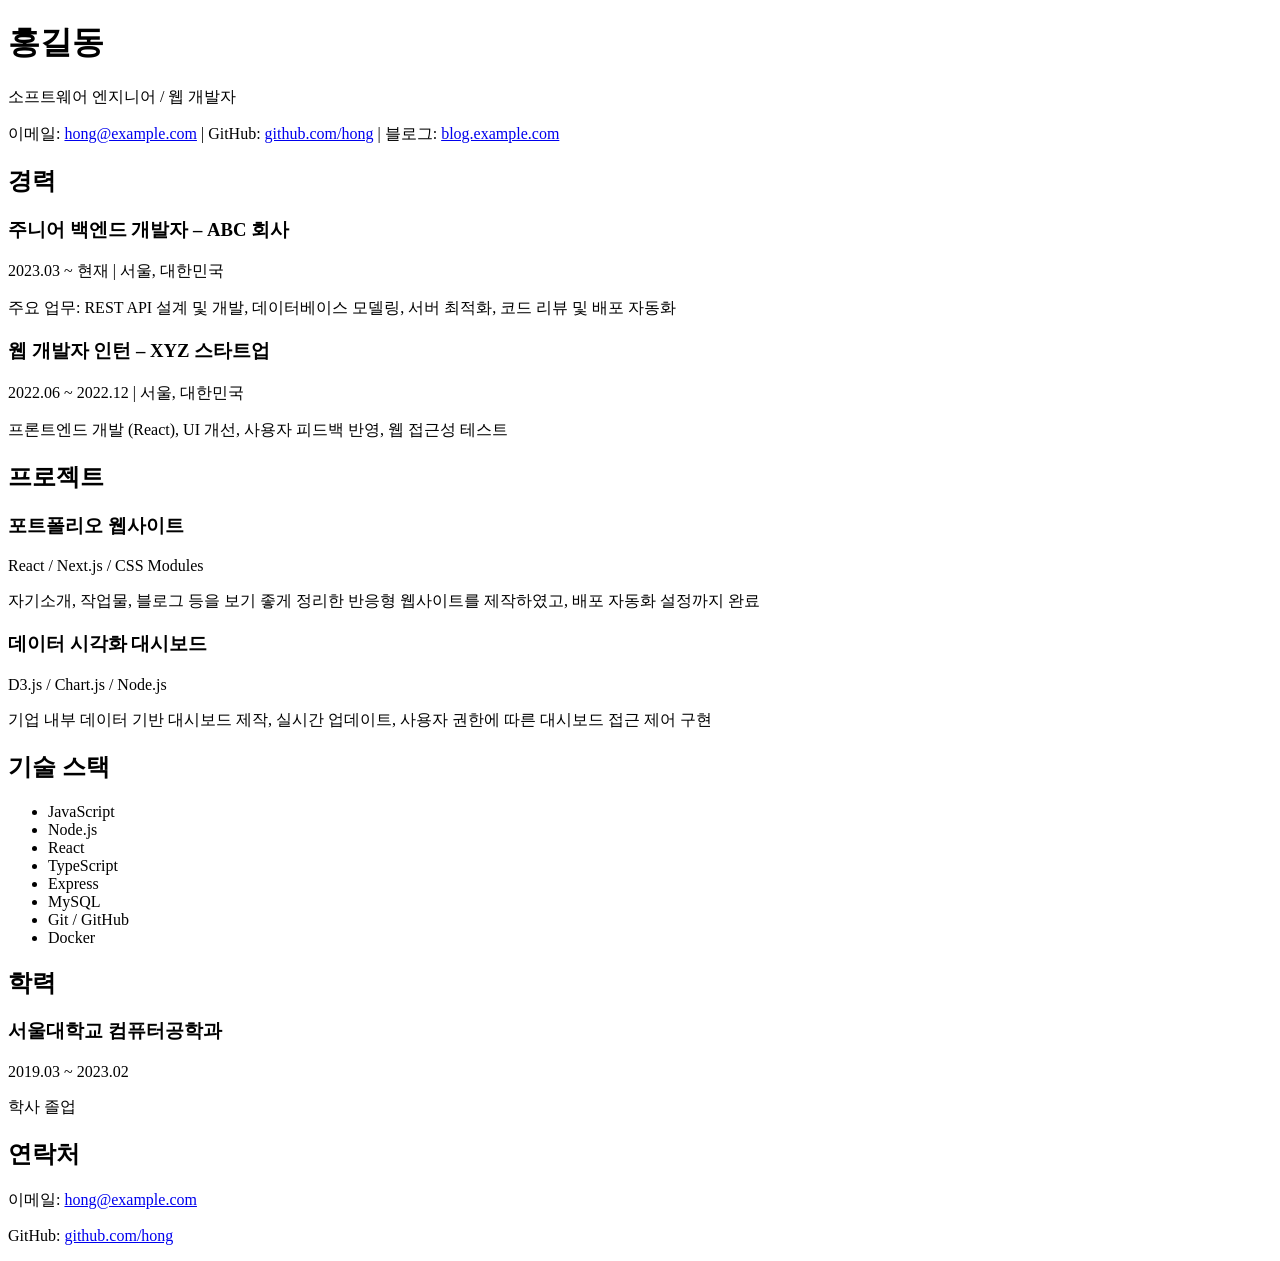
==== index.html @ fc6e09cd "Updates" ====
<!DOCTYPE html><!--I6LCbJjBrZZbS3lGW6LLX--><html lang="en"><head><meta charSet="utf-8"/><meta name="viewport" content="width=device-width, initial-scale=1"/><link rel="preload" href="https://github.com/so1gging/so1gging.github.io/_next/static/media/797e433ab948586e-s.p.dbea232f.woff2" as="font" crossorigin="" type="font/woff2"/><link rel="preload" href="https://github.com/so1gging/so1gging.github.io/_next/static/media/caa3a2e1cccd8315-s.p.853070df.woff2" as="font" crossorigin="" type="font/woff2"/><link rel="stylesheet" href="https://github.com/so1gging/so1gging.github.io/_next/static/chunks/539d939dc4e49691.css" data-precedence="next"/><link rel="preload" as="script" fetchPriority="low" href="https://github.com/so1gging/so1gging.github.io/_next/static/chunks/f4adbb1639eeaffc.js"/><script src="https://github.com/so1gging/so1gging.github.io/_next/static/chunks/132043530a874432.js" async=""></script><script src="https://github.com/so1gging/so1gging.github.io/_next/static/chunks/88ad83aad202be29.js" async=""></script><script src="https://github.com/so1gging/so1gging.github.io/_next/static/chunks/turbopack-884dc9e71f118579.js" async=""></script><script src="https://github.com/so1gging/so1gging.github.io/_next/static/chunks/b4d01480dfd61e2c.js" async=""></script><meta name="next-size-adjust" content=""/><title>Create Next App</title><meta name="description" content="Generated by create next app"/><link rel="icon" href="/favicon.ico?favicon.0b3bf435.ico" sizes="256x256" type="image/x-icon"/><script src="https://github.com/so1gging/so1gging.github.io/_next/static/chunks/a6dad97d9634a72d.js" noModule=""></script></head><body class="geist_a71539c9-module__T19VSG__variable geist_mono_8d43a2aa-module__8Li5zG__variable"><div hidden=""><!--$--><!--/$--></div><body><header><h1>홍길동</h1><p>소프트웨어 엔지니어 / 웹 개발자</p><p class="contact">이메일: <a href="mailto:hong@example.com">hong@example.com</a> | GitHub: <a href="https://github.com/hong">github.com/hong</a> | 블로그: <a href="https://blog.example.com">blog.example.com</a></p></header><section class="section" id="experience"><h2>경력</h2><div class="job"><h3 class="job-title">주니어 백엔드 개발자 – ABC 회사</h3><p class="job-info">2023.03 ~ 현재 | 서울, 대한민국</p><p>주요 업무: REST API 설계 및 개발, 데이터베이스 모델링, 서버 최적화, 코드 리뷰 및 배포 자동화</p></div><div class="job"><h3 class="job-title">웹 개발자 인턴 – XYZ 스타트업</h3><p class="job-info">2022.06 ~ 2022.12 | 서울, 대한민국</p><p>프론트엔드 개발 (React), UI 개선, 사용자 피드백 반영, 웹 접근성 테스트</p></div></section><section class="section" id="projects"><h2>프로젝트</h2><div class="job"><h3 class="job-title">포트폴리오 웹사이트</h3><p class="job-info">React / Next.js / CSS Modules</p><p>자기소개, 작업물, 블로그 등을 보기 좋게 정리한 반응형 웹사이트를 제작하였고, 배포 자동화 설정까지 완료</p></div><div class="job"><h3 class="job-title">데이터 시각화 대시보드</h3><p class="job-info">D3.js / Chart.js / Node.js</p><p>기업 내부 데이터 기반 대시보드 제작, 실시간 업데이트, 사용자 권한에 따른 대시보드 접근 제어 구현</p></div></section><section class="section" id="skills"><h2>기술 스택</h2><ul class="skills-list"><li>JavaScript</li><li>Node.js</li><li>React</li><li>TypeScript</li><li>Express</li><li>MySQL</li><li>Git / GitHub</li><li>Docker</li></ul></section><section class="section" id="education"><h2>학력</h2><div class="job"><h3 class="job-title">서울대학교 컴퓨터공학과</h3><p class="job-info">2019.03 ~ 2023.02</p><p>학사 졸업</p></div></section><section class="section" id="contact"><h2>연락처</h2><p>이메일: <a href="mailto:hong@example.com">hong@example.com</a></p><p>GitHub: <a href="https://github.com/hong">github.com/hong</a></p></section></body><!--$--><!--/$--><script src="https://github.com/so1gging/so1gging.github.io/_next/static/chunks/f4adbb1639eeaffc.js" id="_R_" async=""></script><script>(self.__next_f=self.__next_f||[]).push([0])</script><script>self.__next_f.push([1,"1:\"$Sreact.fragment\"\n2:I[46729,[\"https://github.com/so1gging/so1gging.github.io/_next/static/chunks/b4d01480dfd61e2c.js\"],\"default\"]\n3:I[69806,[\"https://github.com/so1gging/so1gging.github.io/_next/static/chunks/b4d01480dfd61e2c.js\"],\"default\"]\n7:I[45857,[],\"default\"]\n:HL[\"https://github.com/so1gging/so1gging.github.io/_next/static/chunks/539d939dc4e49691.css\",\"style\"]\n:HL[\"https://github.com/so1gging/so1gging.github.io/_next/static/media/797e433ab948586e-s.p.dbea232f.woff2\",\"font\",{\"crossOrigin\":\"\",\"type\":\"font/woff2\"}]\n:HL[\"https://github.com/so1gging/so1gging.github.io/_next/static/media/caa3a2e1cccd8315-s.p.853070df.woff2\",\"font\",{\"crossOrigin\":\"\",\"type\":\"font/woff2\"}]\n"])</script><script>self.__next_f.push([1,"0:{\"P\":null,\"b\":\"I6LCbJjBrZZbS3lGW6LLX\",\"p\":\"https://github.com/so1gging/so1gging.github.io\",\"c\":[\"\",\"\"],\"i\":false,\"f\":[[[\"\",{\"children\":[\"__PAGE__\",{}]},\"$undefined\",\"$undefined\",true],[\"\",[\"$\",\"$1\",\"c\",{\"children\":[[[\"$\",\"link\",\"0\",{\"rel\":\"stylesheet\",\"href\":\"https://github.com/so1gging/so1gging.github.io/_next/static/chunks/539d939dc4e49691.css\",\"precedence\":\"next\",\"crossOrigin\":\"$undefined\",\"nonce\":\"$undefined\"}]],[\"$\",\"html\",null,{\"lang\":\"en\",\"children\":[\"$\",\"body\",null,{\"className\":\"geist_a71539c9-module__T19VSG__variable geist_mono_8d43a2aa-module__8Li5zG__variable\",\"children\":[\"$\",\"$L2\",null,{\"parallelRouterKey\":\"children\",\"error\":\"$undefined\",\"errorStyles\":\"$undefined\",\"errorScripts\":\"$undefined\",\"template\":[\"$\",\"$L3\",null,{}],\"templateStyles\":\"$undefined\",\"templateScripts\":\"$undefined\",\"notFound\":[[[\"$\",\"title\",null,{\"children\":\"404: This page could not be found.\"}],[\"$\",\"div\",null,{\"style\":{\"fontFamily\":\"system-ui,\\\"Segoe UI\\\",Roboto,Helvetica,Arial,sans-serif,\\\"Apple Color Emoji\\\",\\\"Segoe UI Emoji\\\"\",\"height\":\"100vh\",\"textAlign\":\"center\",\"display\":\"flex\",\"flexDirection\":\"column\",\"alignItems\":\"center\",\"justifyContent\":\"center\"},\"children\":[\"$\",\"div\",null,{\"children\":[[\"$\",\"style\",null,{\"dangerouslySetInnerHTML\":{\"__html\":\"body{color:#000;background:#fff;margin:0}.next-error-h1{border-right:1px solid rgba(0,0,0,.3)}@media (prefers-color-scheme:dark){body{color:#fff;background:#000}.next-error-h1{border-right:1px solid rgba(255,255,255,.3)}}\"}}],[\"$\",\"h1\",null,{\"className\":\"next-error-h1\",\"style\":{\"display\":\"inline-block\",\"margin\":\"0 20px 0 0\",\"padding\":\"0 23px 0 0\",\"fontSize\":24,\"fontWeight\":500,\"verticalAlign\":\"top\",\"lineHeight\":\"49px\"},\"children\":404}],[\"$\",\"div\",null,{\"style\":{\"display\":\"inline-block\"},\"children\":[\"$\",\"h2\",null,{\"style\":{\"fontSize\":14,\"fontWeight\":400,\"lineHeight\":\"49px\",\"margin\":0},\"children\":\"This page could not be found.\"}]}]]}]}]],[]],\"forbidden\":\"$undefined\",\"unauthorized\":\"$undefined\"}]}]}]]}],{\"children\":[\"__PAGE__\",[\"$\",\"$1\",\"c\",{\"children\":[[\"$\",\"body\",null,{\"children\":[[\"$\",\"header\",null,{\"children\":[[\"$\",\"h1\",null,{\"children\":\"홍길동\"}],[\"$\",\"p\",null,{\"children\":\"소프트웨어 엔지니어 / 웹 개발자\"}],[\"$\",\"p\",null,{\"className\":\"contact\",\"children\":[\"이메일: \",[\"$\",\"a\",null,{\"href\":\"mailto:hong@example.com\",\"children\":\"hong@example.com\"}],\" | GitHub: \",[\"$\",\"a\",null,{\"href\":\"https://github.com/hong\",\"children\":\"github.com/hong\"}],\" | 블로그: \",[\"$\",\"a\",null,{\"href\":\"https://blog.example.com\",\"children\":\"blog.example.com\"}]]}]]}],[\"$\",\"section\",null,{\"className\":\"section\",\"id\":\"experience\",\"children\":[[\"$\",\"h2\",null,{\"children\":\"경력\"}],[\"$\",\"div\",null,{\"className\":\"job\",\"children\":[[\"$\",\"h3\",null,{\"className\":\"job-title\",\"children\":\"주니어 백엔드 개발자 – ABC 회사\"}],[\"$\",\"p\",null,{\"className\":\"job-info\",\"children\":\"2023.03 ~ 현재 | 서울, 대한민국\"}],[\"$\",\"p\",null,{\"children\":\"주요 업무: REST API 설계 및 개발, 데이터베이스 모델링, 서버 최적화, 코드 리뷰 및 배포 자동화\"}]]}],[\"$\",\"div\",null,{\"className\":\"job\",\"children\":[[\"$\",\"h3\",null,{\"className\":\"job-title\",\"children\":\"웹 개발자 인턴 – XYZ 스타트업\"}],[\"$\",\"p\",null,{\"className\":\"job-info\",\"children\":\"2022.06 ~ 2022.12 | 서울, 대한민국\"}],[\"$\",\"p\",null,{\"children\":\"프론트엔드 개발 (React), UI 개선, 사용자 피드백 반영, 웹 접근성 테스트\"}]]}]]}],[\"$\",\"section\",null,{\"className\":\"section\",\"id\":\"projects\",\"children\":[[\"$\",\"h2\",null,{\"children\":\"프로젝트\"}],[\"$\",\"div\",null,{\"className\":\"job\",\"children\":[[\"$\",\"h3\",null,{\"className\":\"job-title\",\"children\":\"포트폴리오 웹사이트\"}],[\"$\",\"p\",null,{\"className\":\"job-info\",\"children\":\"React / Next.js / CSS Modules\"}],[\"$\",\"p\",null,{\"children\":\"자기소개, 작업물, 블로그 등을 보기 좋게 정리한 반응형 웹사이트를 제작하였고, 배포 자동화 설정까지 완료\"}]]}],[\"$\",\"div\",null,{\"className\":\"job\",\"children\":[[\"$\",\"h3\",null,{\"className\":\"job-title\",\"children\":\"데이터 시각화 대시보드\"}],[\"$\",\"p\",null,{\"className\":\"job-info\",\"children\":\"D3.js / Chart.js / Node.js\"}],[\"$\",\"p\",null,{\"children\":\"기업 내부 데이터 기반 대시보드 제작, 실시간 업데이트, 사용자 권한에 따른 대시보드 접근 제어 구현\"}]]}]]}],[\"$\",\"section\",null,{\"className\":\"section\",\"id\":\"skills\",\"children\":[[\"$\",\"h2\",null,{\"children\":\"기술 스택\"}],[\"$\",\"ul\",null,{\"className\":\"skills-list\",\"children\":[[\"$\",\"li\",null,{\"children\":\"JavaScript\"}],[\"$\",\"li\",null,{\"children\":\"Node.js\"}],[\"$\",\"li\",null,{\"children\":\"React\"}],[\"$\",\"li\",null,{\"children\":\"TypeScript\"}],[\"$\",\"li\",null,{\"children\":\"Express\"}],[\"$\",\"li\",null,{\"children\":\"MySQL\"}],[\"$\",\"li\",null,{\"children\":\"Git / GitHub\"}],[\"$\",\"li\",null,{\"children\":\"Docker\"}]]}]]}],[\"$\",\"section\",null,{\"className\":\"section\",\"id\":\"education\",\"children\":[[\"$\",\"h2\",null,{\"children\":\"학력\"}],[\"$\",\"div\",null,{\"className\":\"job\",\"children\":[[\"$\",\"h3\",null,{\"className\":\"job-title\",\"children\":\"서울대학교 컴퓨터공학과\"}],[\"$\",\"p\",null,{\"className\":\"job-info\",\"children\":\"2019.03 ~ 2023.02\"}],[\"$\",\"p\",null,{\"children\":\"학사 졸업\"}]]}]]}],[\"$\",\"section\",null,{\"className\":\"section\",\"id\":\"contact\",\"children\":[[\"$\",\"h2\",null,{\"children\":\"연락처\"}],[\"$\",\"p\",null,{\"children\":[\"이메일: \",[\"$\",\"a\",null,{\"href\":\"mailto:hong@example.com\",\"children\":\"hong@example.com\"}]]}],\"$L4\"]}]]}],null,\"$L5\"]}],{},null,false]},null,false],\"$L6\",false]],\"m\":\"$undefined\",\"G\":[\"$7\",[\"$L8\"]],\"s\":false,\"S\":true}\n"])</script><script>self.__next_f.push([1,"9:I[52239,[\"https://github.com/so1gging/so1gging.github.io/_next/static/chunks/b4d01480dfd61e2c.js\"],\"OutletBoundary\"]\nb:I[57961,[\"https://github.com/so1gging/so1gging.github.io/_next/static/chunks/b4d01480dfd61e2c.js\"],\"AsyncMetadataOutlet\"]\nd:I[52239,[\"https://github.com/so1gging/so1gging.github.io/_next/static/chunks/b4d01480dfd61e2c.js\"],\"ViewportBoundary\"]\nf:I[52239,[\"https://github.com/so1gging/so1gging.github.io/_next/static/chunks/b4d01480dfd61e2c.js\"],\"MetadataBoundary\"]\n10:\"$Sreact.suspense\"\n4:[\"$\",\"p\",null,{\"children\":[\"GitHub: \",[\"$\",\"a\",null,{\"href\":\"https://github.com/hong\",\"children\":\"github.com/hong\"}]]}]\n5:[\"$\",\"$L9\",null,{\"children\":[\"$La\",[\"$\",\"$Lb\",null,{\"promise\":\"$@c\"}]]}]\n6:[\"$\",\"$1\",\"h\",{\"children\":[null,[[\"$\",\"$Ld\",null,{\"children\":\"$Le\"}],[\"$\",\"meta\",null,{\"name\":\"next-size-adjust\",\"content\":\"\"}]],[\"$\",\"$Lf\",null,{\"children\":[\"$\",\"div\",null,{\"hidden\":true,\"children\":[\"$\",\"$10\",null,{\"fallback\":null,\"children\":\"$L11\"}]}]}]]}]\n8:[\"$\",\"link\",\"0\",{\"rel\":\"stylesheet\",\"href\":\"https://github.com/so1gging/so1gging.github.io/_next/static/chunks/539d939dc4e49691.css\",\"precedence\":\"next\",\"crossOrigin\":\"$undefined\",\"nonce\":\"$undefined\"}]\n"])</script><script>self.__next_f.push([1,"e:[[\"$\",\"meta\",\"0\",{\"charSet\":\"utf-8\"}],[\"$\",\"meta\",\"1\",{\"name\":\"viewport\",\"content\":\"width=device-width, initial-scale=1\"}]]\na:null\n"])</script><script>self.__next_f.push([1,"12:I[20959,[\"https://github.com/so1gging/so1gging.github.io/_next/static/chunks/b4d01480dfd61e2c.js\"],\"IconMark\"]\nc:{\"metadata\":[[\"$\",\"title\",\"0\",{\"children\":\"Create Next App\"}],[\"$\",\"meta\",\"1\",{\"name\":\"description\",\"content\":\"Generated by create next app\"}],[\"$\",\"link\",\"2\",{\"rel\":\"icon\",\"href\":\"/favicon.ico?favicon.0b3bf435.ico\",\"sizes\":\"256x256\",\"type\":\"image/x-icon\"}],[\"$\",\"$L12\",\"3\",{}]],\"error\":null,\"digest\":\"$undefined\"}\n"])</script><script>self.__next_f.push([1,"11:\"$c:metadata\"\n"])</script></body></html>
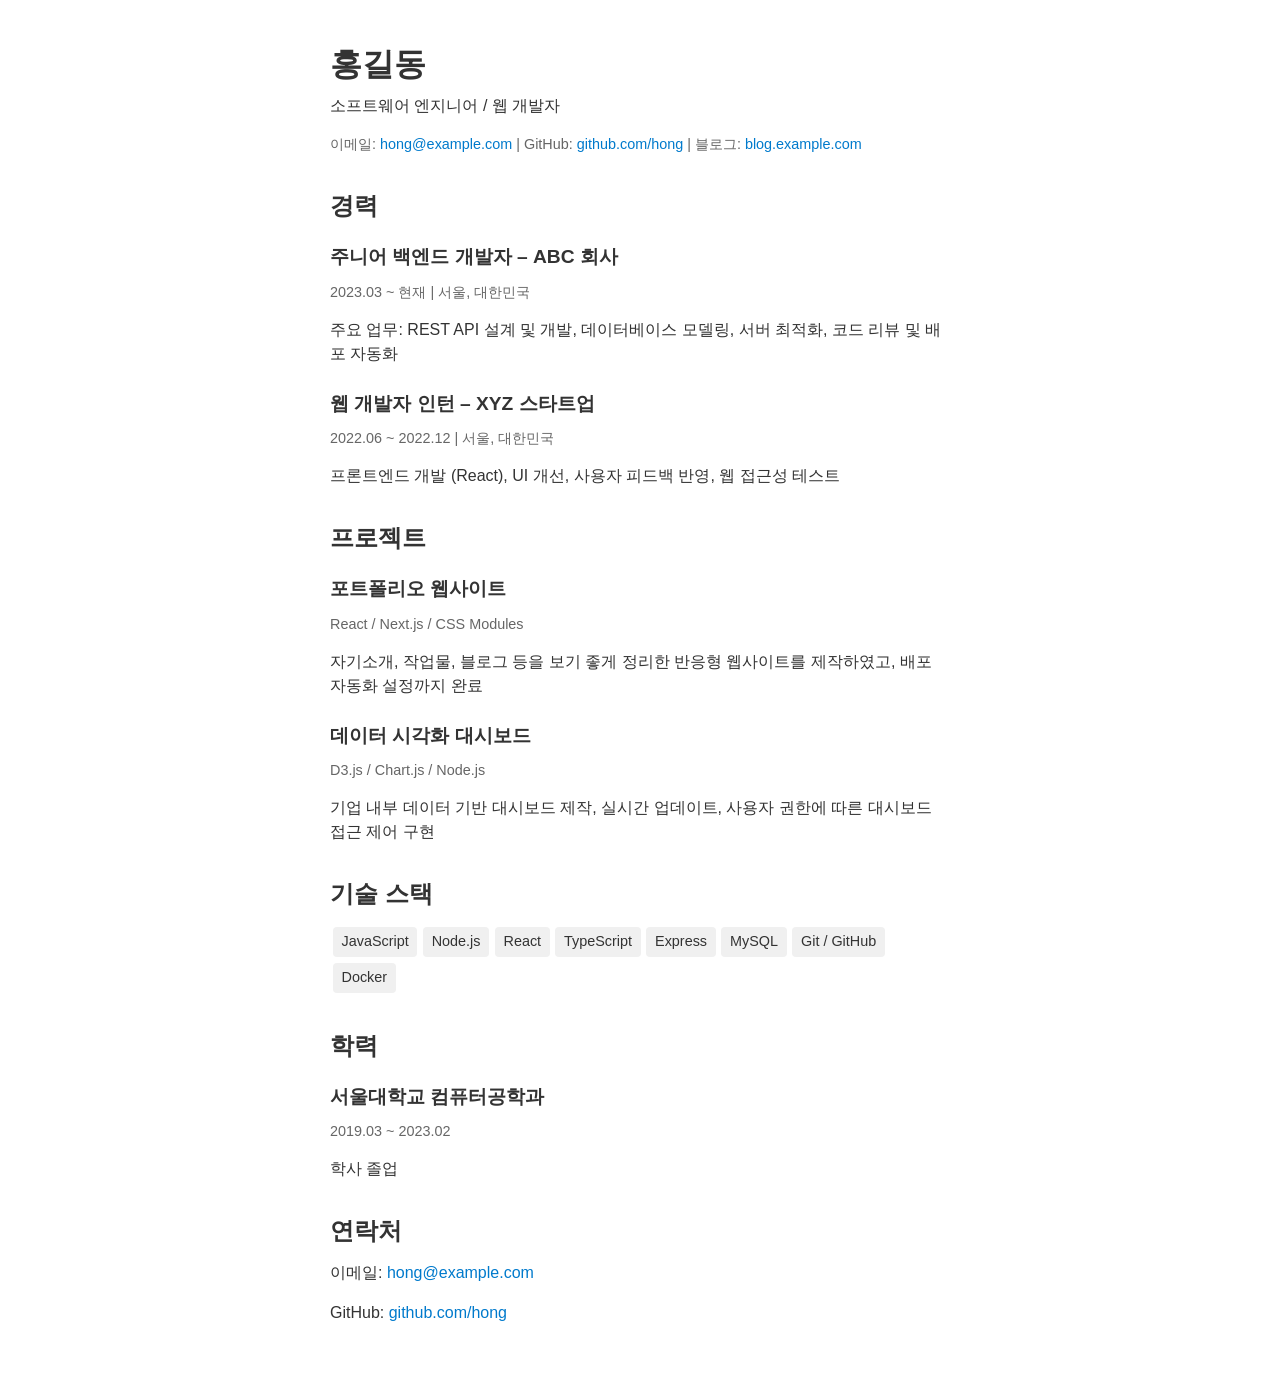
==== commit 8fc9f8e7: "Updates" ====
--- a/index.html
+++ b/index.html
@@ -1 +1 @@
-<!DOCTYPE html><!--I6LCbJjBrZZbS3lGW6LLX--><html lang="en"><head><meta charSet="utf-8"/><meta name="viewport" content="width=device-width, initial-scale=1"/><link rel="preload" href="https://github.com/so1gging/so1gging.github.io/_next/static/media/797e433ab948586e-s.p.dbea232f.woff2" as="font" crossorigin="" type="font/woff2"/><link rel="preload" href="https://github.com/so1gging/so1gging.github.io/_next/static/media/caa3a2e1cccd8315-s.p.853070df.woff2" as="font" crossorigin="" type="font/woff2"/><link rel="stylesheet" href="https://github.com/so1gging/so1gging.github.io/_next/static/chunks/539d939dc4e49691.css" data-precedence="next"/><link rel="preload" as="script" fetchPriority="low" href="https://github.com/so1gging/so1gging.github.io/_next/static/chunks/f4adbb1639eeaffc.js"/><script src="https://github.com/so1gging/so1gging.github.io/_next/static/chunks/132043530a874432.js" async=""></script><script src="https://github.com/so1gging/so1gging.github.io/_next/static/chunks/88ad83aad202be29.js" async=""></script><script src="https://github.com/so1gging/so1gging.github.io/_next/static/chunks/turbopack-884dc9e71f118579.js" async=""></script><script src="https://github.com/so1gging/so1gging.github.io/_next/static/chunks/b4d01480dfd61e2c.js" async=""></script><meta name="next-size-adjust" content=""/><title>Create Next App</title><meta name="description" content="Generated by create next app"/><link rel="icon" href="/favicon.ico?favicon.0b3bf435.ico" sizes="256x256" type="image/x-icon"/><script src="https://github.com/so1gging/so1gging.github.io/_next/static/chunks/a6dad97d9634a72d.js" noModule=""></script></head><body class="geist_a71539c9-module__T19VSG__variable geist_mono_8d43a2aa-module__8Li5zG__variable"><div hidden=""><!--$--><!--/$--></div><body><header><h1>홍길동</h1><p>소프트웨어 엔지니어 / 웹 개발자</p><p class="contact">이메일: <a href="mailto:hong@example.com">hong@example.com</a> | GitHub: <a href="https://github.com/hong">github.com/hong</a> | 블로그: <a href="https://blog.example.com">blog.example.com</a></p></header><section class="section" id="experience"><h2>경력</h2><div class="job"><h3 class="job-title">주니어 백엔드 개발자 – ABC 회사</h3><p class="job-info">2023.03 ~ 현재 | 서울, 대한민국</p><p>주요 업무: REST API 설계 및 개발, 데이터베이스 모델링, 서버 최적화, 코드 리뷰 및 배포 자동화</p></div><div class="job"><h3 class="job-title">웹 개발자 인턴 – XYZ 스타트업</h3><p class="job-info">2022.06 ~ 2022.12 | 서울, 대한민국</p><p>프론트엔드 개발 (React), UI 개선, 사용자 피드백 반영, 웹 접근성 테스트</p></div></section><section class="section" id="projects"><h2>프로젝트</h2><div class="job"><h3 class="job-title">포트폴리오 웹사이트</h3><p class="job-info">React / Next.js / CSS Modules</p><p>자기소개, 작업물, 블로그 등을 보기 좋게 정리한 반응형 웹사이트를 제작하였고, 배포 자동화 설정까지 완료</p></div><div class="job"><h3 class="job-title">데이터 시각화 대시보드</h3><p class="job-info">D3.js / Chart.js / Node.js</p><p>기업 내부 데이터 기반 대시보드 제작, 실시간 업데이트, 사용자 권한에 따른 대시보드 접근 제어 구현</p></div></section><section class="section" id="skills"><h2>기술 스택</h2><ul class="skills-list"><li>JavaScript</li><li>Node.js</li><li>React</li><li>TypeScript</li><li>Express</li><li>MySQL</li><li>Git / GitHub</li><li>Docker</li></ul></section><section class="section" id="education"><h2>학력</h2><div class="job"><h3 class="job-title">서울대학교 컴퓨터공학과</h3><p class="job-info">2019.03 ~ 2023.02</p><p>학사 졸업</p></div></section><section class="section" id="contact"><h2>연락처</h2><p>이메일: <a href="mailto:hong@example.com">hong@example.com</a></p><p>GitHub: <a href="https://github.com/hong">github.com/hong</a></p></section></body><!--$--><!--/$--><script src="https://github.com/so1gging/so1gging.github.io/_next/static/chunks/f4adbb1639eeaffc.js" id="_R_" async=""></script><script>(self.__next_f=self.__next_f||[]).push([0])</script><script>self.__next_f.push([1,"1:\"$Sreact.fragment\"\n2:I[46729,[\"https://github.com/so1gging/so1gging.github.io/_next/static/chunks/b4d01480dfd61e2c.js\"],\"default\"]\n3:I[69806,[\"https://github.com/so1gging/so1gging.github.io/_next/static/chunks/b4d01480dfd61e2c.js\"],\"default\"]\n7:I[45857,[],\"default\"]\n:HL[\"https://github.com/so1gging/so1gging.github.io/_next/static/chunks/539d939dc4e49691.css\",\"style\"]\n:HL[\"https://github.com/so1gging/so1gging.github.io/_next/static/media/797e433ab948586e-s.p.dbea232f.woff2\",\"font\",{\"crossOrigin\":\"\",\"type\":\"font/woff2\"}]\n:HL[\"https://github.com/so1gging/so1gging.github.io/_next/static/media/caa3a2e1cccd8315-s.p.853070df.woff2\",\"font\",{\"crossOrigin\":\"\",\"type\":\"font/woff2\"}]\n"])</script><script>self.__next_f.push([1,"0:{\"P\":null,\"b\":\"I6LCbJjBrZZbS3lGW6LLX\",\"p\":\"https://github.com/so1gging/so1gging.github.io\",\"c\":[\"\",\"\"],\"i\":false,\"f\":[[[\"\",{\"children\":[\"__PAGE__\",{}]},\"$undefined\",\"$undefined\",true],[\"\",[\"$\",\"$1\",\"c\",{\"children\":[[[\"$\",\"link\",\"0\",{\"rel\":\"stylesheet\",\"href\":\"https://github.com/so1gging/so1gging.github.io/_next/static/chunks/539d939dc4e49691.css\",\"precedence\":\"next\",\"crossOrigin\":\"$undefined\",\"nonce\":\"$undefined\"}]],[\"$\",\"html\",null,{\"lang\":\"en\",\"children\":[\"$\",\"body\",null,{\"className\":\"geist_a71539c9-module__T19VSG__variable geist_mono_8d43a2aa-module__8Li5zG__variable\",\"children\":[\"$\",\"$L2\",null,{\"parallelRouterKey\":\"children\",\"error\":\"$undefined\",\"errorStyles\":\"$undefined\",\"errorScripts\":\"$undefined\",\"template\":[\"$\",\"$L3\",null,{}],\"templateStyles\":\"$undefined\",\"templateScripts\":\"$undefined\",\"notFound\":[[[\"$\",\"title\",null,{\"children\":\"404: This page could not be found.\"}],[\"$\",\"div\",null,{\"style\":{\"fontFamily\":\"system-ui,\\\"Segoe UI\\\",Roboto,Helvetica,Arial,sans-serif,\\\"Apple Color Emoji\\\",\\\"Segoe UI Emoji\\\"\",\"height\":\"100vh\",\"textAlign\":\"center\",\"display\":\"flex\",\"flexDirection\":\"column\",\"alignItems\":\"center\",\"justifyContent\":\"center\"},\"children\":[\"$\",\"div\",null,{\"children\":[[\"$\",\"style\",null,{\"dangerouslySetInnerHTML\":{\"__html\":\"body{color:#000;background:#fff;margin:0}.next-error-h1{border-right:1px solid rgba(0,0,0,.3)}@media (prefers-color-scheme:dark){body{color:#fff;background:#000}.next-error-h1{border-right:1px solid rgba(255,255,255,.3)}}\"}}],[\"$\",\"h1\",null,{\"className\":\"next-error-h1\",\"style\":{\"display\":\"inline-block\",\"margin\":\"0 20px 0 0\",\"padding\":\"0 23px 0 0\",\"fontSize\":24,\"fontWeight\":500,\"verticalAlign\":\"top\",\"lineHeight\":\"49px\"},\"children\":404}],[\"$\",\"div\",null,{\"style\":{\"display\":\"inline-block\"},\"children\":[\"$\",\"h2\",null,{\"style\":{\"fontSize\":14,\"fontWeight\":400,\"lineHeight\":\"49px\",\"margin\":0},\"children\":\"This page could not be found.\"}]}]]}]}]],[]],\"forbidden\":\"$undefined\",\"unauthorized\":\"$undefined\"}]}]}]]}],{\"children\":[\"__PAGE__\",[\"$\",\"$1\",\"c\",{\"children\":[[\"$\",\"body\",null,{\"children\":[[\"$\",\"header\",null,{\"children\":[[\"$\",\"h1\",null,{\"children\":\"홍길동\"}],[\"$\",\"p\",null,{\"children\":\"소프트웨어 엔지니어 / 웹 개발자\"}],[\"$\",\"p\",null,{\"className\":\"contact\",\"children\":[\"이메일: \",[\"$\",\"a\",null,{\"href\":\"mailto:hong@example.com\",\"children\":\"hong@example.com\"}],\" | GitHub: \",[\"$\",\"a\",null,{\"href\":\"https://github.com/hong\",\"children\":\"github.com/hong\"}],\" | 블로그: \",[\"$\",\"a\",null,{\"href\":\"https://blog.example.com\",\"children\":\"blog.example.com\"}]]}]]}],[\"$\",\"section\",null,{\"className\":\"section\",\"id\":\"experience\",\"children\":[[\"$\",\"h2\",null,{\"children\":\"경력\"}],[\"$\",\"div\",null,{\"className\":\"job\",\"children\":[[\"$\",\"h3\",null,{\"className\":\"job-title\",\"children\":\"주니어 백엔드 개발자 – ABC 회사\"}],[\"$\",\"p\",null,{\"className\":\"job-info\",\"children\":\"2023.03 ~ 현재 | 서울, 대한민국\"}],[\"$\",\"p\",null,{\"children\":\"주요 업무: REST API 설계 및 개발, 데이터베이스 모델링, 서버 최적화, 코드 리뷰 및 배포 자동화\"}]]}],[\"$\",\"div\",null,{\"className\":\"job\",\"children\":[[\"$\",\"h3\",null,{\"className\":\"job-title\",\"children\":\"웹 개발자 인턴 – XYZ 스타트업\"}],[\"$\",\"p\",null,{\"className\":\"job-info\",\"children\":\"2022.06 ~ 2022.12 | 서울, 대한민국\"}],[\"$\",\"p\",null,{\"children\":\"프론트엔드 개발 (React), UI 개선, 사용자 피드백 반영, 웹 접근성 테스트\"}]]}]]}],[\"$\",\"section\",null,{\"className\":\"section\",\"id\":\"projects\",\"children\":[[\"$\",\"h2\",null,{\"children\":\"프로젝트\"}],[\"$\",\"div\",null,{\"className\":\"job\",\"children\":[[\"$\",\"h3\",null,{\"className\":\"job-title\",\"children\":\"포트폴리오 웹사이트\"}],[\"$\",\"p\",null,{\"className\":\"job-info\",\"children\":\"React / Next.js / CSS Modules\"}],[\"$\",\"p\",null,{\"children\":\"자기소개, 작업물, 블로그 등을 보기 좋게 정리한 반응형 웹사이트를 제작하였고, 배포 자동화 설정까지 완료\"}]]}],[\"$\",\"div\",null,{\"className\":\"job\",\"children\":[[\"$\",\"h3\",null,{\"className\":\"job-title\",\"children\":\"데이터 시각화 대시보드\"}],[\"$\",\"p\",null,{\"className\":\"job-info\",\"children\":\"D3.js / Chart.js / Node.js\"}],[\"$\",\"p\",null,{\"children\":\"기업 내부 데이터 기반 대시보드 제작, 실시간 업데이트, 사용자 권한에 따른 대시보드 접근 제어 구현\"}]]}]]}],[\"$\",\"section\",null,{\"className\":\"section\",\"id\":\"skills\",\"children\":[[\"$\",\"h2\",null,{\"children\":\"기술 스택\"}],[\"$\",\"ul\",null,{\"className\":\"skills-list\",\"children\":[[\"$\",\"li\",null,{\"children\":\"JavaScript\"}],[\"$\",\"li\",null,{\"children\":\"Node.js\"}],[\"$\",\"li\",null,{\"children\":\"React\"}],[\"$\",\"li\",null,{\"children\":\"TypeScript\"}],[\"$\",\"li\",null,{\"children\":\"Express\"}],[\"$\",\"li\",null,{\"children\":\"MySQL\"}],[\"$\",\"li\",null,{\"children\":\"Git / GitHub\"}],[\"$\",\"li\",null,{\"children\":\"Docker\"}]]}]]}],[\"$\",\"section\",null,{\"className\":\"section\",\"id\":\"education\",\"children\":[[\"$\",\"h2\",null,{\"children\":\"학력\"}],[\"$\",\"div\",null,{\"className\":\"job\",\"children\":[[\"$\",\"h3\",null,{\"className\":\"job-title\",\"children\":\"서울대학교 컴퓨터공학과\"}],[\"$\",\"p\",null,{\"className\":\"job-info\",\"children\":\"2019.03 ~ 2023.02\"}],[\"$\",\"p\",null,{\"children\":\"학사 졸업\"}]]}]]}],[\"$\",\"section\",null,{\"className\":\"section\",\"id\":\"contact\",\"children\":[[\"$\",\"h2\",null,{\"children\":\"연락처\"}],[\"$\",\"p\",null,{\"children\":[\"이메일: \",[\"$\",\"a\",null,{\"href\":\"mailto:hong@example.com\",\"children\":\"hong@example.com\"}]]}],\"$L4\"]}]]}],null,\"$L5\"]}],{},null,false]},null,false],\"$L6\",false]],\"m\":\"$undefined\",\"G\":[\"$7\",[\"$L8\"]],\"s\":false,\"S\":true}\n"])</script><script>self.__next_f.push([1,"9:I[52239,[\"https://github.com/so1gging/so1gging.github.io/_next/static/chunks/b4d01480dfd61e2c.js\"],\"OutletBoundary\"]\nb:I[57961,[\"https://github.com/so1gging/so1gging.github.io/_next/static/chunks/b4d01480dfd61e2c.js\"],\"AsyncMetadataOutlet\"]\nd:I[52239,[\"https://github.com/so1gging/so1gging.github.io/_next/static/chunks/b4d01480dfd61e2c.js\"],\"ViewportBoundary\"]\nf:I[52239,[\"https://github.com/so1gging/so1gging.github.io/_next/static/chunks/b4d01480dfd61e2c.js\"],\"MetadataBoundary\"]\n10:\"$Sreact.suspense\"\n4:[\"$\",\"p\",null,{\"children\":[\"GitHub: \",[\"$\",\"a\",null,{\"href\":\"https://github.com/hong\",\"children\":\"github.com/hong\"}]]}]\n5:[\"$\",\"$L9\",null,{\"children\":[\"$La\",[\"$\",\"$Lb\",null,{\"promise\":\"$@c\"}]]}]\n6:[\"$\",\"$1\",\"h\",{\"children\":[null,[[\"$\",\"$Ld\",null,{\"children\":\"$Le\"}],[\"$\",\"meta\",null,{\"name\":\"next-size-adjust\",\"content\":\"\"}]],[\"$\",\"$Lf\",null,{\"children\":[\"$\",\"div\",null,{\"hidden\":true,\"children\":[\"$\",\"$10\",null,{\"fallback\":null,\"children\":\"$L11\"}]}]}]]}]\n8:[\"$\",\"link\",\"0\",{\"rel\":\"stylesheet\",\"href\":\"https://github.com/so1gging/so1gging.github.io/_next/static/chunks/539d939dc4e49691.css\",\"precedence\":\"next\",\"crossOrigin\":\"$undefined\",\"nonce\":\"$undefined\"}]\n"])</script><script>self.__next_f.push([1,"e:[[\"$\",\"meta\",\"0\",{\"charSet\":\"utf-8\"}],[\"$\",\"meta\",\"1\",{\"name\":\"viewport\",\"content\":\"width=device-width, initial-scale=1\"}]]\na:null\n"])</script><script>self.__next_f.push([1,"12:I[20959,[\"https://github.com/so1gging/so1gging.github.io/_next/static/chunks/b4d01480dfd61e2c.js\"],\"IconMark\"]\nc:{\"metadata\":[[\"$\",\"title\",\"0\",{\"children\":\"Create Next App\"}],[\"$\",\"meta\",\"1\",{\"name\":\"description\",\"content\":\"Generated by create next app\"}],[\"$\",\"link\",\"2\",{\"rel\":\"icon\",\"href\":\"/favicon.ico?favicon.0b3bf435.ico\",\"sizes\":\"256x256\",\"type\":\"image/x-icon\"}],[\"$\",\"$L12\",\"3\",{}]],\"error\":null,\"digest\":\"$undefined\"}\n"])</script><script>self.__next_f.push([1,"11:\"$c:metadata\"\n"])</script></body></html>+<!DOCTYPE html><!--ReTytnTE6wESGx6Ps6mmD--><html lang="en"><head><meta charSet="utf-8"/><meta name="viewport" content="width=device-width, initial-scale=1"/><link rel="preload" href="./_next/static/media/797e433ab948586e-s.p.dbea232f.woff2" as="font" crossorigin="" type="font/woff2"/><link rel="preload" href="./_next/static/media/caa3a2e1cccd8315-s.p.853070df.woff2" as="font" crossorigin="" type="font/woff2"/><link rel="stylesheet" href="./_next/static/chunks/539d939dc4e49691.css" data-precedence="next"/><link rel="preload" as="script" fetchPriority="low" href="./_next/static/chunks/f4adbb1639eeaffc.js"/><script src="./_next/static/chunks/2b035063fde08f22.js" async=""></script><script src="./_next/static/chunks/88ad83aad202be29.js" async=""></script><script src="./_next/static/chunks/turbopack-d903a6296167896c.js" async=""></script><script src="./_next/static/chunks/b4d01480dfd61e2c.js" async=""></script><meta name="next-size-adjust" content=""/><title>Create Next App</title><meta name="description" content="Generated by create next app"/><link rel="icon" href="/favicon.ico?favicon.0b3bf435.ico" sizes="256x256" type="image/x-icon"/><script src="./_next/static/chunks/a6dad97d9634a72d.js" noModule=""></script></head><body class="geist_a71539c9-module__T19VSG__variable geist_mono_8d43a2aa-module__8Li5zG__variable"><div hidden=""><!--$--><!--/$--></div><body><header><h1>홍길동</h1><p>소프트웨어 엔지니어 / 웹 개발자</p><p class="contact">이메일: <a href="mailto:hong@example.com">hong@example.com</a> | GitHub: <a href="https://github.com/hong">github.com/hong</a> | 블로그: <a href="https://blog.example.com">blog.example.com</a></p></header><section class="section" id="experience"><h2>경력</h2><div class="job"><h3 class="job-title">주니어 백엔드 개발자 – ABC 회사</h3><p class="job-info">2023.03 ~ 현재 | 서울, 대한민국</p><p>주요 업무: REST API 설계 및 개발, 데이터베이스 모델링, 서버 최적화, 코드 리뷰 및 배포 자동화</p></div><div class="job"><h3 class="job-title">웹 개발자 인턴 – XYZ 스타트업</h3><p class="job-info">2022.06 ~ 2022.12 | 서울, 대한민국</p><p>프론트엔드 개발 (React), UI 개선, 사용자 피드백 반영, 웹 접근성 테스트</p></div></section><section class="section" id="projects"><h2>프로젝트</h2><div class="job"><h3 class="job-title">포트폴리오 웹사이트</h3><p class="job-info">React / Next.js / CSS Modules</p><p>자기소개, 작업물, 블로그 등을 보기 좋게 정리한 반응형 웹사이트를 제작하였고, 배포 자동화 설정까지 완료</p></div><div class="job"><h3 class="job-title">데이터 시각화 대시보드</h3><p class="job-info">D3.js / Chart.js / Node.js</p><p>기업 내부 데이터 기반 대시보드 제작, 실시간 업데이트, 사용자 권한에 따른 대시보드 접근 제어 구현</p></div></section><section class="section" id="skills"><h2>기술 스택</h2><ul class="skills-list"><li>JavaScript</li><li>Node.js</li><li>React</li><li>TypeScript</li><li>Express</li><li>MySQL</li><li>Git / GitHub</li><li>Docker</li></ul></section><section class="section" id="education"><h2>학력</h2><div class="job"><h3 class="job-title">서울대학교 컴퓨터공학과</h3><p class="job-info">2019.03 ~ 2023.02</p><p>학사 졸업</p></div></section><section class="section" id="contact"><h2>연락처</h2><p>이메일: <a href="mailto:hong@example.com">hong@example.com</a></p><p>GitHub: <a href="https://github.com/hong">github.com/hong</a></p></section></body><!--$--><!--/$--><script src="./_next/static/chunks/f4adbb1639eeaffc.js" id="_R_" async=""></script><script>(self.__next_f=self.__next_f||[]).push([0])</script><script>self.__next_f.push([1,"1:\"$Sreact.fragment\"\n2:I[46729,[\"./_next/static/chunks/b4d01480dfd61e2c.js\"],\"default\"]\n3:I[69806,[\"./_next/static/chunks/b4d01480dfd61e2c.js\"],\"default\"]\n6:I[45857,[],\"default\"]\n:HL[\"./_next/static/chunks/539d939dc4e49691.css\",\"style\"]\n:HL[\"./_next/static/media/797e433ab948586e-s.p.dbea232f.woff2\",\"font\",{\"crossOrigin\":\"\",\"type\":\"font/woff2\"}]\n:HL[\"./_next/static/media/caa3a2e1cccd8315-s.p.853070df.woff2\",\"font\",{\"crossOrigin\":\"\",\"type\":\"font/woff2\"}]\n"])</script><script>self.__next_f.push([1,"0:{\"P\":null,\"b\":\"ReTytnTE6wESGx6Ps6mmD\",\"p\":\".\",\"c\":[\"\",\"\"],\"i\":false,\"f\":[[[\"\",{\"children\":[\"__PAGE__\",{}]},\"$undefined\",\"$undefined\",true],[\"\",[\"$\",\"$1\",\"c\",{\"children\":[[[\"$\",\"link\",\"0\",{\"rel\":\"stylesheet\",\"href\":\"./_next/static/chunks/539d939dc4e49691.css\",\"precedence\":\"next\",\"crossOrigin\":\"$undefined\",\"nonce\":\"$undefined\"}]],[\"$\",\"html\",null,{\"lang\":\"en\",\"children\":[\"$\",\"body\",null,{\"className\":\"geist_a71539c9-module__T19VSG__variable geist_mono_8d43a2aa-module__8Li5zG__variable\",\"children\":[\"$\",\"$L2\",null,{\"parallelRouterKey\":\"children\",\"error\":\"$undefined\",\"errorStyles\":\"$undefined\",\"errorScripts\":\"$undefined\",\"template\":[\"$\",\"$L3\",null,{}],\"templateStyles\":\"$undefined\",\"templateScripts\":\"$undefined\",\"notFound\":[[[\"$\",\"title\",null,{\"children\":\"404: This page could not be found.\"}],[\"$\",\"div\",null,{\"style\":{\"fontFamily\":\"system-ui,\\\"Segoe UI\\\",Roboto,Helvetica,Arial,sans-serif,\\\"Apple Color Emoji\\\",\\\"Segoe UI Emoji\\\"\",\"height\":\"100vh\",\"textAlign\":\"center\",\"display\":\"flex\",\"flexDirection\":\"column\",\"alignItems\":\"center\",\"justifyContent\":\"center\"},\"children\":[\"$\",\"div\",null,{\"children\":[[\"$\",\"style\",null,{\"dangerouslySetInnerHTML\":{\"__html\":\"body{color:#000;background:#fff;margin:0}.next-error-h1{border-right:1px solid rgba(0,0,0,.3)}@media (prefers-color-scheme:dark){body{color:#fff;background:#000}.next-error-h1{border-right:1px solid rgba(255,255,255,.3)}}\"}}],[\"$\",\"h1\",null,{\"className\":\"next-error-h1\",\"style\":{\"display\":\"inline-block\",\"margin\":\"0 20px 0 0\",\"padding\":\"0 23px 0 0\",\"fontSize\":24,\"fontWeight\":500,\"verticalAlign\":\"top\",\"lineHeight\":\"49px\"},\"children\":404}],[\"$\",\"div\",null,{\"style\":{\"display\":\"inline-block\"},\"children\":[\"$\",\"h2\",null,{\"style\":{\"fontSize\":14,\"fontWeight\":400,\"lineHeight\":\"49px\",\"margin\":0},\"children\":\"This page could not be found.\"}]}]]}]}]],[]],\"forbidden\":\"$undefined\",\"unauthorized\":\"$undefined\"}]}]}]]}],{\"children\":[\"__PAGE__\",[\"$\",\"$1\",\"c\",{\"children\":[[\"$\",\"body\",null,{\"children\":[[\"$\",\"header\",null,{\"children\":[[\"$\",\"h1\",null,{\"children\":\"홍길동\"}],[\"$\",\"p\",null,{\"children\":\"소프트웨어 엔지니어 / 웹 개발자\"}],[\"$\",\"p\",null,{\"className\":\"contact\",\"children\":[\"이메일: \",[\"$\",\"a\",null,{\"href\":\"mailto:hong@example.com\",\"children\":\"hong@example.com\"}],\" | GitHub: \",[\"$\",\"a\",null,{\"href\":\"https://github.com/hong\",\"children\":\"github.com/hong\"}],\" | 블로그: \",[\"$\",\"a\",null,{\"href\":\"https://blog.example.com\",\"children\":\"blog.example.com\"}]]}]]}],[\"$\",\"section\",null,{\"className\":\"section\",\"id\":\"experience\",\"children\":[[\"$\",\"h2\",null,{\"children\":\"경력\"}],[\"$\",\"div\",null,{\"className\":\"job\",\"children\":[[\"$\",\"h3\",null,{\"className\":\"job-title\",\"children\":\"주니어 백엔드 개발자 – ABC 회사\"}],[\"$\",\"p\",null,{\"className\":\"job-info\",\"children\":\"2023.03 ~ 현재 | 서울, 대한민국\"}],[\"$\",\"p\",null,{\"children\":\"주요 업무: REST API 설계 및 개발, 데이터베이스 모델링, 서버 최적화, 코드 리뷰 및 배포 자동화\"}]]}],[\"$\",\"div\",null,{\"className\":\"job\",\"children\":[[\"$\",\"h3\",null,{\"className\":\"job-title\",\"children\":\"웹 개발자 인턴 – XYZ 스타트업\"}],[\"$\",\"p\",null,{\"className\":\"job-info\",\"children\":\"2022.06 ~ 2022.12 | 서울, 대한민국\"}],[\"$\",\"p\",null,{\"children\":\"프론트엔드 개발 (React), UI 개선, 사용자 피드백 반영, 웹 접근성 테스트\"}]]}]]}],[\"$\",\"section\",null,{\"className\":\"section\",\"id\":\"projects\",\"children\":[[\"$\",\"h2\",null,{\"children\":\"프로젝트\"}],[\"$\",\"div\",null,{\"className\":\"job\",\"children\":[[\"$\",\"h3\",null,{\"className\":\"job-title\",\"children\":\"포트폴리오 웹사이트\"}],[\"$\",\"p\",null,{\"className\":\"job-info\",\"children\":\"React / Next.js / CSS Modules\"}],[\"$\",\"p\",null,{\"children\":\"자기소개, 작업물, 블로그 등을 보기 좋게 정리한 반응형 웹사이트를 제작하였고, 배포 자동화 설정까지 완료\"}]]}],[\"$\",\"div\",null,{\"className\":\"job\",\"children\":[[\"$\",\"h3\",null,{\"className\":\"job-title\",\"children\":\"데이터 시각화 대시보드\"}],[\"$\",\"p\",null,{\"className\":\"job-info\",\"children\":\"D3.js / Chart.js / Node.js\"}],[\"$\",\"p\",null,{\"children\":\"기업 내부 데이터 기반 대시보드 제작, 실시간 업데이트, 사용자 권한에 따른 대시보드 접근 제어 구현\"}]]}]]}],[\"$\",\"section\",null,{\"className\":\"section\",\"id\":\"skills\",\"children\":[[\"$\",\"h2\",null,{\"children\":\"기술 스택\"}],[\"$\",\"ul\",null,{\"className\":\"skills-list\",\"children\":[[\"$\",\"li\",null,{\"children\":\"JavaScript\"}],[\"$\",\"li\",null,{\"children\":\"Node.js\"}],[\"$\",\"li\",null,{\"children\":\"React\"}],[\"$\",\"li\",null,{\"children\":\"TypeScript\"}],[\"$\",\"li\",null,{\"children\":\"Express\"}],[\"$\",\"li\",null,{\"children\":\"MySQL\"}],[\"$\",\"li\",null,{\"children\":\"Git / GitHub\"}],[\"$\",\"li\",null,{\"children\":\"Docker\"}]]}]]}],[\"$\",\"section\",null,{\"className\":\"section\",\"id\":\"education\",\"children\":[[\"$\",\"h2\",null,{\"children\":\"학력\"}],[\"$\",\"div\",null,{\"className\":\"job\",\"children\":[[\"$\",\"h3\",null,{\"className\":\"job-title\",\"children\":\"서울대학교 컴퓨터공학과\"}],[\"$\",\"p\",null,{\"className\":\"job-info\",\"children\":\"2019.03 ~ 2023.02\"}],[\"$\",\"p\",null,{\"children\":\"학사 졸업\"}]]}]]}],[\"$\",\"section\",null,{\"className\":\"section\",\"id\":\"contact\",\"children\":[[\"$\",\"h2\",null,{\"children\":\"연락처\"}],[\"$\",\"p\",null,{\"children\":[\"이메일: \",[\"$\",\"a\",null,{\"href\":\"mailto:hong@example.com\",\"children\":\"hong@example.com\"}]]}],[\"$\",\"p\",null,{\"children\":[\"GitHub: \",[\"$\",\"a\",null,{\"href\":\"https://github.com/hong\",\"children\":\"github.com/hong\"}]]}]]}]]}],null,\"$L4\"]}],{},null,false]},null,false],\"$L5\",false]],\"m\":\"$undefined\",\"G\":[\"$6\",[\"$L7\"]],\"s\":false,\"S\":true}\n"])</script><script>self.__next_f.push([1,"8:I[52239,[\"./_next/static/chunks/b4d01480dfd61e2c.js\"],\"OutletBoundary\"]\na:I[57961,[\"./_next/static/chunks/b4d01480dfd61e2c.js\"],\"AsyncMetadataOutlet\"]\nc:I[52239,[\"./_next/static/chunks/b4d01480dfd61e2c.js\"],\"ViewportBoundary\"]\ne:I[52239,[\"./_next/static/chunks/b4d01480dfd61e2c.js\"],\"MetadataBoundary\"]\nf:\"$Sreact.suspense\"\n4:[\"$\",\"$L8\",null,{\"children\":[\"$L9\",[\"$\",\"$La\",null,{\"promise\":\"$@b\"}]]}]\n5:[\"$\",\"$1\",\"h\",{\"children\":[null,[[\"$\",\"$Lc\",null,{\"children\":\"$Ld\"}],[\"$\",\"meta\",null,{\"name\":\"next-size-adjust\",\"content\":\"\"}]],[\"$\",\"$Le\",null,{\"children\":[\"$\",\"div\",null,{\"hidden\":true,\"children\":[\"$\",\"$f\",null,{\"fallback\":null,\"children\":\"$L10\"}]}]}]]}]\n7:[\"$\",\"link\",\"0\",{\"rel\":\"stylesheet\",\"href\":\"./_next/static/chunks/539d939dc4e49691.css\",\"precedence\":\"next\",\"crossOrigin\":\"$undefined\",\"nonce\":\"$undefined\"}]\n"])</script><script>self.__next_f.push([1,"d:[[\"$\",\"meta\",\"0\",{\"charSet\":\"utf-8\"}],[\"$\",\"meta\",\"1\",{\"name\":\"viewport\",\"content\":\"width=device-width, initial-scale=1\"}]]\n9:null\n"])</script><script>self.__next_f.push([1,"11:I[20959,[\"./_next/static/chunks/b4d01480dfd61e2c.js\"],\"IconMark\"]\nb:{\"metadata\":[[\"$\",\"title\",\"0\",{\"children\":\"Create Next App\"}],[\"$\",\"meta\",\"1\",{\"name\":\"description\",\"content\":\"Generated by create next app\"}],[\"$\",\"link\",\"2\",{\"rel\":\"icon\",\"href\":\"/favicon.ico?favicon.0b3bf435.ico\",\"sizes\":\"256x256\",\"type\":\"image/x-icon\"}],[\"$\",\"$L11\",\"3\",{}]],\"error\":null,\"digest\":\"$undefined\"}\n"])</script><script>self.__next_f.push([1,"10:\"$b:metadata\"\n"])</script></body></html>
--- a/_next/static/chunks/539d939dc4e49691.css
+++ b/_next/static/chunks/539d939dc4e49691.css
@@ -0,0 +1,3 @@
+@font-face{font-family:Geist;font-style:normal;font-weight:100 900;font-display:swap;src:url(../media/8a480f0b521d4e75-s.8e0177b5.woff2)format("woff2");unicode-range:U+301,U+400-45F,U+490-491,U+4B0-4B1,U+2116}@font-face{font-family:Geist;font-style:normal;font-weight:100 900;font-display:swap;src:url(../media/7178b3e590c64307-s.b97b3418.woff2)format("woff2");unicode-range:U+100-2BA,U+2BD-2C5,U+2C7-2CC,U+2CE-2D7,U+2DD-2FF,U+304,U+308,U+329,U+1D00-1DBF,U+1E00-1E9F,U+1EF2-1EFF,U+2020,U+20A0-20AB,U+20AD-20C0,U+2113,U+2C60-2C7F,U+A720-A7FF}@font-face{font-family:Geist;font-style:normal;font-weight:100 900;font-display:swap;src:url(../media/caa3a2e1cccd8315-s.p.853070df.woff2)format("woff2");unicode-range:U+??,U+131,U+152-153,U+2BB-2BC,U+2C6,U+2DA,U+2DC,U+304,U+308,U+329,U+2000-206F,U+20AC,U+2122,U+2191,U+2193,U+2212,U+2215,U+FEFF,U+FFFD}@font-face{font-family:Geist Fallback;src:local(Arial);ascent-override:95.94%;descent-override:28.16%;line-gap-override:0.0%;size-adjust:104.76%}.geist_a71539c9-module__T19VSG__className{font-family:Geist,Geist Fallback;font-style:normal}.geist_a71539c9-module__T19VSG__variable{--font-geist-sans:"Geist","Geist Fallback"}
+@font-face{font-family:Geist Mono;font-style:normal;font-weight:100 900;font-display:swap;src:url(../media/4fa387ec64143e14-s.c1fdd6c2.woff2)format("woff2");unicode-range:U+301,U+400-45F,U+490-491,U+4B0-4B1,U+2116}@font-face{font-family:Geist Mono;font-style:normal;font-weight:100 900;font-display:swap;src:url(../media/bbc41e54d2fcbd21-s.799d8ef8.woff2)format("woff2");unicode-range:U+100-2BA,U+2BD-2C5,U+2C7-2CC,U+2CE-2D7,U+2DD-2FF,U+304,U+308,U+329,U+1D00-1DBF,U+1E00-1E9F,U+1EF2-1EFF,U+2020,U+20A0-20AB,U+20AD-20C0,U+2113,U+2C60-2C7F,U+A720-A7FF}@font-face{font-family:Geist Mono;font-style:normal;font-weight:100 900;font-display:swap;src:url(../media/797e433ab948586e-s.p.dbea232f.woff2)format("woff2");unicode-range:U+??,U+131,U+152-153,U+2BB-2BC,U+2C6,U+2DA,U+2DC,U+304,U+308,U+329,U+2000-206F,U+20AC,U+2122,U+2191,U+2193,U+2212,U+2215,U+FEFF,U+FFFD}@font-face{font-family:Geist Mono Fallback;src:local(Arial);ascent-override:74.67%;descent-override:21.92%;line-gap-override:0.0%;size-adjust:134.59%}.geist_mono_8d43a2aa-module__8Li5zG__className{font-family:Geist Mono,Geist Mono Fallback;font-style:normal}.geist_mono_8d43a2aa-module__8Li5zG__variable{--font-geist-mono:"Geist Mono","Geist Mono Fallback"}
+*{box-sizing:border-box;margin:0;padding:0}html{color:#333;scroll-behavior:smooth;font-family:Noto Sans KR,sans-serif;line-height:1.5}body{max-width:700px;margin:auto;padding:40px}a{color:#007acc;text-decoration:none}a:hover{text-decoration:underline}h1,h2,h3{margin-bottom:.5em;font-weight:600}h1{margin-bottom:.2em;font-size:2em}h2{margin-top:1.2em;font-size:1.5em}h3{margin-top:1em;font-size:1.2em}p{margin-bottom:1em}.section{margin-top:2em}.job{margin-bottom:1.5em}.job-title{font-weight:600}.job-info{color:#666;font-size:.9em}.skills-list{flex-wrap:wrap;list-style:none;display:flex}.skills-list li{background-color:#f0f0f0;border-radius:4px;margin:.2em;padding:.3em .6em;font-size:.9em}.contact{color:#666;margin-top:.5em;font-size:.9em}@media (max-width:600px){body{padding:20px}h1{font-size:1.8em}h2{font-size:1.3em}}
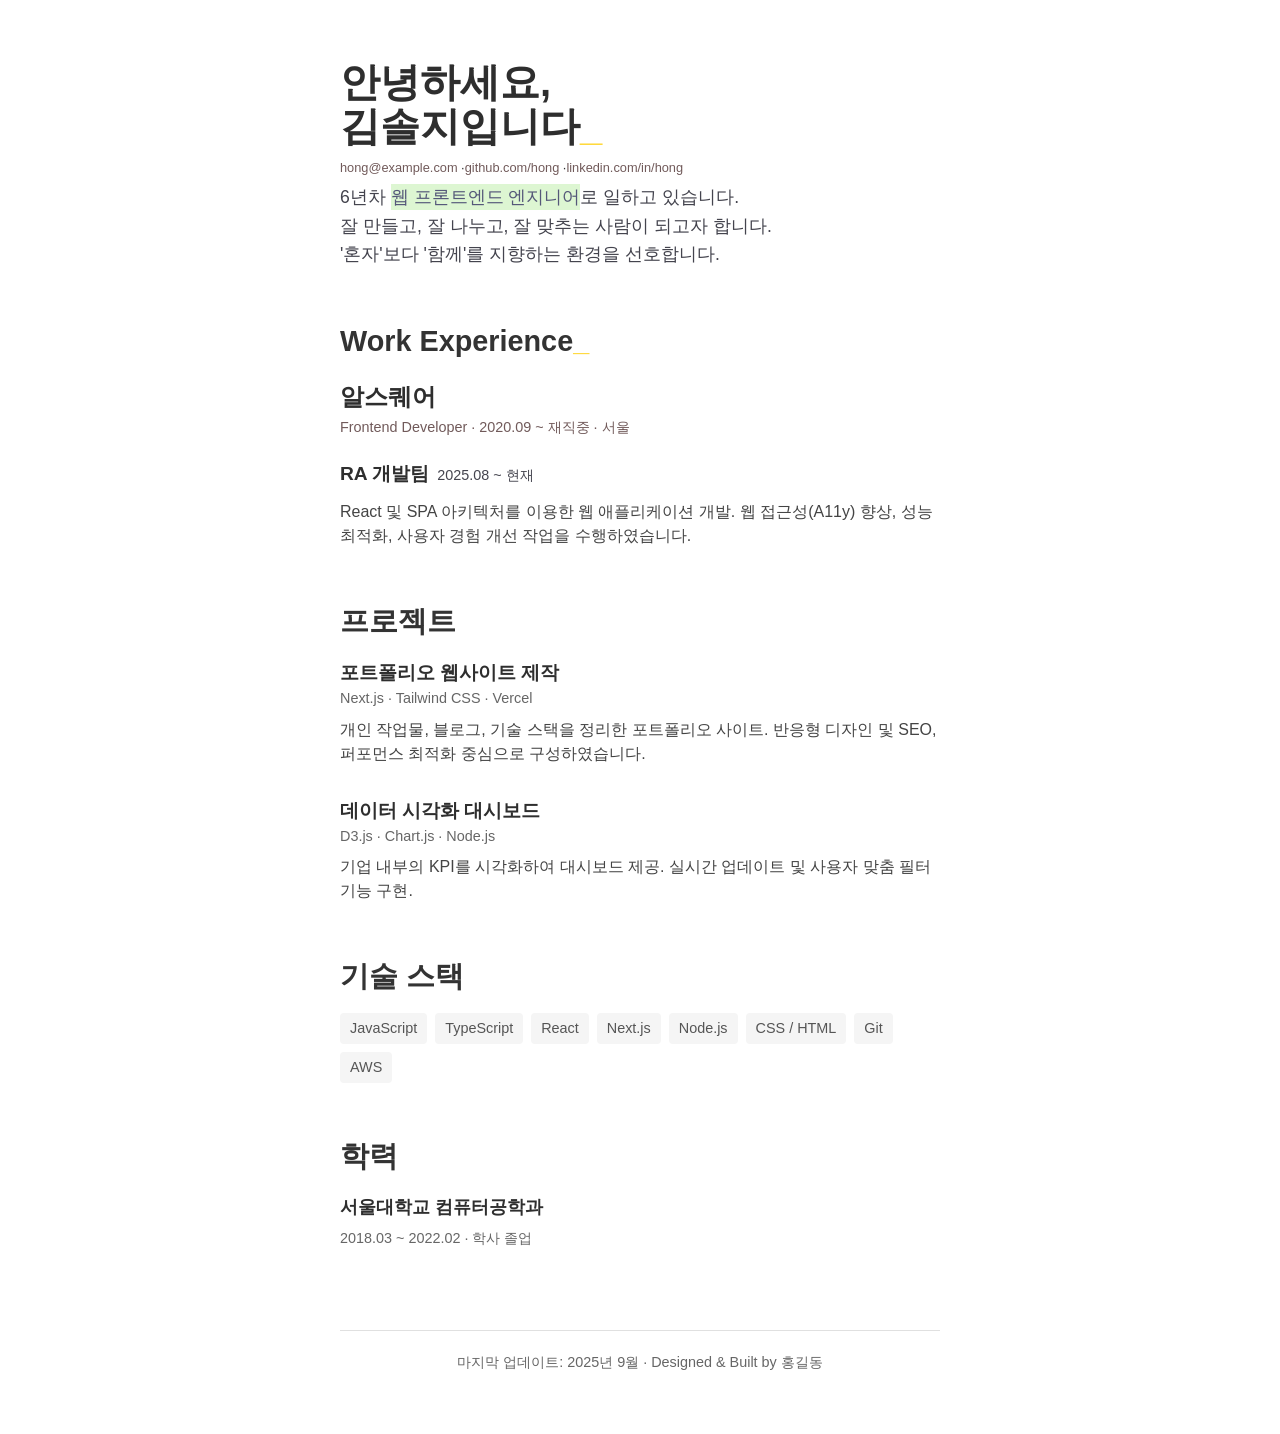
==== commit 366b0be7: "Updates" ====
--- a/index.html
+++ b/index.html
@@ -1 +1 @@
-<!DOCTYPE html><!--ReTytnTE6wESGx6Ps6mmD--><html lang="en"><head><meta charSet="utf-8"/><meta name="viewport" content="width=device-width, initial-scale=1"/><link rel="preload" href="./_next/static/media/797e433ab948586e-s.p.dbea232f.woff2" as="font" crossorigin="" type="font/woff2"/><link rel="preload" href="./_next/static/media/caa3a2e1cccd8315-s.p.853070df.woff2" as="font" crossorigin="" type="font/woff2"/><link rel="stylesheet" href="./_next/static/chunks/539d939dc4e49691.css" data-precedence="next"/><link rel="preload" as="script" fetchPriority="low" href="./_next/static/chunks/f4adbb1639eeaffc.js"/><script src="./_next/static/chunks/2b035063fde08f22.js" async=""></script><script src="./_next/static/chunks/88ad83aad202be29.js" async=""></script><script src="./_next/static/chunks/turbopack-d903a6296167896c.js" async=""></script><script src="./_next/static/chunks/b4d01480dfd61e2c.js" async=""></script><meta name="next-size-adjust" content=""/><title>Create Next App</title><meta name="description" content="Generated by create next app"/><link rel="icon" href="/favicon.ico?favicon.0b3bf435.ico" sizes="256x256" type="image/x-icon"/><script src="./_next/static/chunks/a6dad97d9634a72d.js" noModule=""></script></head><body class="geist_a71539c9-module__T19VSG__variable geist_mono_8d43a2aa-module__8Li5zG__variable"><div hidden=""><!--$--><!--/$--></div><body><header><h1>홍길동</h1><p>소프트웨어 엔지니어 / 웹 개발자</p><p class="contact">이메일: <a href="mailto:hong@example.com">hong@example.com</a> | GitHub: <a href="https://github.com/hong">github.com/hong</a> | 블로그: <a href="https://blog.example.com">blog.example.com</a></p></header><section class="section" id="experience"><h2>경력</h2><div class="job"><h3 class="job-title">주니어 백엔드 개발자 – ABC 회사</h3><p class="job-info">2023.03 ~ 현재 | 서울, 대한민국</p><p>주요 업무: REST API 설계 및 개발, 데이터베이스 모델링, 서버 최적화, 코드 리뷰 및 배포 자동화</p></div><div class="job"><h3 class="job-title">웹 개발자 인턴 – XYZ 스타트업</h3><p class="job-info">2022.06 ~ 2022.12 | 서울, 대한민국</p><p>프론트엔드 개발 (React), UI 개선, 사용자 피드백 반영, 웹 접근성 테스트</p></div></section><section class="section" id="projects"><h2>프로젝트</h2><div class="job"><h3 class="job-title">포트폴리오 웹사이트</h3><p class="job-info">React / Next.js / CSS Modules</p><p>자기소개, 작업물, 블로그 등을 보기 좋게 정리한 반응형 웹사이트를 제작하였고, 배포 자동화 설정까지 완료</p></div><div class="job"><h3 class="job-title">데이터 시각화 대시보드</h3><p class="job-info">D3.js / Chart.js / Node.js</p><p>기업 내부 데이터 기반 대시보드 제작, 실시간 업데이트, 사용자 권한에 따른 대시보드 접근 제어 구현</p></div></section><section class="section" id="skills"><h2>기술 스택</h2><ul class="skills-list"><li>JavaScript</li><li>Node.js</li><li>React</li><li>TypeScript</li><li>Express</li><li>MySQL</li><li>Git / GitHub</li><li>Docker</li></ul></section><section class="section" id="education"><h2>학력</h2><div class="job"><h3 class="job-title">서울대학교 컴퓨터공학과</h3><p class="job-info">2019.03 ~ 2023.02</p><p>학사 졸업</p></div></section><section class="section" id="contact"><h2>연락처</h2><p>이메일: <a href="mailto:hong@example.com">hong@example.com</a></p><p>GitHub: <a href="https://github.com/hong">github.com/hong</a></p></section></body><!--$--><!--/$--><script src="./_next/static/chunks/f4adbb1639eeaffc.js" id="_R_" async=""></script><script>(self.__next_f=self.__next_f||[]).push([0])</script><script>self.__next_f.push([1,"1:\"$Sreact.fragment\"\n2:I[46729,[\"./_next/static/chunks/b4d01480dfd61e2c.js\"],\"default\"]\n3:I[69806,[\"./_next/static/chunks/b4d01480dfd61e2c.js\"],\"default\"]\n6:I[45857,[],\"default\"]\n:HL[\"./_next/static/chunks/539d939dc4e49691.css\",\"style\"]\n:HL[\"./_next/static/media/797e433ab948586e-s.p.dbea232f.woff2\",\"font\",{\"crossOrigin\":\"\",\"type\":\"font/woff2\"}]\n:HL[\"./_next/static/media/caa3a2e1cccd8315-s.p.853070df.woff2\",\"font\",{\"crossOrigin\":\"\",\"type\":\"font/woff2\"}]\n"])</script><script>self.__next_f.push([1,"0:{\"P\":null,\"b\":\"ReTytnTE6wESGx6Ps6mmD\",\"p\":\".\",\"c\":[\"\",\"\"],\"i\":false,\"f\":[[[\"\",{\"children\":[\"__PAGE__\",{}]},\"$undefined\",\"$undefined\",true],[\"\",[\"$\",\"$1\",\"c\",{\"children\":[[[\"$\",\"link\",\"0\",{\"rel\":\"stylesheet\",\"href\":\"./_next/static/chunks/539d939dc4e49691.css\",\"precedence\":\"next\",\"crossOrigin\":\"$undefined\",\"nonce\":\"$undefined\"}]],[\"$\",\"html\",null,{\"lang\":\"en\",\"children\":[\"$\",\"body\",null,{\"className\":\"geist_a71539c9-module__T19VSG__variable geist_mono_8d43a2aa-module__8Li5zG__variable\",\"children\":[\"$\",\"$L2\",null,{\"parallelRouterKey\":\"children\",\"error\":\"$undefined\",\"errorStyles\":\"$undefined\",\"errorScripts\":\"$undefined\",\"template\":[\"$\",\"$L3\",null,{}],\"templateStyles\":\"$undefined\",\"templateScripts\":\"$undefined\",\"notFound\":[[[\"$\",\"title\",null,{\"children\":\"404: This page could not be found.\"}],[\"$\",\"div\",null,{\"style\":{\"fontFamily\":\"system-ui,\\\"Segoe UI\\\",Roboto,Helvetica,Arial,sans-serif,\\\"Apple Color Emoji\\\",\\\"Segoe UI Emoji\\\"\",\"height\":\"100vh\",\"textAlign\":\"center\",\"display\":\"flex\",\"flexDirection\":\"column\",\"alignItems\":\"center\",\"justifyContent\":\"center\"},\"children\":[\"$\",\"div\",null,{\"children\":[[\"$\",\"style\",null,{\"dangerouslySetInnerHTML\":{\"__html\":\"body{color:#000;background:#fff;margin:0}.next-error-h1{border-right:1px solid rgba(0,0,0,.3)}@media (prefers-color-scheme:dark){body{color:#fff;background:#000}.next-error-h1{border-right:1px solid rgba(255,255,255,.3)}}\"}}],[\"$\",\"h1\",null,{\"className\":\"next-error-h1\",\"style\":{\"display\":\"inline-block\",\"margin\":\"0 20px 0 0\",\"padding\":\"0 23px 0 0\",\"fontSize\":24,\"fontWeight\":500,\"verticalAlign\":\"top\",\"lineHeight\":\"49px\"},\"children\":404}],[\"$\",\"div\",null,{\"style\":{\"display\":\"inline-block\"},\"children\":[\"$\",\"h2\",null,{\"style\":{\"fontSize\":14,\"fontWeight\":400,\"lineHeight\":\"49px\",\"margin\":0},\"children\":\"This page could not be found.\"}]}]]}]}]],[]],\"forbidden\":\"$undefined\",\"unauthorized\":\"$undefined\"}]}]}]]}],{\"children\":[\"__PAGE__\",[\"$\",\"$1\",\"c\",{\"children\":[[\"$\",\"body\",null,{\"children\":[[\"$\",\"header\",null,{\"children\":[[\"$\",\"h1\",null,{\"children\":\"홍길동\"}],[\"$\",\"p\",null,{\"children\":\"소프트웨어 엔지니어 / 웹 개발자\"}],[\"$\",\"p\",null,{\"className\":\"contact\",\"children\":[\"이메일: \",[\"$\",\"a\",null,{\"href\":\"mailto:hong@example.com\",\"children\":\"hong@example.com\"}],\" | GitHub: \",[\"$\",\"a\",null,{\"href\":\"https://github.com/hong\",\"children\":\"github.com/hong\"}],\" | 블로그: \",[\"$\",\"a\",null,{\"href\":\"https://blog.example.com\",\"children\":\"blog.example.com\"}]]}]]}],[\"$\",\"section\",null,{\"className\":\"section\",\"id\":\"experience\",\"children\":[[\"$\",\"h2\",null,{\"children\":\"경력\"}],[\"$\",\"div\",null,{\"className\":\"job\",\"children\":[[\"$\",\"h3\",null,{\"className\":\"job-title\",\"children\":\"주니어 백엔드 개발자 – ABC 회사\"}],[\"$\",\"p\",null,{\"className\":\"job-info\",\"children\":\"2023.03 ~ 현재 | 서울, 대한민국\"}],[\"$\",\"p\",null,{\"children\":\"주요 업무: REST API 설계 및 개발, 데이터베이스 모델링, 서버 최적화, 코드 리뷰 및 배포 자동화\"}]]}],[\"$\",\"div\",null,{\"className\":\"job\",\"children\":[[\"$\",\"h3\",null,{\"className\":\"job-title\",\"children\":\"웹 개발자 인턴 – XYZ 스타트업\"}],[\"$\",\"p\",null,{\"className\":\"job-info\",\"children\":\"2022.06 ~ 2022.12 | 서울, 대한민국\"}],[\"$\",\"p\",null,{\"children\":\"프론트엔드 개발 (React), UI 개선, 사용자 피드백 반영, 웹 접근성 테스트\"}]]}]]}],[\"$\",\"section\",null,{\"className\":\"section\",\"id\":\"projects\",\"children\":[[\"$\",\"h2\",null,{\"children\":\"프로젝트\"}],[\"$\",\"div\",null,{\"className\":\"job\",\"children\":[[\"$\",\"h3\",null,{\"className\":\"job-title\",\"children\":\"포트폴리오 웹사이트\"}],[\"$\",\"p\",null,{\"className\":\"job-info\",\"children\":\"React / Next.js / CSS Modules\"}],[\"$\",\"p\",null,{\"children\":\"자기소개, 작업물, 블로그 등을 보기 좋게 정리한 반응형 웹사이트를 제작하였고, 배포 자동화 설정까지 완료\"}]]}],[\"$\",\"div\",null,{\"className\":\"job\",\"children\":[[\"$\",\"h3\",null,{\"className\":\"job-title\",\"children\":\"데이터 시각화 대시보드\"}],[\"$\",\"p\",null,{\"className\":\"job-info\",\"children\":\"D3.js / Chart.js / Node.js\"}],[\"$\",\"p\",null,{\"children\":\"기업 내부 데이터 기반 대시보드 제작, 실시간 업데이트, 사용자 권한에 따른 대시보드 접근 제어 구현\"}]]}]]}],[\"$\",\"section\",null,{\"className\":\"section\",\"id\":\"skills\",\"children\":[[\"$\",\"h2\",null,{\"children\":\"기술 스택\"}],[\"$\",\"ul\",null,{\"className\":\"skills-list\",\"children\":[[\"$\",\"li\",null,{\"children\":\"JavaScript\"}],[\"$\",\"li\",null,{\"children\":\"Node.js\"}],[\"$\",\"li\",null,{\"children\":\"React\"}],[\"$\",\"li\",null,{\"children\":\"TypeScript\"}],[\"$\",\"li\",null,{\"children\":\"Express\"}],[\"$\",\"li\",null,{\"children\":\"MySQL\"}],[\"$\",\"li\",null,{\"children\":\"Git / GitHub\"}],[\"$\",\"li\",null,{\"children\":\"Docker\"}]]}]]}],[\"$\",\"section\",null,{\"className\":\"section\",\"id\":\"education\",\"children\":[[\"$\",\"h2\",null,{\"children\":\"학력\"}],[\"$\",\"div\",null,{\"className\":\"job\",\"children\":[[\"$\",\"h3\",null,{\"className\":\"job-title\",\"children\":\"서울대학교 컴퓨터공학과\"}],[\"$\",\"p\",null,{\"className\":\"job-info\",\"children\":\"2019.03 ~ 2023.02\"}],[\"$\",\"p\",null,{\"children\":\"학사 졸업\"}]]}]]}],[\"$\",\"section\",null,{\"className\":\"section\",\"id\":\"contact\",\"children\":[[\"$\",\"h2\",null,{\"children\":\"연락처\"}],[\"$\",\"p\",null,{\"children\":[\"이메일: \",[\"$\",\"a\",null,{\"href\":\"mailto:hong@example.com\",\"children\":\"hong@example.com\"}]]}],[\"$\",\"p\",null,{\"children\":[\"GitHub: \",[\"$\",\"a\",null,{\"href\":\"https://github.com/hong\",\"children\":\"github.com/hong\"}]]}]]}]]}],null,\"$L4\"]}],{},null,false]},null,false],\"$L5\",false]],\"m\":\"$undefined\",\"G\":[\"$6\",[\"$L7\"]],\"s\":false,\"S\":true}\n"])</script><script>self.__next_f.push([1,"8:I[52239,[\"./_next/static/chunks/b4d01480dfd61e2c.js\"],\"OutletBoundary\"]\na:I[57961,[\"./_next/static/chunks/b4d01480dfd61e2c.js\"],\"AsyncMetadataOutlet\"]\nc:I[52239,[\"./_next/static/chunks/b4d01480dfd61e2c.js\"],\"ViewportBoundary\"]\ne:I[52239,[\"./_next/static/chunks/b4d01480dfd61e2c.js\"],\"MetadataBoundary\"]\nf:\"$Sreact.suspense\"\n4:[\"$\",\"$L8\",null,{\"children\":[\"$L9\",[\"$\",\"$La\",null,{\"promise\":\"$@b\"}]]}]\n5:[\"$\",\"$1\",\"h\",{\"children\":[null,[[\"$\",\"$Lc\",null,{\"children\":\"$Ld\"}],[\"$\",\"meta\",null,{\"name\":\"next-size-adjust\",\"content\":\"\"}]],[\"$\",\"$Le\",null,{\"children\":[\"$\",\"div\",null,{\"hidden\":true,\"children\":[\"$\",\"$f\",null,{\"fallback\":null,\"children\":\"$L10\"}]}]}]]}]\n7:[\"$\",\"link\",\"0\",{\"rel\":\"stylesheet\",\"href\":\"./_next/static/chunks/539d939dc4e49691.css\",\"precedence\":\"next\",\"crossOrigin\":\"$undefined\",\"nonce\":\"$undefined\"}]\n"])</script><script>self.__next_f.push([1,"d:[[\"$\",\"meta\",\"0\",{\"charSet\":\"utf-8\"}],[\"$\",\"meta\",\"1\",{\"name\":\"viewport\",\"content\":\"width=device-width, initial-scale=1\"}]]\n9:null\n"])</script><script>self.__next_f.push([1,"11:I[20959,[\"./_next/static/chunks/b4d01480dfd61e2c.js\"],\"IconMark\"]\nb:{\"metadata\":[[\"$\",\"title\",\"0\",{\"children\":\"Create Next App\"}],[\"$\",\"meta\",\"1\",{\"name\":\"description\",\"content\":\"Generated by create next app\"}],[\"$\",\"link\",\"2\",{\"rel\":\"icon\",\"href\":\"/favicon.ico?favicon.0b3bf435.ico\",\"sizes\":\"256x256\",\"type\":\"image/x-icon\"}],[\"$\",\"$L11\",\"3\",{}]],\"error\":null,\"digest\":\"$undefined\"}\n"])</script><script>self.__next_f.push([1,"10:\"$b:metadata\"\n"])</script></body></html>+<!DOCTYPE html><!--YIm9URZfFg0eLo9y0afiC--><html lang="en"><head><meta charSet="utf-8"/><meta name="viewport" content="width=device-width, initial-scale=1"/><link rel="stylesheet" href="./_next/static/css/061c3d0bf9c248db.css" data-precedence="next"/><link rel="preload" as="script" fetchPriority="low" href="./_next/static/chunks/webpack-a5643a0857a769c8.js"/><script src="./_next/static/chunks/4bd1b696-c023c6e3521b1417.js" async=""></script><script src="./_next/static/chunks/255-fe5c522e6d28d73f.js" async=""></script><script src="./_next/static/chunks/main-app-33e40d5c00c86767.js" async=""></script><title>Create Next App</title><meta name="description" content="Generated by create next app"/><link rel="icon" href="/favicon.ico" type="image/x-icon" sizes="16x16"/><script src="./_next/static/chunks/polyfills-42372ed130431b0a.js" noModule=""></script></head><body><div hidden=""><!--$--><!--/$--></div><body><header><h1>안녕하세요,<br/>김솔지입니다<span class="primary-dash">_</span></h1><p class="contact"><a href="mailto:hong@example.com">hong@example.com</a> ·<a href="https://github.com/hong">github.com/hong</a> ·<a href="https://linkedin.com/in/hong">linkedin.com/in/hong</a></p><p class="description">6년차 <span class="highlight">웹 프론트엔드 엔지니어</span>로 일하고 있습니다.<br/>잘 만들고, 잘 나누고, 잘 맞추는 사람이 되고자 합니다.<br/>&#x27;혼자&#x27;보다 &#x27;함께&#x27;를 지향하는 환경을 선호합니다.</p></header><section id="experience"><h2>Work Experience<span class="primary-dash">_</span></h2><h3>알스퀘어<p class="info">Frontend Developer · 2020.09 ~ 재직중 · 서울</p></h3><div class="job-item"><h4>RA 개발팀<p class="info">2025.08 ~ 현재</p></h4><p>React 및 SPA 아키텍처를 이용한 웹 애플리케이션 개발. 웹 접근성(A11y) 향상, 성능 최적화, 사용자 경험 개선 작업을 수행하였습니다.</p></div></section><section id="projects"><h2>프로젝트</h2><div class="job-item"><h3>포트폴리오 웹사이트 제작</h3><p class="info">Next.js · Tailwind CSS · Vercel</p><p>개인 작업물, 블로그, 기술 스택을 정리한 포트폴리오 사이트. 반응형 디자인 및 SEO, 퍼포먼스 최적화 중심으로 구성하였습니다.</p></div><div class="job-item"><h3>데이터 시각화 대시보드</h3><p class="info">D3.js · Chart.js · Node.js</p><p>기업 내부의 KPI를 시각화하여 대시보드 제공. 실시간 업데이트 및 사용자 맞춤 필터 기능 구현.</p></div></section><section id="skills"><h2>기술 스택</h2><div class="skills"><span>JavaScript</span><span>TypeScript</span><span>React</span><span>Next.js</span><span>Node.js</span><span>CSS / HTML</span><span>Git</span><span>AWS</span></div></section><section id="education"><h2>학력</h2><div class="education-item"><h3>서울대학교 컴퓨터공학과</h3><p class="info">2018.03 ~ 2022.02 · 학사 졸업</p></div></section><footer>마지막 업데이트: 2025년 9월 · Designed &amp; Built by 홍길동</footer></body><!--$--><!--/$--><script src="./_next/static/chunks/webpack-a5643a0857a769c8.js" id="_R_" async=""></script><script>(self.__next_f=self.__next_f||[]).push([0])</script><script>self.__next_f.push([1,"1:\"$Sreact.fragment\"\n2:I[9766,[],\"\"]\n3:I[8924,[],\"\"]\n4:I[4431,[],\"OutletBoundary\"]\n6:I[5278,[],\"AsyncMetadataOutlet\"]\n8:I[4431,[],\"ViewportBoundary\"]\na:I[4431,[],\"MetadataBoundary\"]\nb:\"$Sreact.suspense\"\nd:I[7150,[],\"\"]\n:HL[\"./_next/static/css/061c3d0bf9c248db.css\",\"style\"]\n"])</script><script>self.__next_f.push([1,"0:{\"P\":null,\"b\":\"YIm9URZfFg0eLo9y0afiC\",\"p\":\".\",\"c\":[\"\",\"\"],\"i\":false,\"f\":[[[\"\",{\"children\":[\"__PAGE__\",{}]},\"$undefined\",\"$undefined\",true],[\"\",[\"$\",\"$1\",\"c\",{\"children\":[[[\"$\",\"link\",\"0\",{\"rel\":\"stylesheet\",\"href\":\"./_next/static/css/061c3d0bf9c248db.css\",\"precedence\":\"next\",\"crossOrigin\":\"$undefined\",\"nonce\":\"$undefined\"}]],[\"$\",\"html\",null,{\"lang\":\"en\",\"children\":[\"$\",\"body\",null,{\"children\":[\"$\",\"$L2\",null,{\"parallelRouterKey\":\"children\",\"error\":\"$undefined\",\"errorStyles\":\"$undefined\",\"errorScripts\":\"$undefined\",\"template\":[\"$\",\"$L3\",null,{}],\"templateStyles\":\"$undefined\",\"templateScripts\":\"$undefined\",\"notFound\":[[[\"$\",\"title\",null,{\"children\":\"404: This page could not be found.\"}],[\"$\",\"div\",null,{\"style\":{\"fontFamily\":\"system-ui,\\\"Segoe UI\\\",Roboto,Helvetica,Arial,sans-serif,\\\"Apple Color Emoji\\\",\\\"Segoe UI Emoji\\\"\",\"height\":\"100vh\",\"textAlign\":\"center\",\"display\":\"flex\",\"flexDirection\":\"column\",\"alignItems\":\"center\",\"justifyContent\":\"center\"},\"children\":[\"$\",\"div\",null,{\"children\":[[\"$\",\"style\",null,{\"dangerouslySetInnerHTML\":{\"__html\":\"body{color:#000;background:#fff;margin:0}.next-error-h1{border-right:1px solid rgba(0,0,0,.3)}@media (prefers-color-scheme:dark){body{color:#fff;background:#000}.next-error-h1{border-right:1px solid rgba(255,255,255,.3)}}\"}}],[\"$\",\"h1\",null,{\"className\":\"next-error-h1\",\"style\":{\"display\":\"inline-block\",\"margin\":\"0 20px 0 0\",\"padding\":\"0 23px 0 0\",\"fontSize\":24,\"fontWeight\":500,\"verticalAlign\":\"top\",\"lineHeight\":\"49px\"},\"children\":404}],[\"$\",\"div\",null,{\"style\":{\"display\":\"inline-block\"},\"children\":[\"$\",\"h2\",null,{\"style\":{\"fontSize\":14,\"fontWeight\":400,\"lineHeight\":\"49px\",\"margin\":0},\"children\":\"This page could not be found.\"}]}]]}]}]],[]],\"forbidden\":\"$undefined\",\"unauthorized\":\"$undefined\"}]}]}]]}],{\"children\":[\"__PAGE__\",[\"$\",\"$1\",\"c\",{\"children\":[[\"$\",\"body\",null,{\"children\":[[\"$\",\"header\",null,{\"children\":[[\"$\",\"h1\",null,{\"children\":[\"안녕하세요,\",[\"$\",\"br\",null,{}],\"김솔지입니다\",[\"$\",\"span\",null,{\"className\":\"primary-dash\",\"children\":\"_\"}]]}],[\"$\",\"p\",null,{\"className\":\"contact\",\"children\":[[\"$\",\"a\",null,{\"href\":\"mailto:hong@example.com\",\"children\":\"hong@example.com\"}],\" ·\",[\"$\",\"a\",null,{\"href\":\"https://github.com/hong\",\"children\":\"github.com/hong\"}],\" ·\",[\"$\",\"a\",null,{\"href\":\"https://linkedin.com/in/hong\",\"children\":\"linkedin.com/in/hong\"}]]}],[\"$\",\"p\",null,{\"className\":\"description\",\"children\":[\"6년차 \",[\"$\",\"span\",null,{\"className\":\"highlight\",\"children\":\"웹 프론트엔드 엔지니어\"}],\"로 일하고 있습니다.\",[\"$\",\"br\",null,{}],\"잘 만들고, 잘 나누고, 잘 맞추는 사람이 되고자 합니다.\",[\"$\",\"br\",null,{}],\"'혼자'보다 '함께'를 지향하는 환경을 선호합니다.\"]}]]}],[\"$\",\"section\",null,{\"id\":\"experience\",\"children\":[[\"$\",\"h2\",null,{\"children\":[\"Work Experience\",[\"$\",\"span\",null,{\"className\":\"primary-dash\",\"children\":\"_\"}]]}],[\"$\",\"h3\",null,{\"children\":[\"알스퀘어\",[\"$\",\"p\",null,{\"className\":\"info\",\"children\":\"Frontend Developer · 2020.09 ~ 재직중 · 서울\"}]]}],[\"$\",\"div\",null,{\"className\":\"job-item\",\"children\":[[\"$\",\"h4\",null,{\"children\":[\"RA 개발팀\",[\"$\",\"p\",null,{\"className\":\"info\",\"children\":\"2025.08 ~ 현재\"}]]}],[\"$\",\"p\",null,{\"children\":\"React 및 SPA 아키텍처를 이용한 웹 애플리케이션 개발. 웹 접근성(A11y) 향상, 성능 최적화, 사용자 경험 개선 작업을 수행하였습니다.\"}]]}]]}],[\"$\",\"section\",null,{\"id\":\"projects\",\"children\":[[\"$\",\"h2\",null,{\"children\":\"프로젝트\"}],[\"$\",\"div\",null,{\"className\":\"job-item\",\"children\":[[\"$\",\"h3\",null,{\"children\":\"포트폴리오 웹사이트 제작\"}],[\"$\",\"p\",null,{\"className\":\"info\",\"children\":\"Next.js · Tailwind CSS · Vercel\"}],[\"$\",\"p\",null,{\"children\":\"개인 작업물, 블로그, 기술 스택을 정리한 포트폴리오 사이트. 반응형 디자인 및 SEO, 퍼포먼스 최적화 중심으로 구성하였습니다.\"}]]}],[\"$\",\"div\",null,{\"className\":\"job-item\",\"children\":[[\"$\",\"h3\",null,{\"children\":\"데이터 시각화 대시보드\"}],[\"$\",\"p\",null,{\"className\":\"info\",\"children\":\"D3.js · Chart.js · Node.js\"}],[\"$\",\"p\",null,{\"children\":\"기업 내부의 KPI를 시각화하여 대시보드 제공. 실시간 업데이트 및 사용자 맞춤 필터 기능 구현.\"}]]}]]}],[\"$\",\"section\",null,{\"id\":\"skills\",\"children\":[[\"$\",\"h2\",null,{\"children\":\"기술 스택\"}],[\"$\",\"div\",null,{\"className\":\"skills\",\"children\":[[\"$\",\"span\",null,{\"children\":\"JavaScript\"}],[\"$\",\"span\",null,{\"children\":\"TypeScript\"}],[\"$\",\"span\",null,{\"children\":\"React\"}],[\"$\",\"span\",null,{\"children\":\"Next.js\"}],[\"$\",\"span\",null,{\"children\":\"Node.js\"}],[\"$\",\"span\",null,{\"children\":\"CSS / HTML\"}],[\"$\",\"span\",null,{\"children\":\"Git\"}],[\"$\",\"span\",null,{\"children\":\"AWS\"}]]}]]}],[\"$\",\"section\",null,{\"id\":\"education\",\"children\":[[\"$\",\"h2\",null,{\"children\":\"학력\"}],[\"$\",\"div\",null,{\"className\":\"education-item\",\"children\":[[\"$\",\"h3\",null,{\"children\":\"서울대학교 컴퓨터공학과\"}],[\"$\",\"p\",null,{\"className\":\"info\",\"children\":\"2018.03 ~ 2022.02 · 학사 졸업\"}]]}]]}],[\"$\",\"footer\",null,{\"children\":\"마지막 업데이트: 2025년 9월 · Designed \u0026 Built by 홍길동\"}]]}],null,[\"$\",\"$L4\",null,{\"children\":[\"$L5\",[\"$\",\"$L6\",null,{\"promise\":\"$@7\"}]]}]]}],{},null,false]},null,false],[\"$\",\"$1\",\"h\",{\"children\":[null,[[\"$\",\"$L8\",null,{\"children\":\"$L9\"}],null],[\"$\",\"$La\",null,{\"children\":[\"$\",\"div\",null,{\"hidden\":true,\"children\":[\"$\",\"$b\",null,{\"fallback\":null,\"children\":\"$Lc\"}]}]}]]}],false]],\"m\":\"$undefined\",\"G\":[\"$d\",[]],\"s\":false,\"S\":true}\n"])</script><script>self.__next_f.push([1,"9:[[\"$\",\"meta\",\"0\",{\"charSet\":\"utf-8\"}],[\"$\",\"meta\",\"1\",{\"name\":\"viewport\",\"content\":\"width=device-width, initial-scale=1\"}]]\n5:null\n"])</script><script>self.__next_f.push([1,"e:I[622,[],\"IconMark\"]\n7:{\"metadata\":[[\"$\",\"title\",\"0\",{\"children\":\"Create Next App\"}],[\"$\",\"meta\",\"1\",{\"name\":\"description\",\"content\":\"Generated by create next app\"}],[\"$\",\"link\",\"2\",{\"rel\":\"icon\",\"href\":\"/favicon.ico\",\"type\":\"image/x-icon\",\"sizes\":\"16x16\"}],[\"$\",\"$Le\",\"3\",{}]],\"error\":null,\"digest\":\"$undefined\"}\n"])</script><script>self.__next_f.push([1,"c:\"$7:metadata\"\n"])</script></body></html>
--- a/_next/static/css/061c3d0bf9c248db.css
+++ b/_next/static/css/061c3d0bf9c248db.css
@@ -0,0 +1 @@
+*{margin:0;padding:0;box-sizing:border-box}html{font-family:-apple-system,BlinkMacSystemFont,Segoe UI,Roboto,Noto Sans KR,sans-serif;line-height:1.6;color:#2e2e2e}body{max-width:640px;margin:0 auto;padding:60px 20px}a{color:#007acc;text-decoration:none}a:hover{text-decoration:underline}header{text-align:center;margin-bottom:50px}header h1{font-size:2.5rem;font-weight:700;margin-bottom:10px;line-height:1.1;text-align:left}span.primary-dash{color:#FFD93D}span.highlight{color:#555879;padding:3px 0;background-color:#DDF6D2}header p.description{font-size:1.1rem;color:#44444E;text-align:left;margin-top:5px;margin-bottom:5px}header p.contact{text-align:left;font-size:.8rem;a{color:#715A5A}}section{margin-bottom:50px}section h2{font-size:1.8rem;font-weight:600;padding-bottom:4px;margin-bottom:10px;color:#333}.job-item{margin-bottom:30px}#experience h3{font-size:1.5rem;font-weight:600;margin-bottom:5px;.info{font-size:.9rem;color:#715A5A;font-weight:500;margin-bottom:20px}}.job-item h4{font-size:1.2rem;font-weight:600;margin-bottom:5px;.info{display:inline-block;font-size:.9rem;color:#44444E;font-weight:400;margin-left:8px}}.job-item .info{font-size:.9rem;color:#666;margin-bottom:8px}.job-item p{font-size:1rem;color:#444;line-height:1.5}.skills{display:flex;flex-wrap:wrap;gap:8px}.skills span{background-color:#f5f5f5;color:#555;padding:4px 10px;font-size:.9rem;border-radius:4px}.education-item{margin-bottom:20px}.education-item h3{font-size:1.1rem;font-weight:600;margin-bottom:5px}.education-item .info,footer{font-size:.9rem;color:#666}footer{text-align:center;margin-top:80px;border-top:1px solid #e0e0e0;padding-top:20px}@media (max-width:480px){body{padding:40px 15px}header h1{font-size:2rem}section h2{font-size:1.3rem}}
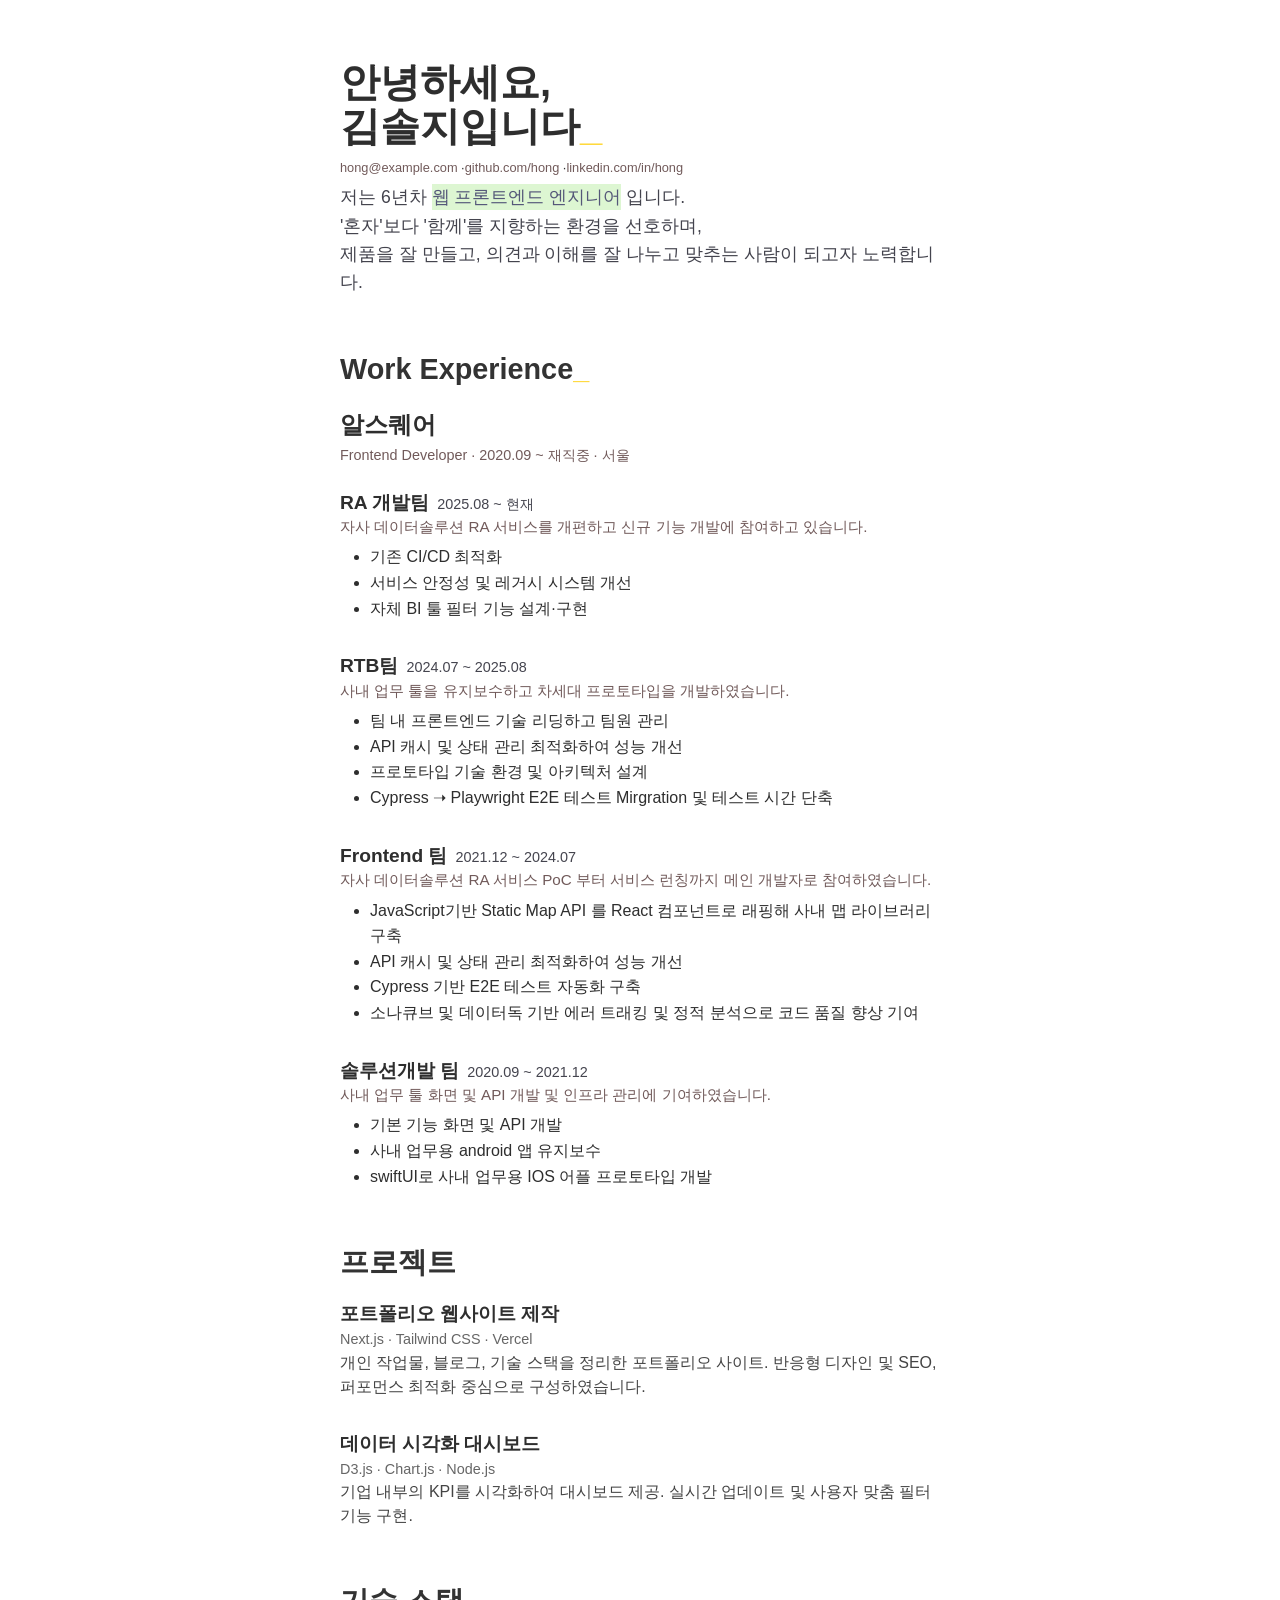
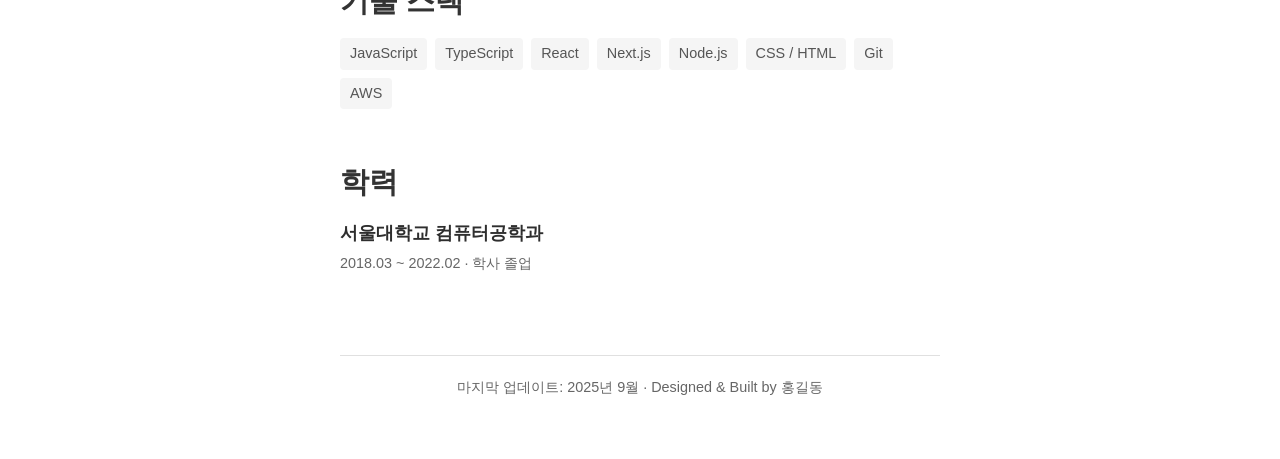
==== commit 173536e6: "Updates" ====
--- a/index.html
+++ b/index.html
@@ -1 +1 @@
-<!DOCTYPE html><!--YIm9URZfFg0eLo9y0afiC--><html lang="en"><head><meta charSet="utf-8"/><meta name="viewport" content="width=device-width, initial-scale=1"/><link rel="stylesheet" href="./_next/static/css/061c3d0bf9c248db.css" data-precedence="next"/><link rel="preload" as="script" fetchPriority="low" href="./_next/static/chunks/webpack-a5643a0857a769c8.js"/><script src="./_next/static/chunks/4bd1b696-c023c6e3521b1417.js" async=""></script><script src="./_next/static/chunks/255-fe5c522e6d28d73f.js" async=""></script><script src="./_next/static/chunks/main-app-33e40d5c00c86767.js" async=""></script><title>Create Next App</title><meta name="description" content="Generated by create next app"/><link rel="icon" href="/favicon.ico" type="image/x-icon" sizes="16x16"/><script src="./_next/static/chunks/polyfills-42372ed130431b0a.js" noModule=""></script></head><body><div hidden=""><!--$--><!--/$--></div><body><header><h1>안녕하세요,<br/>김솔지입니다<span class="primary-dash">_</span></h1><p class="contact"><a href="mailto:hong@example.com">hong@example.com</a> ·<a href="https://github.com/hong">github.com/hong</a> ·<a href="https://linkedin.com/in/hong">linkedin.com/in/hong</a></p><p class="description">6년차 <span class="highlight">웹 프론트엔드 엔지니어</span>로 일하고 있습니다.<br/>잘 만들고, 잘 나누고, 잘 맞추는 사람이 되고자 합니다.<br/>&#x27;혼자&#x27;보다 &#x27;함께&#x27;를 지향하는 환경을 선호합니다.</p></header><section id="experience"><h2>Work Experience<span class="primary-dash">_</span></h2><h3>알스퀘어<p class="info">Frontend Developer · 2020.09 ~ 재직중 · 서울</p></h3><div class="job-item"><h4>RA 개발팀<p class="info">2025.08 ~ 현재</p></h4><p>React 및 SPA 아키텍처를 이용한 웹 애플리케이션 개발. 웹 접근성(A11y) 향상, 성능 최적화, 사용자 경험 개선 작업을 수행하였습니다.</p></div></section><section id="projects"><h2>프로젝트</h2><div class="job-item"><h3>포트폴리오 웹사이트 제작</h3><p class="info">Next.js · Tailwind CSS · Vercel</p><p>개인 작업물, 블로그, 기술 스택을 정리한 포트폴리오 사이트. 반응형 디자인 및 SEO, 퍼포먼스 최적화 중심으로 구성하였습니다.</p></div><div class="job-item"><h3>데이터 시각화 대시보드</h3><p class="info">D3.js · Chart.js · Node.js</p><p>기업 내부의 KPI를 시각화하여 대시보드 제공. 실시간 업데이트 및 사용자 맞춤 필터 기능 구현.</p></div></section><section id="skills"><h2>기술 스택</h2><div class="skills"><span>JavaScript</span><span>TypeScript</span><span>React</span><span>Next.js</span><span>Node.js</span><span>CSS / HTML</span><span>Git</span><span>AWS</span></div></section><section id="education"><h2>학력</h2><div class="education-item"><h3>서울대학교 컴퓨터공학과</h3><p class="info">2018.03 ~ 2022.02 · 학사 졸업</p></div></section><footer>마지막 업데이트: 2025년 9월 · Designed &amp; Built by 홍길동</footer></body><!--$--><!--/$--><script src="./_next/static/chunks/webpack-a5643a0857a769c8.js" id="_R_" async=""></script><script>(self.__next_f=self.__next_f||[]).push([0])</script><script>self.__next_f.push([1,"1:\"$Sreact.fragment\"\n2:I[9766,[],\"\"]\n3:I[8924,[],\"\"]\n4:I[4431,[],\"OutletBoundary\"]\n6:I[5278,[],\"AsyncMetadataOutlet\"]\n8:I[4431,[],\"ViewportBoundary\"]\na:I[4431,[],\"MetadataBoundary\"]\nb:\"$Sreact.suspense\"\nd:I[7150,[],\"\"]\n:HL[\"./_next/static/css/061c3d0bf9c248db.css\",\"style\"]\n"])</script><script>self.__next_f.push([1,"0:{\"P\":null,\"b\":\"YIm9URZfFg0eLo9y0afiC\",\"p\":\".\",\"c\":[\"\",\"\"],\"i\":false,\"f\":[[[\"\",{\"children\":[\"__PAGE__\",{}]},\"$undefined\",\"$undefined\",true],[\"\",[\"$\",\"$1\",\"c\",{\"children\":[[[\"$\",\"link\",\"0\",{\"rel\":\"stylesheet\",\"href\":\"./_next/static/css/061c3d0bf9c248db.css\",\"precedence\":\"next\",\"crossOrigin\":\"$undefined\",\"nonce\":\"$undefined\"}]],[\"$\",\"html\",null,{\"lang\":\"en\",\"children\":[\"$\",\"body\",null,{\"children\":[\"$\",\"$L2\",null,{\"parallelRouterKey\":\"children\",\"error\":\"$undefined\",\"errorStyles\":\"$undefined\",\"errorScripts\":\"$undefined\",\"template\":[\"$\",\"$L3\",null,{}],\"templateStyles\":\"$undefined\",\"templateScripts\":\"$undefined\",\"notFound\":[[[\"$\",\"title\",null,{\"children\":\"404: This page could not be found.\"}],[\"$\",\"div\",null,{\"style\":{\"fontFamily\":\"system-ui,\\\"Segoe UI\\\",Roboto,Helvetica,Arial,sans-serif,\\\"Apple Color Emoji\\\",\\\"Segoe UI Emoji\\\"\",\"height\":\"100vh\",\"textAlign\":\"center\",\"display\":\"flex\",\"flexDirection\":\"column\",\"alignItems\":\"center\",\"justifyContent\":\"center\"},\"children\":[\"$\",\"div\",null,{\"children\":[[\"$\",\"style\",null,{\"dangerouslySetInnerHTML\":{\"__html\":\"body{color:#000;background:#fff;margin:0}.next-error-h1{border-right:1px solid rgba(0,0,0,.3)}@media (prefers-color-scheme:dark){body{color:#fff;background:#000}.next-error-h1{border-right:1px solid rgba(255,255,255,.3)}}\"}}],[\"$\",\"h1\",null,{\"className\":\"next-error-h1\",\"style\":{\"display\":\"inline-block\",\"margin\":\"0 20px 0 0\",\"padding\":\"0 23px 0 0\",\"fontSize\":24,\"fontWeight\":500,\"verticalAlign\":\"top\",\"lineHeight\":\"49px\"},\"children\":404}],[\"$\",\"div\",null,{\"style\":{\"display\":\"inline-block\"},\"children\":[\"$\",\"h2\",null,{\"style\":{\"fontSize\":14,\"fontWeight\":400,\"lineHeight\":\"49px\",\"margin\":0},\"children\":\"This page could not be found.\"}]}]]}]}]],[]],\"forbidden\":\"$undefined\",\"unauthorized\":\"$undefined\"}]}]}]]}],{\"children\":[\"__PAGE__\",[\"$\",\"$1\",\"c\",{\"children\":[[\"$\",\"body\",null,{\"children\":[[\"$\",\"header\",null,{\"children\":[[\"$\",\"h1\",null,{\"children\":[\"안녕하세요,\",[\"$\",\"br\",null,{}],\"김솔지입니다\",[\"$\",\"span\",null,{\"className\":\"primary-dash\",\"children\":\"_\"}]]}],[\"$\",\"p\",null,{\"className\":\"contact\",\"children\":[[\"$\",\"a\",null,{\"href\":\"mailto:hong@example.com\",\"children\":\"hong@example.com\"}],\" ·\",[\"$\",\"a\",null,{\"href\":\"https://github.com/hong\",\"children\":\"github.com/hong\"}],\" ·\",[\"$\",\"a\",null,{\"href\":\"https://linkedin.com/in/hong\",\"children\":\"linkedin.com/in/hong\"}]]}],[\"$\",\"p\",null,{\"className\":\"description\",\"children\":[\"6년차 \",[\"$\",\"span\",null,{\"className\":\"highlight\",\"children\":\"웹 프론트엔드 엔지니어\"}],\"로 일하고 있습니다.\",[\"$\",\"br\",null,{}],\"잘 만들고, 잘 나누고, 잘 맞추는 사람이 되고자 합니다.\",[\"$\",\"br\",null,{}],\"'혼자'보다 '함께'를 지향하는 환경을 선호합니다.\"]}]]}],[\"$\",\"section\",null,{\"id\":\"experience\",\"children\":[[\"$\",\"h2\",null,{\"children\":[\"Work Experience\",[\"$\",\"span\",null,{\"className\":\"primary-dash\",\"children\":\"_\"}]]}],[\"$\",\"h3\",null,{\"children\":[\"알스퀘어\",[\"$\",\"p\",null,{\"className\":\"info\",\"children\":\"Frontend Developer · 2020.09 ~ 재직중 · 서울\"}]]}],[\"$\",\"div\",null,{\"className\":\"job-item\",\"children\":[[\"$\",\"h4\",null,{\"children\":[\"RA 개발팀\",[\"$\",\"p\",null,{\"className\":\"info\",\"children\":\"2025.08 ~ 현재\"}]]}],[\"$\",\"p\",null,{\"children\":\"React 및 SPA 아키텍처를 이용한 웹 애플리케이션 개발. 웹 접근성(A11y) 향상, 성능 최적화, 사용자 경험 개선 작업을 수행하였습니다.\"}]]}]]}],[\"$\",\"section\",null,{\"id\":\"projects\",\"children\":[[\"$\",\"h2\",null,{\"children\":\"프로젝트\"}],[\"$\",\"div\",null,{\"className\":\"job-item\",\"children\":[[\"$\",\"h3\",null,{\"children\":\"포트폴리오 웹사이트 제작\"}],[\"$\",\"p\",null,{\"className\":\"info\",\"children\":\"Next.js · Tailwind CSS · Vercel\"}],[\"$\",\"p\",null,{\"children\":\"개인 작업물, 블로그, 기술 스택을 정리한 포트폴리오 사이트. 반응형 디자인 및 SEO, 퍼포먼스 최적화 중심으로 구성하였습니다.\"}]]}],[\"$\",\"div\",null,{\"className\":\"job-item\",\"children\":[[\"$\",\"h3\",null,{\"children\":\"데이터 시각화 대시보드\"}],[\"$\",\"p\",null,{\"className\":\"info\",\"children\":\"D3.js · Chart.js · Node.js\"}],[\"$\",\"p\",null,{\"children\":\"기업 내부의 KPI를 시각화하여 대시보드 제공. 실시간 업데이트 및 사용자 맞춤 필터 기능 구현.\"}]]}]]}],[\"$\",\"section\",null,{\"id\":\"skills\",\"children\":[[\"$\",\"h2\",null,{\"children\":\"기술 스택\"}],[\"$\",\"div\",null,{\"className\":\"skills\",\"children\":[[\"$\",\"span\",null,{\"children\":\"JavaScript\"}],[\"$\",\"span\",null,{\"children\":\"TypeScript\"}],[\"$\",\"span\",null,{\"children\":\"React\"}],[\"$\",\"span\",null,{\"children\":\"Next.js\"}],[\"$\",\"span\",null,{\"children\":\"Node.js\"}],[\"$\",\"span\",null,{\"children\":\"CSS / HTML\"}],[\"$\",\"span\",null,{\"children\":\"Git\"}],[\"$\",\"span\",null,{\"children\":\"AWS\"}]]}]]}],[\"$\",\"section\",null,{\"id\":\"education\",\"children\":[[\"$\",\"h2\",null,{\"children\":\"학력\"}],[\"$\",\"div\",null,{\"className\":\"education-item\",\"children\":[[\"$\",\"h3\",null,{\"children\":\"서울대학교 컴퓨터공학과\"}],[\"$\",\"p\",null,{\"className\":\"info\",\"children\":\"2018.03 ~ 2022.02 · 학사 졸업\"}]]}]]}],[\"$\",\"footer\",null,{\"children\":\"마지막 업데이트: 2025년 9월 · Designed \u0026 Built by 홍길동\"}]]}],null,[\"$\",\"$L4\",null,{\"children\":[\"$L5\",[\"$\",\"$L6\",null,{\"promise\":\"$@7\"}]]}]]}],{},null,false]},null,false],[\"$\",\"$1\",\"h\",{\"children\":[null,[[\"$\",\"$L8\",null,{\"children\":\"$L9\"}],null],[\"$\",\"$La\",null,{\"children\":[\"$\",\"div\",null,{\"hidden\":true,\"children\":[\"$\",\"$b\",null,{\"fallback\":null,\"children\":\"$Lc\"}]}]}]]}],false]],\"m\":\"$undefined\",\"G\":[\"$d\",[]],\"s\":false,\"S\":true}\n"])</script><script>self.__next_f.push([1,"9:[[\"$\",\"meta\",\"0\",{\"charSet\":\"utf-8\"}],[\"$\",\"meta\",\"1\",{\"name\":\"viewport\",\"content\":\"width=device-width, initial-scale=1\"}]]\n5:null\n"])</script><script>self.__next_f.push([1,"e:I[622,[],\"IconMark\"]\n7:{\"metadata\":[[\"$\",\"title\",\"0\",{\"children\":\"Create Next App\"}],[\"$\",\"meta\",\"1\",{\"name\":\"description\",\"content\":\"Generated by create next app\"}],[\"$\",\"link\",\"2\",{\"rel\":\"icon\",\"href\":\"/favicon.ico\",\"type\":\"image/x-icon\",\"sizes\":\"16x16\"}],[\"$\",\"$Le\",\"3\",{}]],\"error\":null,\"digest\":\"$undefined\"}\n"])</script><script>self.__next_f.push([1,"c:\"$7:metadata\"\n"])</script></body></html>+<!DOCTYPE html><!--guTqFtsHMirmNLfOi7BNz--><html lang="en"><head><meta charSet="utf-8"/><meta name="viewport" content="width=device-width, initial-scale=1"/><link rel="stylesheet" href="./_next/static/css/54d5eeb95f5ff824.css" data-precedence="next"/><link rel="preload" as="script" fetchPriority="low" href="./_next/static/chunks/webpack-a5643a0857a769c8.js"/><script src="./_next/static/chunks/4bd1b696-c023c6e3521b1417.js" async=""></script><script src="./_next/static/chunks/255-fe5c522e6d28d73f.js" async=""></script><script src="./_next/static/chunks/main-app-33e40d5c00c86767.js" async=""></script><title>Create Next App</title><meta name="description" content="Generated by create next app"/><link rel="icon" href="/favicon.ico" type="image/x-icon" sizes="16x16"/><script src="./_next/static/chunks/polyfills-42372ed130431b0a.js" noModule=""></script></head><body><div hidden=""><!--$--><!--/$--></div><body><header><h1>안녕하세요,<br/>김솔지입니다<span class="primary-dash">_</span></h1><p class="contact"><a href="mailto:hong@example.com">hong@example.com</a> ·<a href="https://github.com/hong">github.com/hong</a> ·<a href="https://linkedin.com/in/hong">linkedin.com/in/hong</a></p><p class="description">저는 6년차 <span class="highlight">웹 프론트엔드 엔지니어</span> <!-- -->입니다.<br/>&#x27;혼자&#x27;보다 &#x27;함께&#x27;를 지향하는 환경을 선호하며,<br/> 제품을 잘 만들고, 의견과 이해를 잘 나누고 맞추는 사람이 되고자 노력합니다.</p></header><section id="experience"><h2>Work Experience<span class="primary-dash">_</span></h2><h3>알스퀘어<p class="info">Frontend Developer · 2020.09 ~ 재직중 · 서울</p></h3><div class="job-item"><h4>RA 개발팀<p class="info">2025.08 ~ 현재</p><p class="rule">자사 데이터솔루션 RA 서비스를 개편하고 신규 기능 개발에 참여하고 있습니다.</p></h4><div class="history"><ul><li>기존 CI/CD 최적화</li><li>서비스 안정성 및 레거시 시스템 개선</li><li>자체 BI 툴 필터 기능 설계·구현</li></ul></div></div><div class="job-item"><h4>RTB팀<p class="info">2024.07 ~ 2025.08</p><p class="rule">사내 업무 툴을 유지보수하고 차세대 프로토타입을 개발하였습니다.</p></h4><div class="history"><ul><li>팀 내 프론트엔드 기술 리딩하고 팀원 관리</li><li>API 캐시 및 상태 관리 최적화하여 성능 개선</li><li>프로토타입 기술 환경 및 아키텍처 설계</li><li>Cypress ➝ Playwright E2E 테스트 Mirgration 및 테스트 시간 단축</li></ul></div></div><div class="job-item"><h4>Frontend 팀<p class="info">2021.12 ~ 2024.07</p><p class="rule">자사 데이터솔루션 RA 서비스 PoC 부터 서비스 런칭까지 메인 개발자로 참여하였습니다.</p></h4><div class="history"><ul><li>JavaScript기반 Static Map API 를 React 컴포넌트로 래핑해 사내 맵 라이브러리 구축</li><li>API 캐시 및 상태 관리 최적화하여 성능 개선</li><li>Cypress 기반 E2E 테스트 자동화 구축</li><li>소나큐브 및 데이터독 기반 에러 트래킹 및 정적 분석으로 코드 품질 향상 기여</li></ul></div></div><div class="job-item"><h4>솔루션개발 팀<p class="info">2020.09 ~ 2021.12</p><p class="rule">사내 업무 툴 화면 및 API 개발 및 인프라 관리에 기여하였습니다.</p></h4><div class="history"><ul><li>기본 기능 화면 및 API 개발</li><li>사내 업무용 android 앱 유지보수</li><li>swiftUI로 사내 업무용 IOS 어플 프로토타입 개발</li></ul></div></div></section><section id="projects"><h2>프로젝트</h2><div class="job-item"><h3>포트폴리오 웹사이트 제작</h3><p class="info">Next.js · Tailwind CSS · Vercel</p><p>개인 작업물, 블로그, 기술 스택을 정리한 포트폴리오 사이트. 반응형 디자인 및 SEO, 퍼포먼스 최적화 중심으로 구성하였습니다.</p></div><div class="job-item"><h3>데이터 시각화 대시보드</h3><p class="info">D3.js · Chart.js · Node.js</p><p>기업 내부의 KPI를 시각화하여 대시보드 제공. 실시간 업데이트 및 사용자 맞춤 필터 기능 구현.</p></div></section><section id="skills"><h2>기술 스택</h2><div class="skills"><span>JavaScript</span><span>TypeScript</span><span>React</span><span>Next.js</span><span>Node.js</span><span>CSS / HTML</span><span>Git</span><span>AWS</span></div></section><section id="education"><h2>학력</h2><div class="education-item"><h3>서울대학교 컴퓨터공학과</h3><p class="info">2018.03 ~ 2022.02 · 학사 졸업</p></div></section><footer>마지막 업데이트: 2025년 9월 · Designed &amp; Built by 홍길동</footer></body><!--$--><!--/$--><script src="./_next/static/chunks/webpack-a5643a0857a769c8.js" id="_R_" async=""></script><script>(self.__next_f=self.__next_f||[]).push([0])</script><script>self.__next_f.push([1,"1:\"$Sreact.fragment\"\n2:I[9766,[],\"\"]\n3:I[8924,[],\"\"]\nb:I[7150,[],\"\"]\n:HL[\"./_next/static/css/54d5eeb95f5ff824.css\",\"style\"]\n"])</script><script>self.__next_f.push([1,"0:{\"P\":null,\"b\":\"guTqFtsHMirmNLfOi7BNz\",\"p\":\".\",\"c\":[\"\",\"\"],\"i\":false,\"f\":[[[\"\",{\"children\":[\"__PAGE__\",{}]},\"$undefined\",\"$undefined\",true],[\"\",[\"$\",\"$1\",\"c\",{\"children\":[[[\"$\",\"link\",\"0\",{\"rel\":\"stylesheet\",\"href\":\"./_next/static/css/54d5eeb95f5ff824.css\",\"precedence\":\"next\",\"crossOrigin\":\"$undefined\",\"nonce\":\"$undefined\"}]],[\"$\",\"html\",null,{\"lang\":\"en\",\"children\":[\"$\",\"body\",null,{\"children\":[\"$\",\"$L2\",null,{\"parallelRouterKey\":\"children\",\"error\":\"$undefined\",\"errorStyles\":\"$undefined\",\"errorScripts\":\"$undefined\",\"template\":[\"$\",\"$L3\",null,{}],\"templateStyles\":\"$undefined\",\"templateScripts\":\"$undefined\",\"notFound\":[[[\"$\",\"title\",null,{\"children\":\"404: This page could not be found.\"}],[\"$\",\"div\",null,{\"style\":{\"fontFamily\":\"system-ui,\\\"Segoe UI\\\",Roboto,Helvetica,Arial,sans-serif,\\\"Apple Color Emoji\\\",\\\"Segoe UI Emoji\\\"\",\"height\":\"100vh\",\"textAlign\":\"center\",\"display\":\"flex\",\"flexDirection\":\"column\",\"alignItems\":\"center\",\"justifyContent\":\"center\"},\"children\":[\"$\",\"div\",null,{\"children\":[[\"$\",\"style\",null,{\"dangerouslySetInnerHTML\":{\"__html\":\"body{color:#000;background:#fff;margin:0}.next-error-h1{border-right:1px solid rgba(0,0,0,.3)}@media (prefers-color-scheme:dark){body{color:#fff;background:#000}.next-error-h1{border-right:1px solid rgba(255,255,255,.3)}}\"}}],[\"$\",\"h1\",null,{\"className\":\"next-error-h1\",\"style\":{\"display\":\"inline-block\",\"margin\":\"0 20px 0 0\",\"padding\":\"0 23px 0 0\",\"fontSize\":24,\"fontWeight\":500,\"verticalAlign\":\"top\",\"lineHeight\":\"49px\"},\"children\":404}],[\"$\",\"div\",null,{\"style\":{\"display\":\"inline-block\"},\"children\":[\"$\",\"h2\",null,{\"style\":{\"fontSize\":14,\"fontWeight\":400,\"lineHeight\":\"49px\",\"margin\":0},\"children\":\"This page could not be found.\"}]}]]}]}]],[]],\"forbidden\":\"$undefined\",\"unauthorized\":\"$undefined\"}]}]}]]}],{\"children\":[\"__PAGE__\",[\"$\",\"$1\",\"c\",{\"children\":[[\"$\",\"body\",null,{\"children\":[[\"$\",\"header\",null,{\"children\":[[\"$\",\"h1\",null,{\"children\":[\"안녕하세요,\",[\"$\",\"br\",null,{}],\"김솔지입니다\",[\"$\",\"span\",null,{\"className\":\"primary-dash\",\"children\":\"_\"}]]}],[\"$\",\"p\",null,{\"className\":\"contact\",\"children\":[[\"$\",\"a\",null,{\"href\":\"mailto:hong@example.com\",\"children\":\"hong@example.com\"}],\" ·\",[\"$\",\"a\",null,{\"href\":\"https://github.com/hong\",\"children\":\"github.com/hong\"}],\" ·\",[\"$\",\"a\",null,{\"href\":\"https://linkedin.com/in/hong\",\"children\":\"linkedin.com/in/hong\"}]]}],[\"$\",\"p\",null,{\"className\":\"description\",\"children\":[\"저는 6년차 \",[\"$\",\"span\",null,{\"className\":\"highlight\",\"children\":\"웹 프론트엔드 엔지니어\"}],\" \",\"입니다.\",[\"$\",\"br\",null,{}],\"'혼자'보다 '함께'를 지향하는 환경을 선호하며,\",[\"$\",\"br\",null,{}],\" 제품을 잘 만들고, 의견과 이해를 잘 나누고 맞추는 사람이 되고자 노력합니다.\"]}]]}],[\"$\",\"section\",null,{\"id\":\"experience\",\"children\":[[\"$\",\"h2\",null,{\"children\":[\"Work Experience\",[\"$\",\"span\",null,{\"className\":\"primary-dash\",\"children\":\"_\"}]]}],[\"$\",\"h3\",null,{\"children\":[\"알스퀘어\",[\"$\",\"p\",null,{\"className\":\"info\",\"children\":\"Frontend Developer · 2020.09 ~ 재직중 · 서울\"}]]}],[\"$\",\"div\",null,{\"className\":\"job-item\",\"children\":[[\"$\",\"h4\",null,{\"children\":[\"RA 개발팀\",[\"$\",\"p\",null,{\"className\":\"info\",\"children\":\"2025.08 ~ 현재\"}],[\"$\",\"p\",null,{\"className\":\"rule\",\"children\":\"자사 데이터솔루션 RA 서비스를 개편하고 신규 기능 개발에 참여하고 있습니다.\"}]]}],[\"$\",\"div\",null,{\"className\":\"history\",\"children\":[\"$\",\"ul\",null,{\"children\":[[\"$\",\"li\",null,{\"children\":\"기존 CI/CD 최적화\"}],[\"$\",\"li\",null,{\"children\":\"서비스 안정성 및 레거시 시스템 개선\"}],[\"$\",\"li\",null,{\"children\":\"자체 BI 툴 필터 기능 설계·구현\"}]]}]}]]}],[\"$\",\"div\",null,{\"className\":\"job-item\",\"children\":[[\"$\",\"h4\",null,{\"children\":[\"RTB팀\",[\"$\",\"p\",null,{\"className\":\"info\",\"children\":\"2024.07 ~ 2025.08\"}],[\"$\",\"p\",null,{\"className\":\"rule\",\"children\":\"사내 업무 툴을 유지보수하고 차세대 프로토타입을 개발하였습니다.\"}]]}],[\"$\",\"div\",null,{\"className\":\"history\",\"children\":[\"$\",\"ul\",null,{\"children\":[[\"$\",\"li\",null,{\"children\":\"팀 내 프론트엔드 기술 리딩하고 팀원 관리\"}],[\"$\",\"li\",null,{\"children\":\"API 캐시 및 상태 관리 최적화하여 성능 개선\"}],[\"$\",\"li\",null,{\"children\":\"프로토타입 기술 환경 및 아키텍처 설계\"}],[\"$\",\"li\",null,{\"children\":\"Cypress ➝ Playwright E2E 테스트 Mirgration 및 테스트 시간 단축\"}]]}]}]]}],[\"$\",\"div\",null,{\"className\":\"job-item\",\"children\":[[\"$\",\"h4\",null,{\"children\":[\"Frontend 팀\",[\"$\",\"p\",null,{\"className\":\"info\",\"children\":\"2021.12 ~ 2024.07\"}],[\"$\",\"p\",null,{\"className\":\"rule\",\"children\":\"자사 데이터솔루션 RA 서비스 PoC 부터 서비스 런칭까지 메인 개발자로 참여하였습니다.\"}]]}],[\"$\",\"div\",null,{\"className\":\"history\",\"children\":[\"$\",\"ul\",null,{\"children\":[[\"$\",\"li\",null,{\"children\":\"JavaScript기반 Static Map API 를 React 컴포넌트로 래핑해 사내 맵 라이브러리 구축\"}],[\"$\",\"li\",null,{\"children\":\"API 캐시 및 상태 관리 최적화하여 성능 개선\"}],[\"$\",\"li\",null,{\"children\":\"Cypress 기반 E2E 테스트 자동화 구축\"}],[\"$\",\"li\",null,{\"children\":\"소나큐브 및 데이터독 기반 에러 트래킹 및 정적 분석으로 코드 품질 향상 기여\"}]]}]}]]}],[\"$\",\"div\",null,{\"className\":\"job-item\",\"children\":[[\"$\",\"h4\",null,{\"children\":[\"솔루션개발 팀\",[\"$\",\"p\",null,{\"className\":\"info\",\"children\":\"2020.09 ~ 2021.12\"}],[\"$\",\"p\",null,{\"className\":\"rule\",\"children\":\"사내 업무 툴 화면 및 API 개발 및 인프라 관리에 기여하였습니다.\"}]]}],[\"$\",\"div\",null,{\"className\":\"history\",\"children\":\"$L4\"}]]}]]}],\"$L5\",\"$L6\",\"$L7\",\"$L8\"]}],null,\"$L9\"]}],{},null,false]},null,false],\"$La\",false]],\"m\":\"$undefined\",\"G\":[\"$b\",[]],\"s\":false,\"S\":true}\n"])</script><script>self.__next_f.push([1,"c:I[4431,[],\"OutletBoundary\"]\ne:I[5278,[],\"AsyncMetadataOutlet\"]\n10:I[4431,[],\"ViewportBoundary\"]\n12:I[4431,[],\"MetadataBoundary\"]\n13:\"$Sreact.suspense\"\n4:[\"$\",\"ul\",null,{\"children\":[[\"$\",\"li\",null,{\"children\":\"기본 기능 화면 및 API 개발\"}],[\"$\",\"li\",null,{\"children\":\"사내 업무용 android 앱 유지보수\"}],[\"$\",\"li\",null,{\"children\":\"swiftUI로 사내 업무용 IOS 어플 프로토타입 개발\"}]]}]\n5:[\"$\",\"section\",null,{\"id\":\"projects\",\"children\":[[\"$\",\"h2\",null,{\"children\":\"프로젝트\"}],[\"$\",\"div\",null,{\"className\":\"job-item\",\"children\":[[\"$\",\"h3\",null,{\"children\":\"포트폴리오 웹사이트 제작\"}],[\"$\",\"p\",null,{\"className\":\"info\",\"children\":\"Next.js · Tailwind CSS · Vercel\"}],[\"$\",\"p\",null,{\"children\":\"개인 작업물, 블로그, 기술 스택을 정리한 포트폴리오 사이트. 반응형 디자인 및 SEO, 퍼포먼스 최적화 중심으로 구성하였습니다.\"}]]}],[\"$\",\"div\",null,{\"className\":\"job-item\",\"children\":[[\"$\",\"h3\",null,{\"children\":\"데이터 시각화 대시보드\"}],[\"$\",\"p\",null,{\"className\":\"info\",\"children\":\"D3.js · Chart.js · Node.js\"}],[\"$\",\"p\",null,{\"children\":\"기업 내부의 KPI를 시각화하여 대시보드 제공. 실시간 업데이트 및 사용자 맞춤 필터 기능 구현.\"}]]}]]}]\n6:[\"$\",\"section\",null,{\"id\":\"skills\",\"children\":[[\"$\",\"h2\",null,{\"children\":\"기술 스택\"}],[\"$\",\"div\",null,{\"className\":\"skills\",\"children\":[[\"$\",\"span\",null,{\"children\":\"JavaScript\"}],[\"$\",\"span\",null,{\"children\":\"TypeScript\"}],[\"$\",\"span\",null,{\"children\":\"React\"}],[\"$\",\"span\",null,{\"children\":\"Next.js\"}],[\"$\",\"span\",null,{\"children\":\"Node.js\"}],[\"$\",\"span\",null,{\"children\":\"CSS / HTML\"}],[\"$\",\"span\",null,{\"children\":\"Git\"}],[\"$\",\"span\",null,{\"children\":\"AWS\"}]]}]]}]\n7:[\"$\",\"section\",null,{\"id\":\"education\",\"children\":[[\"$\",\"h2\",null,{\"children\":\"학력\"}],[\"$\",\"div\",null,{\"className\":\"education-item\",\"children\":[[\"$\",\"h3\",null,{\"children\":\"서울대학교 컴퓨터공학과\"}],[\"$\",\"p\",null,{\"className\":\"info\",\"children\":\"2018.03 ~ 2022.02 · 학사 졸업"])</script><script>self.__next_f.push([1,"\"}]]}]]}]\n8:[\"$\",\"footer\",null,{\"children\":\"마지막 업데이트: 2025년 9월 · Designed \u0026 Built by 홍길동\"}]\n9:[\"$\",\"$Lc\",null,{\"children\":[\"$Ld\",[\"$\",\"$Le\",null,{\"promise\":\"$@f\"}]]}]\na:[\"$\",\"$1\",\"h\",{\"children\":[null,[[\"$\",\"$L10\",null,{\"children\":\"$L11\"}],null],[\"$\",\"$L12\",null,{\"children\":[\"$\",\"div\",null,{\"hidden\":true,\"children\":[\"$\",\"$13\",null,{\"fallback\":null,\"children\":\"$L14\"}]}]}]]}]\n"])</script><script>self.__next_f.push([1,"11:[[\"$\",\"meta\",\"0\",{\"charSet\":\"utf-8\"}],[\"$\",\"meta\",\"1\",{\"name\":\"viewport\",\"content\":\"width=device-width, initial-scale=1\"}]]\nd:null\n"])</script><script>self.__next_f.push([1,"15:I[622,[],\"IconMark\"]\nf:{\"metadata\":[[\"$\",\"title\",\"0\",{\"children\":\"Create Next App\"}],[\"$\",\"meta\",\"1\",{\"name\":\"description\",\"content\":\"Generated by create next app\"}],[\"$\",\"link\",\"2\",{\"rel\":\"icon\",\"href\":\"/favicon.ico\",\"type\":\"image/x-icon\",\"sizes\":\"16x16\"}],[\"$\",\"$L15\",\"3\",{}]],\"error\":null,\"digest\":\"$undefined\"}\n"])</script><script>self.__next_f.push([1,"14:\"$f:metadata\"\n"])</script></body></html>
--- a/_next/static/css/54d5eeb95f5ff824.css
+++ b/_next/static/css/54d5eeb95f5ff824.css
@@ -0,0 +1 @@
+*{margin:0;padding:0;box-sizing:border-box}html{font-family:-apple-system,BlinkMacSystemFont,Segoe UI,Roboto,Noto Sans KR,sans-serif;line-height:1.6;color:#2e2e2e}body{max-width:640px;margin:0 auto;padding:60px 20px}a{color:#007acc;text-decoration:none}a:hover{text-decoration:underline}header{text-align:center;margin-bottom:50px}header h1{font-size:2.5rem;font-weight:700;margin-bottom:10px;line-height:1.1;text-align:left}span.primary-dash{color:#ffd93d}span.highlight{color:#555879;padding:3px 0;background-color:#ddf6d2}header p.description{font-size:1.1rem;color:#44444e;text-align:left;margin-top:5px;margin-bottom:5px}header p.contact{text-align:left;font-size:.8rem;a{color:#715a5a}}section{margin-bottom:50px}section h2{font-size:1.8rem;font-weight:600;padding-bottom:4px;margin-bottom:10px;color:#333}.job-item{margin-bottom:30px}#experience h3{font-size:1.5rem;font-weight:600;margin-bottom:5px;.info{font-size:.9rem;color:#715a5a;font-weight:500;margin-bottom:20px}}.job-item h4{font-size:1.2rem;font-weight:600;margin-bottom:5px;.info{display:inline-block;font-size:.9rem;color:#44444e;margin-left:8px}.info,.rule{font-weight:400}.rule{line-height:1.2;font-size:.95rem;color:#715a5a}}#experience .job-item .history{margin-top:8px;margin-left:30px}.job-item .info{font-size:.9rem;color:#666}.job-item p{font-size:1rem;color:#444;line-height:1.5}.skills{display:flex;flex-wrap:wrap;gap:8px}.skills span{background-color:#f5f5f5;color:#555;padding:4px 10px;font-size:.9rem;border-radius:4px}.education-item{margin-bottom:20px}.education-item h3{font-size:1.1rem;font-weight:600;margin-bottom:5px}.education-item .info,footer{font-size:.9rem;color:#666}footer{text-align:center;margin-top:80px;border-top:1px solid #e0e0e0;padding-top:20px}@media (max-width:480px){body{padding:40px 15px}header h1{font-size:2rem}section h2{font-size:1.3rem}}
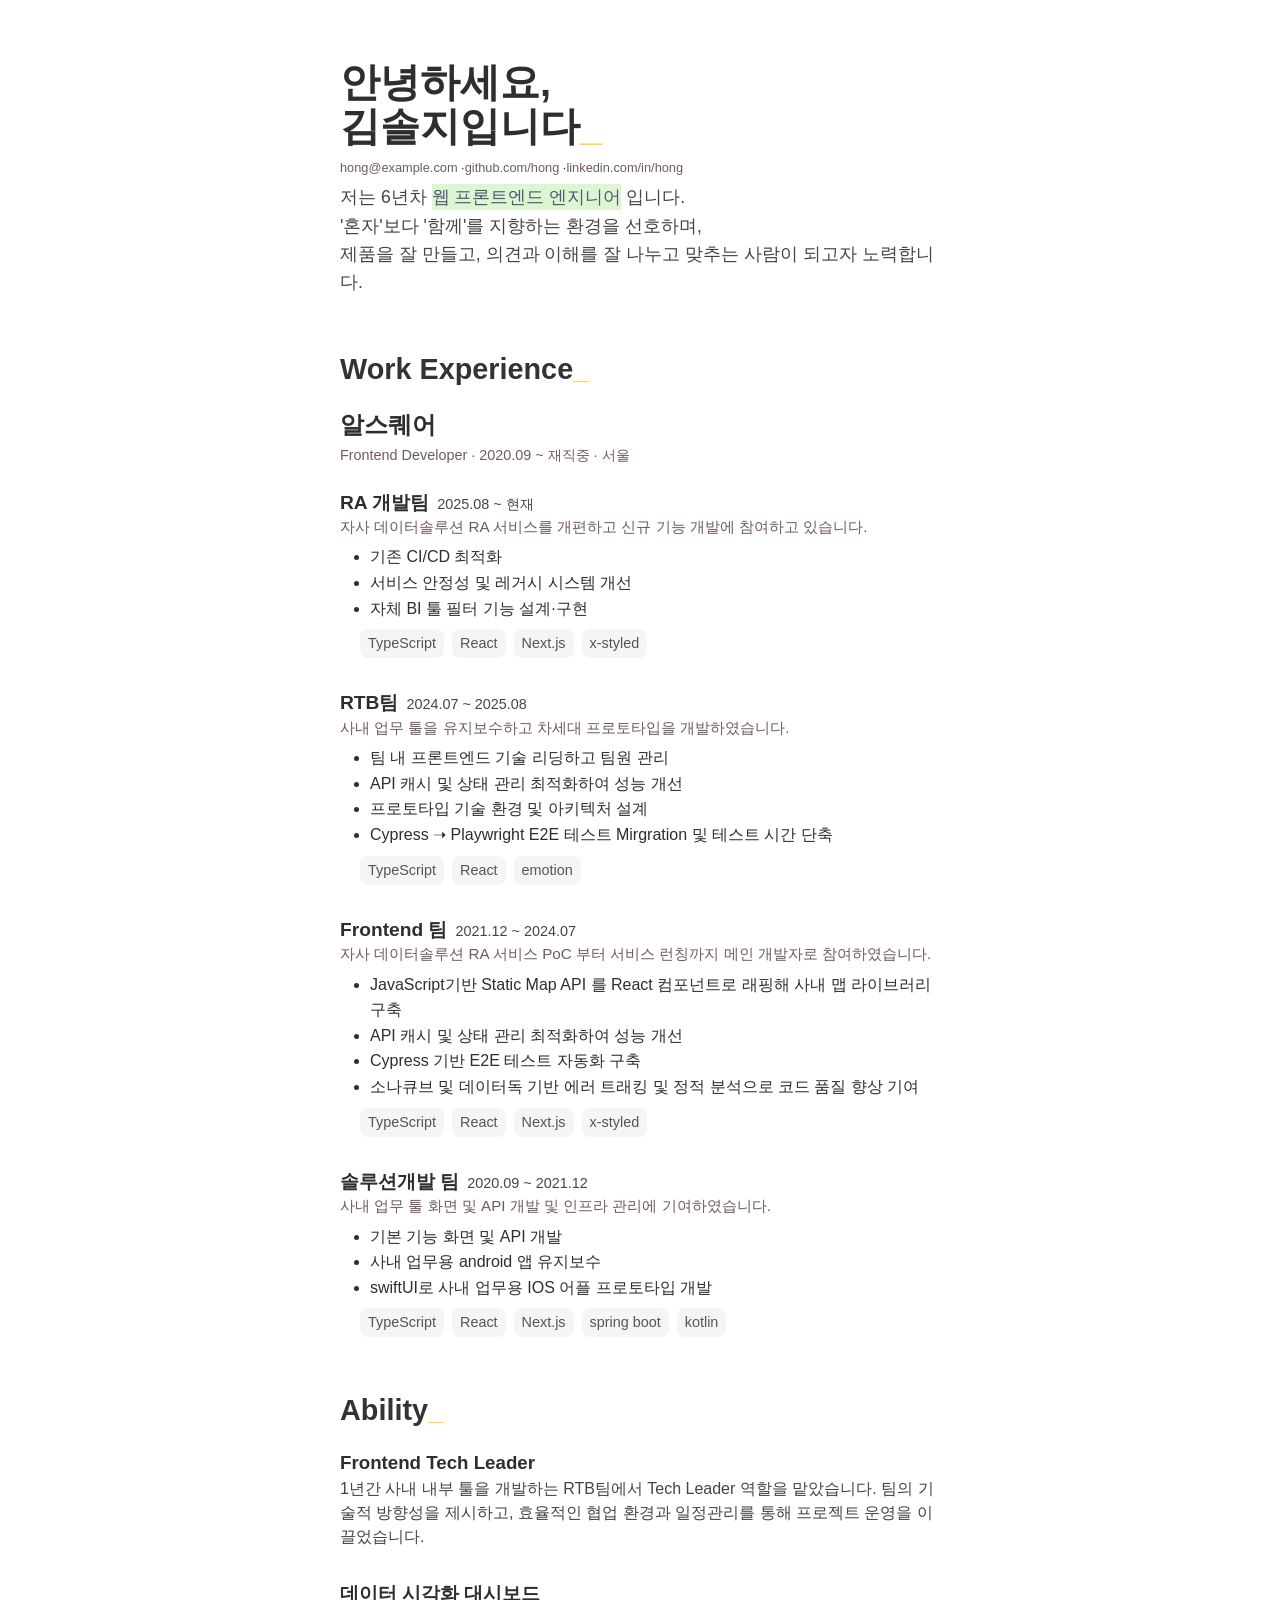
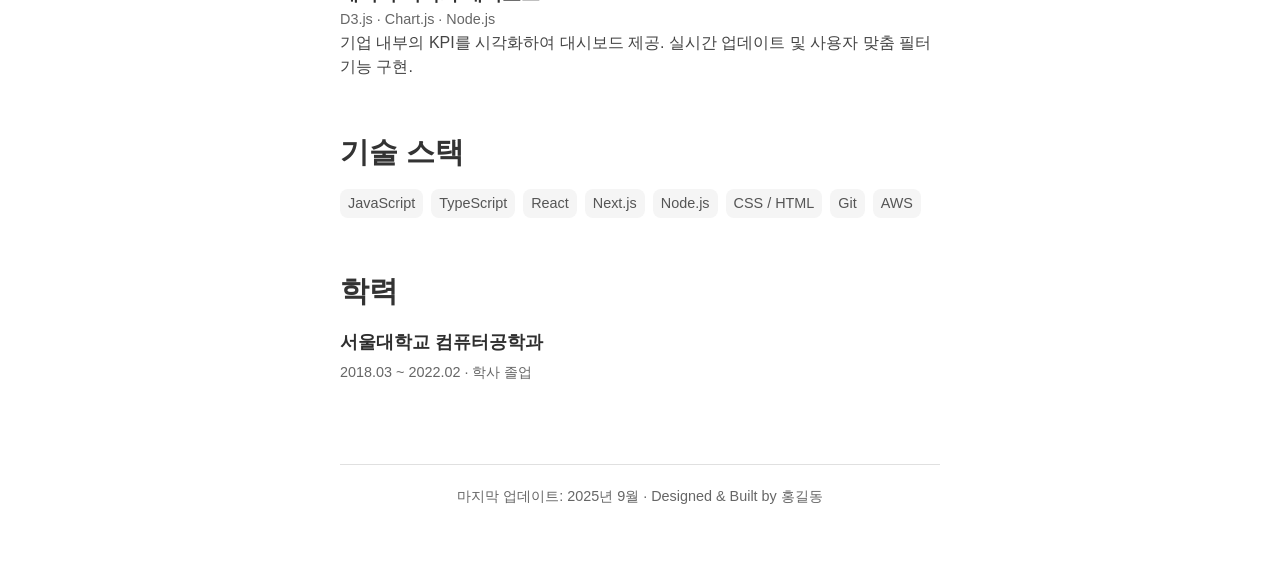
==== commit a0bdc6fa: "Updates" ====
--- a/index.html
+++ b/index.html
@@ -1 +1 @@
-<!DOCTYPE html><!--guTqFtsHMirmNLfOi7BNz--><html lang="en"><head><meta charSet="utf-8"/><meta name="viewport" content="width=device-width, initial-scale=1"/><link rel="stylesheet" href="./_next/static/css/54d5eeb95f5ff824.css" data-precedence="next"/><link rel="preload" as="script" fetchPriority="low" href="./_next/static/chunks/webpack-a5643a0857a769c8.js"/><script src="./_next/static/chunks/4bd1b696-c023c6e3521b1417.js" async=""></script><script src="./_next/static/chunks/255-fe5c522e6d28d73f.js" async=""></script><script src="./_next/static/chunks/main-app-33e40d5c00c86767.js" async=""></script><title>Create Next App</title><meta name="description" content="Generated by create next app"/><link rel="icon" href="/favicon.ico" type="image/x-icon" sizes="16x16"/><script src="./_next/static/chunks/polyfills-42372ed130431b0a.js" noModule=""></script></head><body><div hidden=""><!--$--><!--/$--></div><body><header><h1>안녕하세요,<br/>김솔지입니다<span class="primary-dash">_</span></h1><p class="contact"><a href="mailto:hong@example.com">hong@example.com</a> ·<a href="https://github.com/hong">github.com/hong</a> ·<a href="https://linkedin.com/in/hong">linkedin.com/in/hong</a></p><p class="description">저는 6년차 <span class="highlight">웹 프론트엔드 엔지니어</span> <!-- -->입니다.<br/>&#x27;혼자&#x27;보다 &#x27;함께&#x27;를 지향하는 환경을 선호하며,<br/> 제품을 잘 만들고, 의견과 이해를 잘 나누고 맞추는 사람이 되고자 노력합니다.</p></header><section id="experience"><h2>Work Experience<span class="primary-dash">_</span></h2><h3>알스퀘어<p class="info">Frontend Developer · 2020.09 ~ 재직중 · 서울</p></h3><div class="job-item"><h4>RA 개발팀<p class="info">2025.08 ~ 현재</p><p class="rule">자사 데이터솔루션 RA 서비스를 개편하고 신규 기능 개발에 참여하고 있습니다.</p></h4><div class="history"><ul><li>기존 CI/CD 최적화</li><li>서비스 안정성 및 레거시 시스템 개선</li><li>자체 BI 툴 필터 기능 설계·구현</li></ul></div></div><div class="job-item"><h4>RTB팀<p class="info">2024.07 ~ 2025.08</p><p class="rule">사내 업무 툴을 유지보수하고 차세대 프로토타입을 개발하였습니다.</p></h4><div class="history"><ul><li>팀 내 프론트엔드 기술 리딩하고 팀원 관리</li><li>API 캐시 및 상태 관리 최적화하여 성능 개선</li><li>프로토타입 기술 환경 및 아키텍처 설계</li><li>Cypress ➝ Playwright E2E 테스트 Mirgration 및 테스트 시간 단축</li></ul></div></div><div class="job-item"><h4>Frontend 팀<p class="info">2021.12 ~ 2024.07</p><p class="rule">자사 데이터솔루션 RA 서비스 PoC 부터 서비스 런칭까지 메인 개발자로 참여하였습니다.</p></h4><div class="history"><ul><li>JavaScript기반 Static Map API 를 React 컴포넌트로 래핑해 사내 맵 라이브러리 구축</li><li>API 캐시 및 상태 관리 최적화하여 성능 개선</li><li>Cypress 기반 E2E 테스트 자동화 구축</li><li>소나큐브 및 데이터독 기반 에러 트래킹 및 정적 분석으로 코드 품질 향상 기여</li></ul></div></div><div class="job-item"><h4>솔루션개발 팀<p class="info">2020.09 ~ 2021.12</p><p class="rule">사내 업무 툴 화면 및 API 개발 및 인프라 관리에 기여하였습니다.</p></h4><div class="history"><ul><li>기본 기능 화면 및 API 개발</li><li>사내 업무용 android 앱 유지보수</li><li>swiftUI로 사내 업무용 IOS 어플 프로토타입 개발</li></ul></div></div></section><section id="projects"><h2>프로젝트</h2><div class="job-item"><h3>포트폴리오 웹사이트 제작</h3><p class="info">Next.js · Tailwind CSS · Vercel</p><p>개인 작업물, 블로그, 기술 스택을 정리한 포트폴리오 사이트. 반응형 디자인 및 SEO, 퍼포먼스 최적화 중심으로 구성하였습니다.</p></div><div class="job-item"><h3>데이터 시각화 대시보드</h3><p class="info">D3.js · Chart.js · Node.js</p><p>기업 내부의 KPI를 시각화하여 대시보드 제공. 실시간 업데이트 및 사용자 맞춤 필터 기능 구현.</p></div></section><section id="skills"><h2>기술 스택</h2><div class="skills"><span>JavaScript</span><span>TypeScript</span><span>React</span><span>Next.js</span><span>Node.js</span><span>CSS / HTML</span><span>Git</span><span>AWS</span></div></section><section id="education"><h2>학력</h2><div class="education-item"><h3>서울대학교 컴퓨터공학과</h3><p class="info">2018.03 ~ 2022.02 · 학사 졸업</p></div></section><footer>마지막 업데이트: 2025년 9월 · Designed &amp; Built by 홍길동</footer></body><!--$--><!--/$--><script src="./_next/static/chunks/webpack-a5643a0857a769c8.js" id="_R_" async=""></script><script>(self.__next_f=self.__next_f||[]).push([0])</script><script>self.__next_f.push([1,"1:\"$Sreact.fragment\"\n2:I[9766,[],\"\"]\n3:I[8924,[],\"\"]\nb:I[7150,[],\"\"]\n:HL[\"./_next/static/css/54d5eeb95f5ff824.css\",\"style\"]\n"])</script><script>self.__next_f.push([1,"0:{\"P\":null,\"b\":\"guTqFtsHMirmNLfOi7BNz\",\"p\":\".\",\"c\":[\"\",\"\"],\"i\":false,\"f\":[[[\"\",{\"children\":[\"__PAGE__\",{}]},\"$undefined\",\"$undefined\",true],[\"\",[\"$\",\"$1\",\"c\",{\"children\":[[[\"$\",\"link\",\"0\",{\"rel\":\"stylesheet\",\"href\":\"./_next/static/css/54d5eeb95f5ff824.css\",\"precedence\":\"next\",\"crossOrigin\":\"$undefined\",\"nonce\":\"$undefined\"}]],[\"$\",\"html\",null,{\"lang\":\"en\",\"children\":[\"$\",\"body\",null,{\"children\":[\"$\",\"$L2\",null,{\"parallelRouterKey\":\"children\",\"error\":\"$undefined\",\"errorStyles\":\"$undefined\",\"errorScripts\":\"$undefined\",\"template\":[\"$\",\"$L3\",null,{}],\"templateStyles\":\"$undefined\",\"templateScripts\":\"$undefined\",\"notFound\":[[[\"$\",\"title\",null,{\"children\":\"404: This page could not be found.\"}],[\"$\",\"div\",null,{\"style\":{\"fontFamily\":\"system-ui,\\\"Segoe UI\\\",Roboto,Helvetica,Arial,sans-serif,\\\"Apple Color Emoji\\\",\\\"Segoe UI Emoji\\\"\",\"height\":\"100vh\",\"textAlign\":\"center\",\"display\":\"flex\",\"flexDirection\":\"column\",\"alignItems\":\"center\",\"justifyContent\":\"center\"},\"children\":[\"$\",\"div\",null,{\"children\":[[\"$\",\"style\",null,{\"dangerouslySetInnerHTML\":{\"__html\":\"body{color:#000;background:#fff;margin:0}.next-error-h1{border-right:1px solid rgba(0,0,0,.3)}@media (prefers-color-scheme:dark){body{color:#fff;background:#000}.next-error-h1{border-right:1px solid rgba(255,255,255,.3)}}\"}}],[\"$\",\"h1\",null,{\"className\":\"next-error-h1\",\"style\":{\"display\":\"inline-block\",\"margin\":\"0 20px 0 0\",\"padding\":\"0 23px 0 0\",\"fontSize\":24,\"fontWeight\":500,\"verticalAlign\":\"top\",\"lineHeight\":\"49px\"},\"children\":404}],[\"$\",\"div\",null,{\"style\":{\"display\":\"inline-block\"},\"children\":[\"$\",\"h2\",null,{\"style\":{\"fontSize\":14,\"fontWeight\":400,\"lineHeight\":\"49px\",\"margin\":0},\"children\":\"This page could not be found.\"}]}]]}]}]],[]],\"forbidden\":\"$undefined\",\"unauthorized\":\"$undefined\"}]}]}]]}],{\"children\":[\"__PAGE__\",[\"$\",\"$1\",\"c\",{\"children\":[[\"$\",\"body\",null,{\"children\":[[\"$\",\"header\",null,{\"children\":[[\"$\",\"h1\",null,{\"children\":[\"안녕하세요,\",[\"$\",\"br\",null,{}],\"김솔지입니다\",[\"$\",\"span\",null,{\"className\":\"primary-dash\",\"children\":\"_\"}]]}],[\"$\",\"p\",null,{\"className\":\"contact\",\"children\":[[\"$\",\"a\",null,{\"href\":\"mailto:hong@example.com\",\"children\":\"hong@example.com\"}],\" ·\",[\"$\",\"a\",null,{\"href\":\"https://github.com/hong\",\"children\":\"github.com/hong\"}],\" ·\",[\"$\",\"a\",null,{\"href\":\"https://linkedin.com/in/hong\",\"children\":\"linkedin.com/in/hong\"}]]}],[\"$\",\"p\",null,{\"className\":\"description\",\"children\":[\"저는 6년차 \",[\"$\",\"span\",null,{\"className\":\"highlight\",\"children\":\"웹 프론트엔드 엔지니어\"}],\" \",\"입니다.\",[\"$\",\"br\",null,{}],\"'혼자'보다 '함께'를 지향하는 환경을 선호하며,\",[\"$\",\"br\",null,{}],\" 제품을 잘 만들고, 의견과 이해를 잘 나누고 맞추는 사람이 되고자 노력합니다.\"]}]]}],[\"$\",\"section\",null,{\"id\":\"experience\",\"children\":[[\"$\",\"h2\",null,{\"children\":[\"Work Experience\",[\"$\",\"span\",null,{\"className\":\"primary-dash\",\"children\":\"_\"}]]}],[\"$\",\"h3\",null,{\"children\":[\"알스퀘어\",[\"$\",\"p\",null,{\"className\":\"info\",\"children\":\"Frontend Developer · 2020.09 ~ 재직중 · 서울\"}]]}],[\"$\",\"div\",null,{\"className\":\"job-item\",\"children\":[[\"$\",\"h4\",null,{\"children\":[\"RA 개발팀\",[\"$\",\"p\",null,{\"className\":\"info\",\"children\":\"2025.08 ~ 현재\"}],[\"$\",\"p\",null,{\"className\":\"rule\",\"children\":\"자사 데이터솔루션 RA 서비스를 개편하고 신규 기능 개발에 참여하고 있습니다.\"}]]}],[\"$\",\"div\",null,{\"className\":\"history\",\"children\":[\"$\",\"ul\",null,{\"children\":[[\"$\",\"li\",null,{\"children\":\"기존 CI/CD 최적화\"}],[\"$\",\"li\",null,{\"children\":\"서비스 안정성 및 레거시 시스템 개선\"}],[\"$\",\"li\",null,{\"children\":\"자체 BI 툴 필터 기능 설계·구현\"}]]}]}]]}],[\"$\",\"div\",null,{\"className\":\"job-item\",\"children\":[[\"$\",\"h4\",null,{\"children\":[\"RTB팀\",[\"$\",\"p\",null,{\"className\":\"info\",\"children\":\"2024.07 ~ 2025.08\"}],[\"$\",\"p\",null,{\"className\":\"rule\",\"children\":\"사내 업무 툴을 유지보수하고 차세대 프로토타입을 개발하였습니다.\"}]]}],[\"$\",\"div\",null,{\"className\":\"history\",\"children\":[\"$\",\"ul\",null,{\"children\":[[\"$\",\"li\",null,{\"children\":\"팀 내 프론트엔드 기술 리딩하고 팀원 관리\"}],[\"$\",\"li\",null,{\"children\":\"API 캐시 및 상태 관리 최적화하여 성능 개선\"}],[\"$\",\"li\",null,{\"children\":\"프로토타입 기술 환경 및 아키텍처 설계\"}],[\"$\",\"li\",null,{\"children\":\"Cypress ➝ Playwright E2E 테스트 Mirgration 및 테스트 시간 단축\"}]]}]}]]}],[\"$\",\"div\",null,{\"className\":\"job-item\",\"children\":[[\"$\",\"h4\",null,{\"children\":[\"Frontend 팀\",[\"$\",\"p\",null,{\"className\":\"info\",\"children\":\"2021.12 ~ 2024.07\"}],[\"$\",\"p\",null,{\"className\":\"rule\",\"children\":\"자사 데이터솔루션 RA 서비스 PoC 부터 서비스 런칭까지 메인 개발자로 참여하였습니다.\"}]]}],[\"$\",\"div\",null,{\"className\":\"history\",\"children\":[\"$\",\"ul\",null,{\"children\":[[\"$\",\"li\",null,{\"children\":\"JavaScript기반 Static Map API 를 React 컴포넌트로 래핑해 사내 맵 라이브러리 구축\"}],[\"$\",\"li\",null,{\"children\":\"API 캐시 및 상태 관리 최적화하여 성능 개선\"}],[\"$\",\"li\",null,{\"children\":\"Cypress 기반 E2E 테스트 자동화 구축\"}],[\"$\",\"li\",null,{\"children\":\"소나큐브 및 데이터독 기반 에러 트래킹 및 정적 분석으로 코드 품질 향상 기여\"}]]}]}]]}],[\"$\",\"div\",null,{\"className\":\"job-item\",\"children\":[[\"$\",\"h4\",null,{\"children\":[\"솔루션개발 팀\",[\"$\",\"p\",null,{\"className\":\"info\",\"children\":\"2020.09 ~ 2021.12\"}],[\"$\",\"p\",null,{\"className\":\"rule\",\"children\":\"사내 업무 툴 화면 및 API 개발 및 인프라 관리에 기여하였습니다.\"}]]}],[\"$\",\"div\",null,{\"className\":\"history\",\"children\":\"$L4\"}]]}]]}],\"$L5\",\"$L6\",\"$L7\",\"$L8\"]}],null,\"$L9\"]}],{},null,false]},null,false],\"$La\",false]],\"m\":\"$undefined\",\"G\":[\"$b\",[]],\"s\":false,\"S\":true}\n"])</script><script>self.__next_f.push([1,"c:I[4431,[],\"OutletBoundary\"]\ne:I[5278,[],\"AsyncMetadataOutlet\"]\n10:I[4431,[],\"ViewportBoundary\"]\n12:I[4431,[],\"MetadataBoundary\"]\n13:\"$Sreact.suspense\"\n4:[\"$\",\"ul\",null,{\"children\":[[\"$\",\"li\",null,{\"children\":\"기본 기능 화면 및 API 개발\"}],[\"$\",\"li\",null,{\"children\":\"사내 업무용 android 앱 유지보수\"}],[\"$\",\"li\",null,{\"children\":\"swiftUI로 사내 업무용 IOS 어플 프로토타입 개발\"}]]}]\n5:[\"$\",\"section\",null,{\"id\":\"projects\",\"children\":[[\"$\",\"h2\",null,{\"children\":\"프로젝트\"}],[\"$\",\"div\",null,{\"className\":\"job-item\",\"children\":[[\"$\",\"h3\",null,{\"children\":\"포트폴리오 웹사이트 제작\"}],[\"$\",\"p\",null,{\"className\":\"info\",\"children\":\"Next.js · Tailwind CSS · Vercel\"}],[\"$\",\"p\",null,{\"children\":\"개인 작업물, 블로그, 기술 스택을 정리한 포트폴리오 사이트. 반응형 디자인 및 SEO, 퍼포먼스 최적화 중심으로 구성하였습니다.\"}]]}],[\"$\",\"div\",null,{\"className\":\"job-item\",\"children\":[[\"$\",\"h3\",null,{\"children\":\"데이터 시각화 대시보드\"}],[\"$\",\"p\",null,{\"className\":\"info\",\"children\":\"D3.js · Chart.js · Node.js\"}],[\"$\",\"p\",null,{\"children\":\"기업 내부의 KPI를 시각화하여 대시보드 제공. 실시간 업데이트 및 사용자 맞춤 필터 기능 구현.\"}]]}]]}]\n6:[\"$\",\"section\",null,{\"id\":\"skills\",\"children\":[[\"$\",\"h2\",null,{\"children\":\"기술 스택\"}],[\"$\",\"div\",null,{\"className\":\"skills\",\"children\":[[\"$\",\"span\",null,{\"children\":\"JavaScript\"}],[\"$\",\"span\",null,{\"children\":\"TypeScript\"}],[\"$\",\"span\",null,{\"children\":\"React\"}],[\"$\",\"span\",null,{\"children\":\"Next.js\"}],[\"$\",\"span\",null,{\"children\":\"Node.js\"}],[\"$\",\"span\",null,{\"children\":\"CSS / HTML\"}],[\"$\",\"span\",null,{\"children\":\"Git\"}],[\"$\",\"span\",null,{\"children\":\"AWS\"}]]}]]}]\n7:[\"$\",\"section\",null,{\"id\":\"education\",\"children\":[[\"$\",\"h2\",null,{\"children\":\"학력\"}],[\"$\",\"div\",null,{\"className\":\"education-item\",\"children\":[[\"$\",\"h3\",null,{\"children\":\"서울대학교 컴퓨터공학과\"}],[\"$\",\"p\",null,{\"className\":\"info\",\"children\":\"2018.03 ~ 2022.02 · 학사 졸업"])</script><script>self.__next_f.push([1,"\"}]]}]]}]\n8:[\"$\",\"footer\",null,{\"children\":\"마지막 업데이트: 2025년 9월 · Designed \u0026 Built by 홍길동\"}]\n9:[\"$\",\"$Lc\",null,{\"children\":[\"$Ld\",[\"$\",\"$Le\",null,{\"promise\":\"$@f\"}]]}]\na:[\"$\",\"$1\",\"h\",{\"children\":[null,[[\"$\",\"$L10\",null,{\"children\":\"$L11\"}],null],[\"$\",\"$L12\",null,{\"children\":[\"$\",\"div\",null,{\"hidden\":true,\"children\":[\"$\",\"$13\",null,{\"fallback\":null,\"children\":\"$L14\"}]}]}]]}]\n"])</script><script>self.__next_f.push([1,"11:[[\"$\",\"meta\",\"0\",{\"charSet\":\"utf-8\"}],[\"$\",\"meta\",\"1\",{\"name\":\"viewport\",\"content\":\"width=device-width, initial-scale=1\"}]]\nd:null\n"])</script><script>self.__next_f.push([1,"15:I[622,[],\"IconMark\"]\nf:{\"metadata\":[[\"$\",\"title\",\"0\",{\"children\":\"Create Next App\"}],[\"$\",\"meta\",\"1\",{\"name\":\"description\",\"content\":\"Generated by create next app\"}],[\"$\",\"link\",\"2\",{\"rel\":\"icon\",\"href\":\"/favicon.ico\",\"type\":\"image/x-icon\",\"sizes\":\"16x16\"}],[\"$\",\"$L15\",\"3\",{}]],\"error\":null,\"digest\":\"$undefined\"}\n"])</script><script>self.__next_f.push([1,"14:\"$f:metadata\"\n"])</script></body></html>+<!DOCTYPE html><!--dlK2esA2Nym2p2HlyRula--><html lang="en"><head><meta charSet="utf-8"/><meta name="viewport" content="width=device-width, initial-scale=1"/><link rel="stylesheet" href="./_next/static/css/674fd5fb8026219d.css" data-precedence="next"/><link rel="preload" as="script" fetchPriority="low" href="./_next/static/chunks/webpack-a5643a0857a769c8.js"/><script src="./_next/static/chunks/4bd1b696-c023c6e3521b1417.js" async=""></script><script src="./_next/static/chunks/255-fe5c522e6d28d73f.js" async=""></script><script src="./_next/static/chunks/main-app-33e40d5c00c86767.js" async=""></script><title>Create Next App</title><meta name="description" content="Generated by create next app"/><link rel="icon" href="/favicon.ico" type="image/x-icon" sizes="16x16"/><script src="./_next/static/chunks/polyfills-42372ed130431b0a.js" noModule=""></script></head><body><div hidden=""><!--$--><!--/$--></div><body><header><h1>안녕하세요,<br/>김솔지입니다<span class="primary-dash">_</span></h1><p class="contact"><a href="mailto:hong@example.com">hong@example.com</a> ·<a href="https://github.com/hong">github.com/hong</a> ·<a href="https://linkedin.com/in/hong">linkedin.com/in/hong</a></p><p class="description">저는 6년차 <span class="highlight">웹 프론트엔드 엔지니어</span> <!-- -->입니다.<br/>&#x27;혼자&#x27;보다 &#x27;함께&#x27;를 지향하는 환경을 선호하며,<br/> 제품을 잘 만들고, 의견과 이해를 잘 나누고 맞추는 사람이 되고자 노력합니다.</p></header><section id="experience"><h2>Work Experience<span class="primary-dash">_</span></h2><h3>알스퀘어<p class="info">Frontend Developer · 2020.09 ~ 재직중 · 서울</p></h3><div class="job-item"><h4>RA 개발팀<p class="info">2025.08 ~ 현재</p><p class="rule">자사 데이터솔루션 RA 서비스를 개편하고 신규 기능 개발에 참여하고 있습니다.</p></h4><div class="history"><ul><li>기존 CI/CD 최적화</li><li>서비스 안정성 및 레거시 시스템 개선</li><li>자체 BI 툴 필터 기능 설계·구현</li></ul></div><div class="skills"><span>TypeScript</span><span>React</span><span>Next.js</span><span>x-styled</span></div></div><div class="job-item"><h4>RTB팀<p class="info">2024.07 ~ 2025.08</p><p class="rule">사내 업무 툴을 유지보수하고 차세대 프로토타입을 개발하였습니다.</p></h4><div class="history"><ul><li>팀 내 프론트엔드 기술 리딩하고 팀원 관리</li><li>API 캐시 및 상태 관리 최적화하여 성능 개선</li><li>프로토타입 기술 환경 및 아키텍처 설계</li><li>Cypress ➝ Playwright E2E 테스트 Mirgration 및 테스트 시간 단축</li></ul></div><div class="skills"><span>TypeScript</span><span>React</span><span>emotion</span></div></div><div class="job-item"><h4>Frontend 팀<p class="info">2021.12 ~ 2024.07</p><p class="rule">자사 데이터솔루션 RA 서비스 PoC 부터 서비스 런칭까지 메인 개발자로 참여하였습니다.</p></h4><div class="history"><ul><li>JavaScript기반 Static Map API 를 React 컴포넌트로 래핑해 사내 맵 라이브러리 구축</li><li>API 캐시 및 상태 관리 최적화하여 성능 개선</li><li>Cypress 기반 E2E 테스트 자동화 구축</li><li>소나큐브 및 데이터독 기반 에러 트래킹 및 정적 분석으로 코드 품질 향상 기여</li></ul></div><div class="skills"><span>TypeScript</span><span>React</span><span>Next.js</span><span>x-styled</span></div></div><div class="job-item"><h4>솔루션개발 팀<p class="info">2020.09 ~ 2021.12</p><p class="rule">사내 업무 툴 화면 및 API 개발 및 인프라 관리에 기여하였습니다.</p></h4><div class="history"><ul><li>기본 기능 화면 및 API 개발</li><li>사내 업무용 android 앱 유지보수</li><li>swiftUI로 사내 업무용 IOS 어플 프로토타입 개발</li></ul></div><div class="skills"><span>TypeScript</span><span>React</span><span>Next.js</span><span>spring boot</span><span>kotlin</span></div></div></section><section id="projects"><h2>Ability<span class="primary-dash">_</span></h2><div class="job-item"><h3>Frontend Tech Leader</h3><p>1년간 사내 내부 툴을 개발하는 RTB팀에서 Tech Leader 역할을 맡았습니다. 팀의 기술적 방향성을 제시하고, 효율적인 협업 환경과 일정관리를 통해 프로젝트 운영을 이끌었습니다.</p></div><div class="job-item"><h3>데이터 시각화 대시보드</h3><p class="info">D3.js · Chart.js · Node.js</p><p>기업 내부의 KPI를 시각화하여 대시보드 제공. 실시간 업데이트 및 사용자 맞춤 필터 기능 구현.</p></div></section><section id="skills"><h2>기술 스택</h2><div class="skills"><span>JavaScript</span><span>TypeScript</span><span>React</span><span>Next.js</span><span>Node.js</span><span>CSS / HTML</span><span>Git</span><span>AWS</span></div></section><section id="education"><h2>학력</h2><div class="education-item"><h3>서울대학교 컴퓨터공학과</h3><p class="info">2018.03 ~ 2022.02 · 학사 졸업</p></div></section><footer>마지막 업데이트: 2025년 9월 · Designed &amp; Built by 홍길동</footer></body><!--$--><!--/$--><script src="./_next/static/chunks/webpack-a5643a0857a769c8.js" id="_R_" async=""></script><script>(self.__next_f=self.__next_f||[]).push([0])</script><script>self.__next_f.push([1,"1:\"$Sreact.fragment\"\n2:I[9766,[],\"\"]\n3:I[8924,[],\"\"]\nc:I[7150,[],\"\"]\n:HL[\"./_next/static/css/674fd5fb8026219d.css\",\"style\"]\n"])</script><script>self.__next_f.push([1,"0:{\"P\":null,\"b\":\"dlK2esA2Nym2p2HlyRula\",\"p\":\".\",\"c\":[\"\",\"\"],\"i\":false,\"f\":[[[\"\",{\"children\":[\"__PAGE__\",{}]},\"$undefined\",\"$undefined\",true],[\"\",[\"$\",\"$1\",\"c\",{\"children\":[[[\"$\",\"link\",\"0\",{\"rel\":\"stylesheet\",\"href\":\"./_next/static/css/674fd5fb8026219d.css\",\"precedence\":\"next\",\"crossOrigin\":\"$undefined\",\"nonce\":\"$undefined\"}]],[\"$\",\"html\",null,{\"lang\":\"en\",\"children\":[\"$\",\"body\",null,{\"children\":[\"$\",\"$L2\",null,{\"parallelRouterKey\":\"children\",\"error\":\"$undefined\",\"errorStyles\":\"$undefined\",\"errorScripts\":\"$undefined\",\"template\":[\"$\",\"$L3\",null,{}],\"templateStyles\":\"$undefined\",\"templateScripts\":\"$undefined\",\"notFound\":[[[\"$\",\"title\",null,{\"children\":\"404: This page could not be found.\"}],[\"$\",\"div\",null,{\"style\":{\"fontFamily\":\"system-ui,\\\"Segoe UI\\\",Roboto,Helvetica,Arial,sans-serif,\\\"Apple Color Emoji\\\",\\\"Segoe UI Emoji\\\"\",\"height\":\"100vh\",\"textAlign\":\"center\",\"display\":\"flex\",\"flexDirection\":\"column\",\"alignItems\":\"center\",\"justifyContent\":\"center\"},\"children\":[\"$\",\"div\",null,{\"children\":[[\"$\",\"style\",null,{\"dangerouslySetInnerHTML\":{\"__html\":\"body{color:#000;background:#fff;margin:0}.next-error-h1{border-right:1px solid rgba(0,0,0,.3)}@media (prefers-color-scheme:dark){body{color:#fff;background:#000}.next-error-h1{border-right:1px solid rgba(255,255,255,.3)}}\"}}],[\"$\",\"h1\",null,{\"className\":\"next-error-h1\",\"style\":{\"display\":\"inline-block\",\"margin\":\"0 20px 0 0\",\"padding\":\"0 23px 0 0\",\"fontSize\":24,\"fontWeight\":500,\"verticalAlign\":\"top\",\"lineHeight\":\"49px\"},\"children\":404}],[\"$\",\"div\",null,{\"style\":{\"display\":\"inline-block\"},\"children\":[\"$\",\"h2\",null,{\"style\":{\"fontSize\":14,\"fontWeight\":400,\"lineHeight\":\"49px\",\"margin\":0},\"children\":\"This page could not be found.\"}]}]]}]}]],[]],\"forbidden\":\"$undefined\",\"unauthorized\":\"$undefined\"}]}]}]]}],{\"children\":[\"__PAGE__\",[\"$\",\"$1\",\"c\",{\"children\":[[\"$\",\"body\",null,{\"children\":[[\"$\",\"header\",null,{\"children\":[[\"$\",\"h1\",null,{\"children\":[\"안녕하세요,\",[\"$\",\"br\",null,{}],\"김솔지입니다\",[\"$\",\"span\",null,{\"className\":\"primary-dash\",\"children\":\"_\"}]]}],[\"$\",\"p\",null,{\"className\":\"contact\",\"children\":[[\"$\",\"a\",null,{\"href\":\"mailto:hong@example.com\",\"children\":\"hong@example.com\"}],\" ·\",[\"$\",\"a\",null,{\"href\":\"https://github.com/hong\",\"children\":\"github.com/hong\"}],\" ·\",[\"$\",\"a\",null,{\"href\":\"https://linkedin.com/in/hong\",\"children\":\"linkedin.com/in/hong\"}]]}],[\"$\",\"p\",null,{\"className\":\"description\",\"children\":[\"저는 6년차 \",[\"$\",\"span\",null,{\"className\":\"highlight\",\"children\":\"웹 프론트엔드 엔지니어\"}],\" \",\"입니다.\",[\"$\",\"br\",null,{}],\"'혼자'보다 '함께'를 지향하는 환경을 선호하며,\",[\"$\",\"br\",null,{}],\" 제품을 잘 만들고, 의견과 이해를 잘 나누고 맞추는 사람이 되고자 노력합니다.\"]}]]}],[\"$\",\"section\",null,{\"id\":\"experience\",\"children\":[[\"$\",\"h2\",null,{\"children\":[\"Work Experience\",[\"$\",\"span\",null,{\"className\":\"primary-dash\",\"children\":\"_\"}]]}],[\"$\",\"h3\",null,{\"children\":[\"알스퀘어\",[\"$\",\"p\",null,{\"className\":\"info\",\"children\":\"Frontend Developer · 2020.09 ~ 재직중 · 서울\"}]]}],[\"$\",\"div\",null,{\"className\":\"job-item\",\"children\":[[\"$\",\"h4\",null,{\"children\":[\"RA 개발팀\",[\"$\",\"p\",null,{\"className\":\"info\",\"children\":\"2025.08 ~ 현재\"}],[\"$\",\"p\",null,{\"className\":\"rule\",\"children\":\"자사 데이터솔루션 RA 서비스를 개편하고 신규 기능 개발에 참여하고 있습니다.\"}]]}],[\"$\",\"div\",null,{\"className\":\"history\",\"children\":[\"$\",\"ul\",null,{\"children\":[[\"$\",\"li\",null,{\"children\":\"기존 CI/CD 최적화\"}],[\"$\",\"li\",null,{\"children\":\"서비스 안정성 및 레거시 시스템 개선\"}],[\"$\",\"li\",null,{\"children\":\"자체 BI 툴 필터 기능 설계·구현\"}]]}]}],[\"$\",\"div\",null,{\"className\":\"skills\",\"children\":[[\"$\",\"span\",null,{\"children\":\"TypeScript\"}],[\"$\",\"span\",null,{\"children\":\"React\"}],[\"$\",\"span\",null,{\"children\":\"Next.js\"}],[\"$\",\"span\",null,{\"children\":\"x-styled\"}]]}]]}],[\"$\",\"div\",null,{\"className\":\"job-item\",\"children\":[[\"$\",\"h4\",null,{\"children\":[\"RTB팀\",[\"$\",\"p\",null,{\"className\":\"info\",\"children\":\"2024.07 ~ 2025.08\"}],[\"$\",\"p\",null,{\"className\":\"rule\",\"children\":\"사내 업무 툴을 유지보수하고 차세대 프로토타입을 개발하였습니다.\"}]]}],[\"$\",\"div\",null,{\"className\":\"history\",\"children\":[\"$\",\"ul\",null,{\"children\":[[\"$\",\"li\",null,{\"children\":\"팀 내 프론트엔드 기술 리딩하고 팀원 관리\"}],[\"$\",\"li\",null,{\"children\":\"API 캐시 및 상태 관리 최적화하여 성능 개선\"}],[\"$\",\"li\",null,{\"children\":\"프로토타입 기술 환경 및 아키텍처 설계\"}],[\"$\",\"li\",null,{\"children\":\"Cypress ➝ Playwright E2E 테스트 Mirgration 및 테스트 시간 단축\"}]]}]}],[\"$\",\"div\",null,{\"className\":\"skills\",\"children\":[[\"$\",\"span\",null,{\"children\":\"TypeScript\"}],[\"$\",\"span\",null,{\"children\":\"React\"}],[\"$\",\"span\",null,{\"children\":\"emotion\"}]]}]]}],[\"$\",\"div\",null,{\"className\":\"job-item\",\"children\":[[\"$\",\"h4\",null,{\"children\":[\"Frontend 팀\",[\"$\",\"p\",null,{\"className\":\"info\",\"children\":\"2021.12 ~ 2024.07\"}],[\"$\",\"p\",null,{\"className\":\"rule\",\"children\":\"자사 데이터솔루션 RA 서비스 PoC 부터 서비스 런칭까지 메인 개발자로 참여하였습니다.\"}]]}],[\"$\",\"div\",null,{\"className\":\"history\",\"children\":[\"$\",\"ul\",null,{\"children\":[[\"$\",\"li\",null,{\"children\":\"JavaScript기반 Static Map API 를 React 컴포넌트로 래핑해 사내 맵 라이브러리 구축\"}],[\"$\",\"li\",null,{\"children\":\"API 캐시 및 상태 관리 최적화하여 성능 개선\"}],[\"$\",\"li\",null,{\"children\":\"Cypress 기반 E2E 테스트 자동화 구축\"}],[\"$\",\"li\",null,{\"children\":\"소나큐브 및 데이터독 기반 에러 트래킹 및 정적 분석으로 코드 품질 향상 기여\"}]]}]}],\"$L4\"]}],\"$L5\"]}],\"$L6\",\"$L7\",\"$L8\",\"$L9\"]}],null,\"$La\"]}],{},null,false]},null,false],\"$Lb\",false]],\"m\":\"$undefined\",\"G\":[\"$c\",[]],\"s\":false,\"S\":true}\n"])</script><script>self.__next_f.push([1,"d:I[4431,[],\"OutletBoundary\"]\nf:I[5278,[],\"AsyncMetadataOutlet\"]\n11:I[4431,[],\"ViewportBoundary\"]\n13:I[4431,[],\"MetadataBoundary\"]\n14:\"$Sreact.suspense\"\n4:[\"$\",\"div\",null,{\"className\":\"skills\",\"children\":[[\"$\",\"span\",null,{\"children\":\"TypeScript\"}],[\"$\",\"span\",null,{\"children\":\"React\"}],[\"$\",\"span\",null,{\"children\":\"Next.js\"}],[\"$\",\"span\",null,{\"children\":\"x-styled\"}]]}]\n"])</script><script>self.__next_f.push([1,"5:[\"$\",\"div\",null,{\"className\":\"job-item\",\"children\":[[\"$\",\"h4\",null,{\"children\":[\"솔루션개발 팀\",[\"$\",\"p\",null,{\"className\":\"info\",\"children\":\"2020.09 ~ 2021.12\"}],[\"$\",\"p\",null,{\"className\":\"rule\",\"children\":\"사내 업무 툴 화면 및 API 개발 및 인프라 관리에 기여하였습니다.\"}]]}],[\"$\",\"div\",null,{\"className\":\"history\",\"children\":[\"$\",\"ul\",null,{\"children\":[[\"$\",\"li\",null,{\"children\":\"기본 기능 화면 및 API 개발\"}],[\"$\",\"li\",null,{\"children\":\"사내 업무용 android 앱 유지보수\"}],[\"$\",\"li\",null,{\"children\":\"swiftUI로 사내 업무용 IOS 어플 프로토타입 개발\"}]]}]}],[\"$\",\"div\",null,{\"className\":\"skills\",\"children\":[[\"$\",\"span\",null,{\"children\":\"TypeScript\"}],[\"$\",\"span\",null,{\"children\":\"React\"}],[\"$\",\"span\",null,{\"children\":\"Next.js\"}],[\"$\",\"span\",null,{\"children\":\"spring boot\"}],[\"$\",\"span\",null,{\"children\":\"kotlin\"}]]}]]}]\n"])</script><script>self.__next_f.push([1,"6:[\"$\",\"section\",null,{\"id\":\"projects\",\"children\":[[\"$\",\"h2\",null,{\"children\":[\"Ability\",[\"$\",\"span\",null,{\"className\":\"primary-dash\",\"children\":\"_\"}]]}],[\"$\",\"div\",null,{\"className\":\"job-item\",\"children\":[[\"$\",\"h3\",null,{\"children\":\"Frontend Tech Leader\"}],[\"$\",\"p\",null,{\"children\":\"1년간 사내 내부 툴을 개발하는 RTB팀에서 Tech Leader 역할을 맡았습니다. 팀의 기술적 방향성을 제시하고, 효율적인 협업 환경과 일정관리를 통해 프로젝트 운영을 이끌었습니다.\"}]]}],[\"$\",\"div\",null,{\"className\":\"job-item\",\"children\":[[\"$\",\"h3\",null,{\"children\":\"데이터 시각화 대시보드\"}],[\"$\",\"p\",null,{\"className\":\"info\",\"children\":\"D3.js · Chart.js · Node.js\"}],[\"$\",\"p\",null,{\"children\":\"기업 내부의 KPI를 시각화하여 대시보드 제공. 실시간 업데이트 및 사용자 맞춤 필터 기능 구현.\"}]]}]]}]\n7:[\"$\",\"section\",null,{\"id\":\"skills\",\"children\":[[\"$\",\"h2\",null,{\"children\":\"기술 스택\"}],[\"$\",\"div\",null,{\"className\":\"skills\",\"children\":[[\"$\",\"span\",null,{\"children\":\"JavaScript\"}],[\"$\",\"span\",null,{\"children\":\"TypeScript\"}],[\"$\",\"span\",null,{\"children\":\"React\"}],[\"$\",\"span\",null,{\"children\":\"Next.js\"}],[\"$\",\"span\",null,{\"children\":\"Node.js\"}],[\"$\",\"span\",null,{\"children\":\"CSS / HTML\"}],[\"$\",\"span\",null,{\"children\":\"Git\"}],[\"$\",\"span\",null,{\"children\":\"AWS\"}]]}]]}]\n8:[\"$\",\"section\",null,{\"id\":\"education\",\"children\":[[\"$\",\"h2\",null,{\"children\":\"학력\"}],[\"$\",\"div\",null,{\"className\":\"education-item\",\"children\":[[\"$\",\"h3\",null,{\"children\":\"서울대학교 컴퓨터공학과\"}],[\"$\",\"p\",null,{\"className\":\"info\",\"children\":\"2018.03 ~ 2022.02 · 학사 졸업\"}]]}]]}]\n9:[\"$\",\"footer\",null,{\"children\":\"마지막 업데이트: 2025년 9월 · Designed \u0026 Built by 홍길동\"}]\na:[\"$\",\"$Ld\",null,{\"children\":[\"$Le\",[\"$\",\"$Lf\",null,{\"promise\":\"$@10\"}]]}]\nb:[\"$\",\"$1\",\"h\",{\"children\":[null,[[\"$\",\"$L11\",null,{\"children\":\"$L12\"}],null],[\"$\",\"$L13\",null,{\"children\":[\"$\",\"div\",null,{\"hidden\":true,\"children\":[\"$\",\"$14\",null,{\"fallback\":null,\"children\":\"$L15\"}]"])</script><script>self.__next_f.push([1,"}]}]]}]\n"])</script><script>self.__next_f.push([1,"12:[[\"$\",\"meta\",\"0\",{\"charSet\":\"utf-8\"}],[\"$\",\"meta\",\"1\",{\"name\":\"viewport\",\"content\":\"width=device-width, initial-scale=1\"}]]\ne:null\n"])</script><script>self.__next_f.push([1,"16:I[622,[],\"IconMark\"]\n10:{\"metadata\":[[\"$\",\"title\",\"0\",{\"children\":\"Create Next App\"}],[\"$\",\"meta\",\"1\",{\"name\":\"description\",\"content\":\"Generated by create next app\"}],[\"$\",\"link\",\"2\",{\"rel\":\"icon\",\"href\":\"/favicon.ico\",\"type\":\"image/x-icon\",\"sizes\":\"16x16\"}],[\"$\",\"$L16\",\"3\",{}]],\"error\":null,\"digest\":\"$undefined\"}\n"])</script><script>self.__next_f.push([1,"15:\"$10:metadata\"\n"])</script></body></html>
--- a/_next/static/css/674fd5fb8026219d.css
+++ b/_next/static/css/674fd5fb8026219d.css
@@ -0,0 +1 @@
+*{margin:0;padding:0;box-sizing:border-box}html{font-family:-apple-system,BlinkMacSystemFont,Segoe UI,Roboto,Noto Sans KR,sans-serif;line-height:1.6;color:#2e2e2e}body{max-width:640px;margin:0 auto;padding:60px 20px}a{color:#007acc;text-decoration:none}a:hover{text-decoration:underline}header{text-align:center;margin-bottom:50px}header h1{font-size:2.5rem;font-weight:700;margin-bottom:10px;line-height:1.1;text-align:left}span.primary-dash{color:#ffd93d}span.highlight{color:#555879;padding:3px 0;background-color:#ddf6d2}header p.description{font-size:1.1rem;color:#44444e;text-align:left;margin-top:5px;margin-bottom:5px}header p.contact{text-align:left;font-size:.8rem;a{color:#715a5a}}section{margin-bottom:50px}section h2{font-size:1.8rem;font-weight:600;padding-bottom:4px;margin-bottom:10px;color:#333}.job-item{margin-bottom:30px}#experience h3{font-size:1.5rem;font-weight:600;margin-bottom:5px;.info{font-size:.9rem;color:#715a5a;font-weight:500;margin-bottom:20px}}.job-item h4{font-size:1.2rem;font-weight:600;margin-bottom:5px;.info{display:inline-block;font-size:.9rem;color:#44444e;margin-left:8px}.info,.rule{font-weight:400}.rule{line-height:1.2;font-size:.95rem;color:#715a5a}}#experience .job-item .history{margin-top:8px;margin-left:30px;margin-bottom:8px}#experience .job-item .skills{margin-left:20px}.job-item .info{font-size:.9rem;color:#666}.job-item p{font-size:1rem;color:#444;line-height:1.5}.skills{display:flex;flex-wrap:wrap;gap:8px}.skills span{background-color:#f5f5f5;color:#555;padding:3px 8px;font-size:.9rem;border-radius:8px}.education-item{margin-bottom:20px}.education-item h3{font-size:1.1rem;font-weight:600;margin-bottom:5px}.education-item .info,footer{font-size:.9rem;color:#666}footer{text-align:center;margin-top:80px;border-top:1px solid #e0e0e0;padding-top:20px}@media (max-width:480px){body{padding:40px 15px}header h1{font-size:2rem}section h2{font-size:1.3rem}}
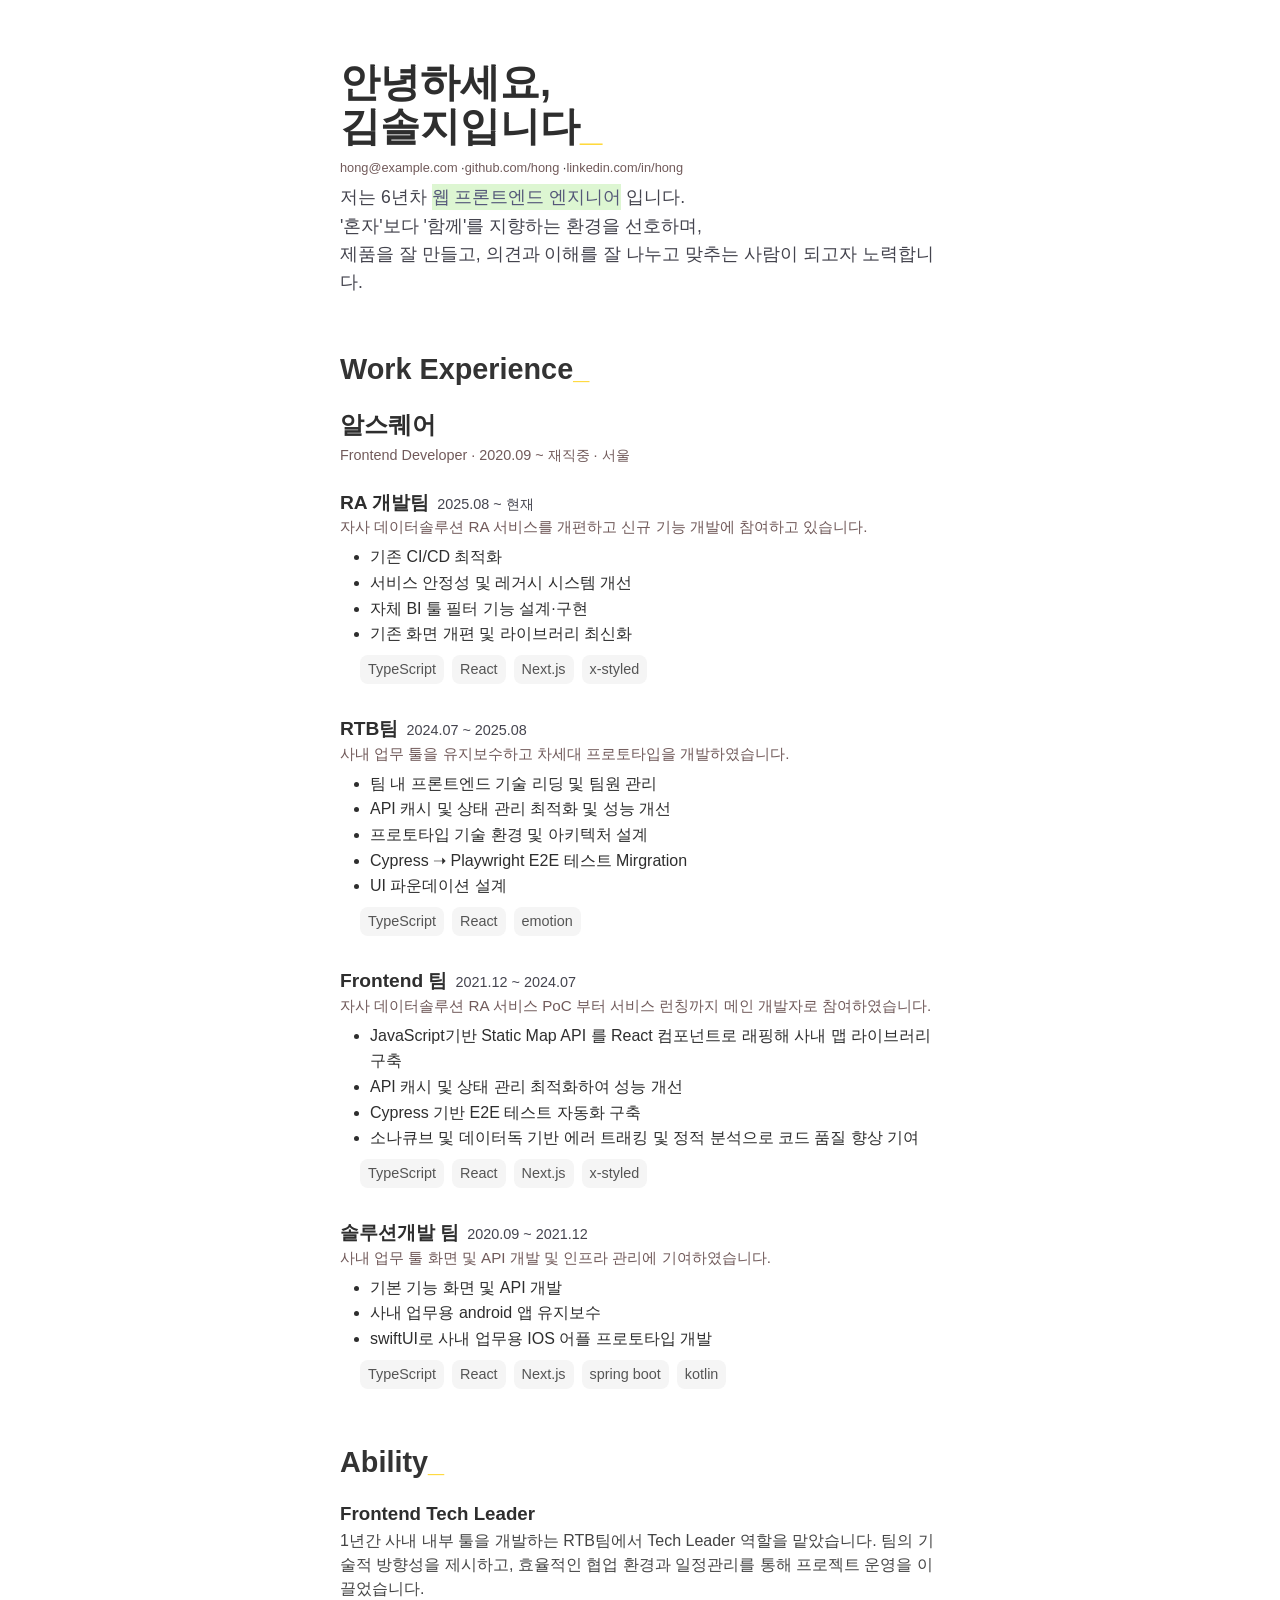
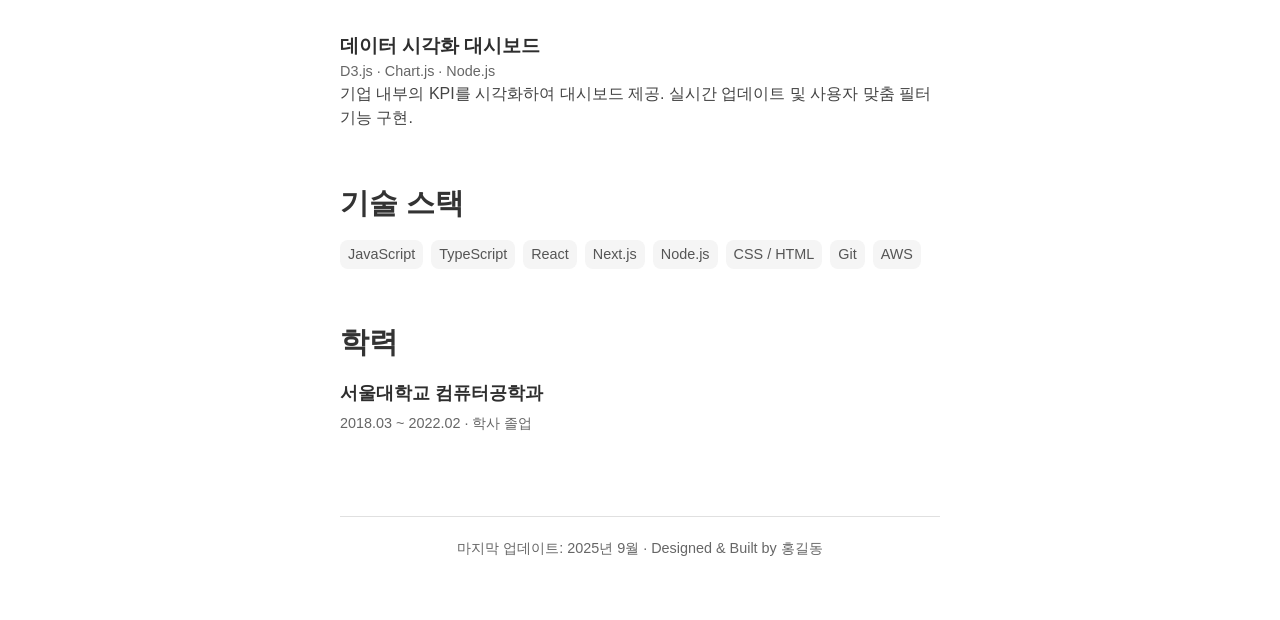
==== commit 288138a6: "Updates" ====
--- a/index.html
+++ b/index.html
@@ -1 +1 @@
-<!DOCTYPE html><!--dlK2esA2Nym2p2HlyRula--><html lang="en"><head><meta charSet="utf-8"/><meta name="viewport" content="width=device-width, initial-scale=1"/><link rel="stylesheet" href="./_next/static/css/674fd5fb8026219d.css" data-precedence="next"/><link rel="preload" as="script" fetchPriority="low" href="./_next/static/chunks/webpack-a5643a0857a769c8.js"/><script src="./_next/static/chunks/4bd1b696-c023c6e3521b1417.js" async=""></script><script src="./_next/static/chunks/255-fe5c522e6d28d73f.js" async=""></script><script src="./_next/static/chunks/main-app-33e40d5c00c86767.js" async=""></script><title>Create Next App</title><meta name="description" content="Generated by create next app"/><link rel="icon" href="/favicon.ico" type="image/x-icon" sizes="16x16"/><script src="./_next/static/chunks/polyfills-42372ed130431b0a.js" noModule=""></script></head><body><div hidden=""><!--$--><!--/$--></div><body><header><h1>안녕하세요,<br/>김솔지입니다<span class="primary-dash">_</span></h1><p class="contact"><a href="mailto:hong@example.com">hong@example.com</a> ·<a href="https://github.com/hong">github.com/hong</a> ·<a href="https://linkedin.com/in/hong">linkedin.com/in/hong</a></p><p class="description">저는 6년차 <span class="highlight">웹 프론트엔드 엔지니어</span> <!-- -->입니다.<br/>&#x27;혼자&#x27;보다 &#x27;함께&#x27;를 지향하는 환경을 선호하며,<br/> 제품을 잘 만들고, 의견과 이해를 잘 나누고 맞추는 사람이 되고자 노력합니다.</p></header><section id="experience"><h2>Work Experience<span class="primary-dash">_</span></h2><h3>알스퀘어<p class="info">Frontend Developer · 2020.09 ~ 재직중 · 서울</p></h3><div class="job-item"><h4>RA 개발팀<p class="info">2025.08 ~ 현재</p><p class="rule">자사 데이터솔루션 RA 서비스를 개편하고 신규 기능 개발에 참여하고 있습니다.</p></h4><div class="history"><ul><li>기존 CI/CD 최적화</li><li>서비스 안정성 및 레거시 시스템 개선</li><li>자체 BI 툴 필터 기능 설계·구현</li></ul></div><div class="skills"><span>TypeScript</span><span>React</span><span>Next.js</span><span>x-styled</span></div></div><div class="job-item"><h4>RTB팀<p class="info">2024.07 ~ 2025.08</p><p class="rule">사내 업무 툴을 유지보수하고 차세대 프로토타입을 개발하였습니다.</p></h4><div class="history"><ul><li>팀 내 프론트엔드 기술 리딩하고 팀원 관리</li><li>API 캐시 및 상태 관리 최적화하여 성능 개선</li><li>프로토타입 기술 환경 및 아키텍처 설계</li><li>Cypress ➝ Playwright E2E 테스트 Mirgration 및 테스트 시간 단축</li></ul></div><div class="skills"><span>TypeScript</span><span>React</span><span>emotion</span></div></div><div class="job-item"><h4>Frontend 팀<p class="info">2021.12 ~ 2024.07</p><p class="rule">자사 데이터솔루션 RA 서비스 PoC 부터 서비스 런칭까지 메인 개발자로 참여하였습니다.</p></h4><div class="history"><ul><li>JavaScript기반 Static Map API 를 React 컴포넌트로 래핑해 사내 맵 라이브러리 구축</li><li>API 캐시 및 상태 관리 최적화하여 성능 개선</li><li>Cypress 기반 E2E 테스트 자동화 구축</li><li>소나큐브 및 데이터독 기반 에러 트래킹 및 정적 분석으로 코드 품질 향상 기여</li></ul></div><div class="skills"><span>TypeScript</span><span>React</span><span>Next.js</span><span>x-styled</span></div></div><div class="job-item"><h4>솔루션개발 팀<p class="info">2020.09 ~ 2021.12</p><p class="rule">사내 업무 툴 화면 및 API 개발 및 인프라 관리에 기여하였습니다.</p></h4><div class="history"><ul><li>기본 기능 화면 및 API 개발</li><li>사내 업무용 android 앱 유지보수</li><li>swiftUI로 사내 업무용 IOS 어플 프로토타입 개발</li></ul></div><div class="skills"><span>TypeScript</span><span>React</span><span>Next.js</span><span>spring boot</span><span>kotlin</span></div></div></section><section id="projects"><h2>Ability<span class="primary-dash">_</span></h2><div class="job-item"><h3>Frontend Tech Leader</h3><p>1년간 사내 내부 툴을 개발하는 RTB팀에서 Tech Leader 역할을 맡았습니다. 팀의 기술적 방향성을 제시하고, 효율적인 협업 환경과 일정관리를 통해 프로젝트 운영을 이끌었습니다.</p></div><div class="job-item"><h3>데이터 시각화 대시보드</h3><p class="info">D3.js · Chart.js · Node.js</p><p>기업 내부의 KPI를 시각화하여 대시보드 제공. 실시간 업데이트 및 사용자 맞춤 필터 기능 구현.</p></div></section><section id="skills"><h2>기술 스택</h2><div class="skills"><span>JavaScript</span><span>TypeScript</span><span>React</span><span>Next.js</span><span>Node.js</span><span>CSS / HTML</span><span>Git</span><span>AWS</span></div></section><section id="education"><h2>학력</h2><div class="education-item"><h3>서울대학교 컴퓨터공학과</h3><p class="info">2018.03 ~ 2022.02 · 학사 졸업</p></div></section><footer>마지막 업데이트: 2025년 9월 · Designed &amp; Built by 홍길동</footer></body><!--$--><!--/$--><script src="./_next/static/chunks/webpack-a5643a0857a769c8.js" id="_R_" async=""></script><script>(self.__next_f=self.__next_f||[]).push([0])</script><script>self.__next_f.push([1,"1:\"$Sreact.fragment\"\n2:I[9766,[],\"\"]\n3:I[8924,[],\"\"]\nc:I[7150,[],\"\"]\n:HL[\"./_next/static/css/674fd5fb8026219d.css\",\"style\"]\n"])</script><script>self.__next_f.push([1,"0:{\"P\":null,\"b\":\"dlK2esA2Nym2p2HlyRula\",\"p\":\".\",\"c\":[\"\",\"\"],\"i\":false,\"f\":[[[\"\",{\"children\":[\"__PAGE__\",{}]},\"$undefined\",\"$undefined\",true],[\"\",[\"$\",\"$1\",\"c\",{\"children\":[[[\"$\",\"link\",\"0\",{\"rel\":\"stylesheet\",\"href\":\"./_next/static/css/674fd5fb8026219d.css\",\"precedence\":\"next\",\"crossOrigin\":\"$undefined\",\"nonce\":\"$undefined\"}]],[\"$\",\"html\",null,{\"lang\":\"en\",\"children\":[\"$\",\"body\",null,{\"children\":[\"$\",\"$L2\",null,{\"parallelRouterKey\":\"children\",\"error\":\"$undefined\",\"errorStyles\":\"$undefined\",\"errorScripts\":\"$undefined\",\"template\":[\"$\",\"$L3\",null,{}],\"templateStyles\":\"$undefined\",\"templateScripts\":\"$undefined\",\"notFound\":[[[\"$\",\"title\",null,{\"children\":\"404: This page could not be found.\"}],[\"$\",\"div\",null,{\"style\":{\"fontFamily\":\"system-ui,\\\"Segoe UI\\\",Roboto,Helvetica,Arial,sans-serif,\\\"Apple Color Emoji\\\",\\\"Segoe UI Emoji\\\"\",\"height\":\"100vh\",\"textAlign\":\"center\",\"display\":\"flex\",\"flexDirection\":\"column\",\"alignItems\":\"center\",\"justifyContent\":\"center\"},\"children\":[\"$\",\"div\",null,{\"children\":[[\"$\",\"style\",null,{\"dangerouslySetInnerHTML\":{\"__html\":\"body{color:#000;background:#fff;margin:0}.next-error-h1{border-right:1px solid rgba(0,0,0,.3)}@media (prefers-color-scheme:dark){body{color:#fff;background:#000}.next-error-h1{border-right:1px solid rgba(255,255,255,.3)}}\"}}],[\"$\",\"h1\",null,{\"className\":\"next-error-h1\",\"style\":{\"display\":\"inline-block\",\"margin\":\"0 20px 0 0\",\"padding\":\"0 23px 0 0\",\"fontSize\":24,\"fontWeight\":500,\"verticalAlign\":\"top\",\"lineHeight\":\"49px\"},\"children\":404}],[\"$\",\"div\",null,{\"style\":{\"display\":\"inline-block\"},\"children\":[\"$\",\"h2\",null,{\"style\":{\"fontSize\":14,\"fontWeight\":400,\"lineHeight\":\"49px\",\"margin\":0},\"children\":\"This page could not be found.\"}]}]]}]}]],[]],\"forbidden\":\"$undefined\",\"unauthorized\":\"$undefined\"}]}]}]]}],{\"children\":[\"__PAGE__\",[\"$\",\"$1\",\"c\",{\"children\":[[\"$\",\"body\",null,{\"children\":[[\"$\",\"header\",null,{\"children\":[[\"$\",\"h1\",null,{\"children\":[\"안녕하세요,\",[\"$\",\"br\",null,{}],\"김솔지입니다\",[\"$\",\"span\",null,{\"className\":\"primary-dash\",\"children\":\"_\"}]]}],[\"$\",\"p\",null,{\"className\":\"contact\",\"children\":[[\"$\",\"a\",null,{\"href\":\"mailto:hong@example.com\",\"children\":\"hong@example.com\"}],\" ·\",[\"$\",\"a\",null,{\"href\":\"https://github.com/hong\",\"children\":\"github.com/hong\"}],\" ·\",[\"$\",\"a\",null,{\"href\":\"https://linkedin.com/in/hong\",\"children\":\"linkedin.com/in/hong\"}]]}],[\"$\",\"p\",null,{\"className\":\"description\",\"children\":[\"저는 6년차 \",[\"$\",\"span\",null,{\"className\":\"highlight\",\"children\":\"웹 프론트엔드 엔지니어\"}],\" \",\"입니다.\",[\"$\",\"br\",null,{}],\"'혼자'보다 '함께'를 지향하는 환경을 선호하며,\",[\"$\",\"br\",null,{}],\" 제품을 잘 만들고, 의견과 이해를 잘 나누고 맞추는 사람이 되고자 노력합니다.\"]}]]}],[\"$\",\"section\",null,{\"id\":\"experience\",\"children\":[[\"$\",\"h2\",null,{\"children\":[\"Work Experience\",[\"$\",\"span\",null,{\"className\":\"primary-dash\",\"children\":\"_\"}]]}],[\"$\",\"h3\",null,{\"children\":[\"알스퀘어\",[\"$\",\"p\",null,{\"className\":\"info\",\"children\":\"Frontend Developer · 2020.09 ~ 재직중 · 서울\"}]]}],[\"$\",\"div\",null,{\"className\":\"job-item\",\"children\":[[\"$\",\"h4\",null,{\"children\":[\"RA 개발팀\",[\"$\",\"p\",null,{\"className\":\"info\",\"children\":\"2025.08 ~ 현재\"}],[\"$\",\"p\",null,{\"className\":\"rule\",\"children\":\"자사 데이터솔루션 RA 서비스를 개편하고 신규 기능 개발에 참여하고 있습니다.\"}]]}],[\"$\",\"div\",null,{\"className\":\"history\",\"children\":[\"$\",\"ul\",null,{\"children\":[[\"$\",\"li\",null,{\"children\":\"기존 CI/CD 최적화\"}],[\"$\",\"li\",null,{\"children\":\"서비스 안정성 및 레거시 시스템 개선\"}],[\"$\",\"li\",null,{\"children\":\"자체 BI 툴 필터 기능 설계·구현\"}]]}]}],[\"$\",\"div\",null,{\"className\":\"skills\",\"children\":[[\"$\",\"span\",null,{\"children\":\"TypeScript\"}],[\"$\",\"span\",null,{\"children\":\"React\"}],[\"$\",\"span\",null,{\"children\":\"Next.js\"}],[\"$\",\"span\",null,{\"children\":\"x-styled\"}]]}]]}],[\"$\",\"div\",null,{\"className\":\"job-item\",\"children\":[[\"$\",\"h4\",null,{\"children\":[\"RTB팀\",[\"$\",\"p\",null,{\"className\":\"info\",\"children\":\"2024.07 ~ 2025.08\"}],[\"$\",\"p\",null,{\"className\":\"rule\",\"children\":\"사내 업무 툴을 유지보수하고 차세대 프로토타입을 개발하였습니다.\"}]]}],[\"$\",\"div\",null,{\"className\":\"history\",\"children\":[\"$\",\"ul\",null,{\"children\":[[\"$\",\"li\",null,{\"children\":\"팀 내 프론트엔드 기술 리딩하고 팀원 관리\"}],[\"$\",\"li\",null,{\"children\":\"API 캐시 및 상태 관리 최적화하여 성능 개선\"}],[\"$\",\"li\",null,{\"children\":\"프로토타입 기술 환경 및 아키텍처 설계\"}],[\"$\",\"li\",null,{\"children\":\"Cypress ➝ Playwright E2E 테스트 Mirgration 및 테스트 시간 단축\"}]]}]}],[\"$\",\"div\",null,{\"className\":\"skills\",\"children\":[[\"$\",\"span\",null,{\"children\":\"TypeScript\"}],[\"$\",\"span\",null,{\"children\":\"React\"}],[\"$\",\"span\",null,{\"children\":\"emotion\"}]]}]]}],[\"$\",\"div\",null,{\"className\":\"job-item\",\"children\":[[\"$\",\"h4\",null,{\"children\":[\"Frontend 팀\",[\"$\",\"p\",null,{\"className\":\"info\",\"children\":\"2021.12 ~ 2024.07\"}],[\"$\",\"p\",null,{\"className\":\"rule\",\"children\":\"자사 데이터솔루션 RA 서비스 PoC 부터 서비스 런칭까지 메인 개발자로 참여하였습니다.\"}]]}],[\"$\",\"div\",null,{\"className\":\"history\",\"children\":[\"$\",\"ul\",null,{\"children\":[[\"$\",\"li\",null,{\"children\":\"JavaScript기반 Static Map API 를 React 컴포넌트로 래핑해 사내 맵 라이브러리 구축\"}],[\"$\",\"li\",null,{\"children\":\"API 캐시 및 상태 관리 최적화하여 성능 개선\"}],[\"$\",\"li\",null,{\"children\":\"Cypress 기반 E2E 테스트 자동화 구축\"}],[\"$\",\"li\",null,{\"children\":\"소나큐브 및 데이터독 기반 에러 트래킹 및 정적 분석으로 코드 품질 향상 기여\"}]]}]}],\"$L4\"]}],\"$L5\"]}],\"$L6\",\"$L7\",\"$L8\",\"$L9\"]}],null,\"$La\"]}],{},null,false]},null,false],\"$Lb\",false]],\"m\":\"$undefined\",\"G\":[\"$c\",[]],\"s\":false,\"S\":true}\n"])</script><script>self.__next_f.push([1,"d:I[4431,[],\"OutletBoundary\"]\nf:I[5278,[],\"AsyncMetadataOutlet\"]\n11:I[4431,[],\"ViewportBoundary\"]\n13:I[4431,[],\"MetadataBoundary\"]\n14:\"$Sreact.suspense\"\n4:[\"$\",\"div\",null,{\"className\":\"skills\",\"children\":[[\"$\",\"span\",null,{\"children\":\"TypeScript\"}],[\"$\",\"span\",null,{\"children\":\"React\"}],[\"$\",\"span\",null,{\"children\":\"Next.js\"}],[\"$\",\"span\",null,{\"children\":\"x-styled\"}]]}]\n"])</script><script>self.__next_f.push([1,"5:[\"$\",\"div\",null,{\"className\":\"job-item\",\"children\":[[\"$\",\"h4\",null,{\"children\":[\"솔루션개발 팀\",[\"$\",\"p\",null,{\"className\":\"info\",\"children\":\"2020.09 ~ 2021.12\"}],[\"$\",\"p\",null,{\"className\":\"rule\",\"children\":\"사내 업무 툴 화면 및 API 개발 및 인프라 관리에 기여하였습니다.\"}]]}],[\"$\",\"div\",null,{\"className\":\"history\",\"children\":[\"$\",\"ul\",null,{\"children\":[[\"$\",\"li\",null,{\"children\":\"기본 기능 화면 및 API 개발\"}],[\"$\",\"li\",null,{\"children\":\"사내 업무용 android 앱 유지보수\"}],[\"$\",\"li\",null,{\"children\":\"swiftUI로 사내 업무용 IOS 어플 프로토타입 개발\"}]]}]}],[\"$\",\"div\",null,{\"className\":\"skills\",\"children\":[[\"$\",\"span\",null,{\"children\":\"TypeScript\"}],[\"$\",\"span\",null,{\"children\":\"React\"}],[\"$\",\"span\",null,{\"children\":\"Next.js\"}],[\"$\",\"span\",null,{\"children\":\"spring boot\"}],[\"$\",\"span\",null,{\"children\":\"kotlin\"}]]}]]}]\n"])</script><script>self.__next_f.push([1,"6:[\"$\",\"section\",null,{\"id\":\"projects\",\"children\":[[\"$\",\"h2\",null,{\"children\":[\"Ability\",[\"$\",\"span\",null,{\"className\":\"primary-dash\",\"children\":\"_\"}]]}],[\"$\",\"div\",null,{\"className\":\"job-item\",\"children\":[[\"$\",\"h3\",null,{\"children\":\"Frontend Tech Leader\"}],[\"$\",\"p\",null,{\"children\":\"1년간 사내 내부 툴을 개발하는 RTB팀에서 Tech Leader 역할을 맡았습니다. 팀의 기술적 방향성을 제시하고, 효율적인 협업 환경과 일정관리를 통해 프로젝트 운영을 이끌었습니다.\"}]]}],[\"$\",\"div\",null,{\"className\":\"job-item\",\"children\":[[\"$\",\"h3\",null,{\"children\":\"데이터 시각화 대시보드\"}],[\"$\",\"p\",null,{\"className\":\"info\",\"children\":\"D3.js · Chart.js · Node.js\"}],[\"$\",\"p\",null,{\"children\":\"기업 내부의 KPI를 시각화하여 대시보드 제공. 실시간 업데이트 및 사용자 맞춤 필터 기능 구현.\"}]]}]]}]\n7:[\"$\",\"section\",null,{\"id\":\"skills\",\"children\":[[\"$\",\"h2\",null,{\"children\":\"기술 스택\"}],[\"$\",\"div\",null,{\"className\":\"skills\",\"children\":[[\"$\",\"span\",null,{\"children\":\"JavaScript\"}],[\"$\",\"span\",null,{\"children\":\"TypeScript\"}],[\"$\",\"span\",null,{\"children\":\"React\"}],[\"$\",\"span\",null,{\"children\":\"Next.js\"}],[\"$\",\"span\",null,{\"children\":\"Node.js\"}],[\"$\",\"span\",null,{\"children\":\"CSS / HTML\"}],[\"$\",\"span\",null,{\"children\":\"Git\"}],[\"$\",\"span\",null,{\"children\":\"AWS\"}]]}]]}]\n8:[\"$\",\"section\",null,{\"id\":\"education\",\"children\":[[\"$\",\"h2\",null,{\"children\":\"학력\"}],[\"$\",\"div\",null,{\"className\":\"education-item\",\"children\":[[\"$\",\"h3\",null,{\"children\":\"서울대학교 컴퓨터공학과\"}],[\"$\",\"p\",null,{\"className\":\"info\",\"children\":\"2018.03 ~ 2022.02 · 학사 졸업\"}]]}]]}]\n9:[\"$\",\"footer\",null,{\"children\":\"마지막 업데이트: 2025년 9월 · Designed \u0026 Built by 홍길동\"}]\na:[\"$\",\"$Ld\",null,{\"children\":[\"$Le\",[\"$\",\"$Lf\",null,{\"promise\":\"$@10\"}]]}]\nb:[\"$\",\"$1\",\"h\",{\"children\":[null,[[\"$\",\"$L11\",null,{\"children\":\"$L12\"}],null],[\"$\",\"$L13\",null,{\"children\":[\"$\",\"div\",null,{\"hidden\":true,\"children\":[\"$\",\"$14\",null,{\"fallback\":null,\"children\":\"$L15\"}]"])</script><script>self.__next_f.push([1,"}]}]]}]\n"])</script><script>self.__next_f.push([1,"12:[[\"$\",\"meta\",\"0\",{\"charSet\":\"utf-8\"}],[\"$\",\"meta\",\"1\",{\"name\":\"viewport\",\"content\":\"width=device-width, initial-scale=1\"}]]\ne:null\n"])</script><script>self.__next_f.push([1,"16:I[622,[],\"IconMark\"]\n10:{\"metadata\":[[\"$\",\"title\",\"0\",{\"children\":\"Create Next App\"}],[\"$\",\"meta\",\"1\",{\"name\":\"description\",\"content\":\"Generated by create next app\"}],[\"$\",\"link\",\"2\",{\"rel\":\"icon\",\"href\":\"/favicon.ico\",\"type\":\"image/x-icon\",\"sizes\":\"16x16\"}],[\"$\",\"$L16\",\"3\",{}]],\"error\":null,\"digest\":\"$undefined\"}\n"])</script><script>self.__next_f.push([1,"15:\"$10:metadata\"\n"])</script></body></html>+<!DOCTYPE html><!--BwWm4faURShqRaRUOhAHN--><html lang="en"><head><meta charSet="utf-8"/><meta name="viewport" content="width=device-width, initial-scale=1"/><link rel="stylesheet" href="./_next/static/css/674fd5fb8026219d.css" data-precedence="next"/><link rel="preload" as="script" fetchPriority="low" href="./_next/static/chunks/webpack-a5643a0857a769c8.js"/><script src="./_next/static/chunks/4bd1b696-c023c6e3521b1417.js" async=""></script><script src="./_next/static/chunks/255-fe5c522e6d28d73f.js" async=""></script><script src="./_next/static/chunks/main-app-33e40d5c00c86767.js" async=""></script><title>Create Next App</title><meta name="description" content="Generated by create next app"/><link rel="icon" href="/favicon.ico" type="image/x-icon" sizes="16x16"/><script src="./_next/static/chunks/polyfills-42372ed130431b0a.js" noModule=""></script></head><body><div hidden=""><!--$--><!--/$--></div><body><header><h1>안녕하세요,<br/>김솔지입니다<span class="primary-dash">_</span></h1><p class="contact"><a href="mailto:hong@example.com">hong@example.com</a> ·<a href="https://github.com/hong">github.com/hong</a> ·<a href="https://linkedin.com/in/hong">linkedin.com/in/hong</a></p><p class="description">저는 6년차 <span class="highlight">웹 프론트엔드 엔지니어</span> <!-- -->입니다.<br/>&#x27;혼자&#x27;보다 &#x27;함께&#x27;를 지향하는 환경을 선호하며,<br/> 제품을 잘 만들고, 의견과 이해를 잘 나누고 맞추는 사람이 되고자 노력합니다.</p></header><section id="experience"><h2>Work Experience<span class="primary-dash">_</span></h2><h3>알스퀘어<p class="info">Frontend Developer · 2020.09 ~ 재직중 · 서울</p></h3><div class="job-item"><h4>RA 개발팀<p class="info">2025.08 ~ 현재</p><p class="rule">자사 데이터솔루션 RA 서비스를 개편하고 신규 기능 개발에 참여하고 있습니다.</p></h4><div class="history"><ul><li>기존 CI/CD 최적화</li><li>서비스 안정성 및 레거시 시스템 개선</li><li>자체 BI 툴 필터 기능 설계·구현</li><li>기존 화면 개편 및 라이브러리 최신화</li></ul></div><div class="skills"><span>TypeScript</span><span>React</span><span>Next.js</span><span>x-styled</span></div></div><div class="job-item"><h4>RTB팀<p class="info">2024.07 ~ 2025.08</p><p class="rule">사내 업무 툴을 유지보수하고 차세대 프로토타입을 개발하였습니다.</p></h4><div class="history"><ul><li>팀 내 프론트엔드 기술 리딩 및 팀원 관리</li><li>API 캐시 및 상태 관리 최적화 및 성능 개선</li><li>프로토타입 기술 환경 및 아키텍처 설계</li><li>Cypress ➝ Playwright E2E 테스트 Mirgration</li><li>UI 파운데이션 설계</li></ul></div><div class="skills"><span>TypeScript</span><span>React</span><span>emotion</span></div></div><div class="job-item"><h4>Frontend 팀<p class="info">2021.12 ~ 2024.07</p><p class="rule">자사 데이터솔루션 RA 서비스 PoC 부터 서비스 런칭까지 메인 개발자로 참여하였습니다.</p></h4><div class="history"><ul><li>JavaScript기반 Static Map API 를 React 컴포넌트로 래핑해 사내 맵 라이브러리 구축</li><li>API 캐시 및 상태 관리 최적화하여 성능 개선</li><li>Cypress 기반 E2E 테스트 자동화 구축</li><li>소나큐브 및 데이터독 기반 에러 트래킹 및 정적 분석으로 코드 품질 향상 기여</li></ul></div><div class="skills"><span>TypeScript</span><span>React</span><span>Next.js</span><span>x-styled</span></div></div><div class="job-item"><h4>솔루션개발 팀<p class="info">2020.09 ~ 2021.12</p><p class="rule">사내 업무 툴 화면 및 API 개발 및 인프라 관리에 기여하였습니다.</p></h4><div class="history"><ul><li>기본 기능 화면 및 API 개발</li><li>사내 업무용 android 앱 유지보수</li><li>swiftUI로 사내 업무용 IOS 어플 프로토타입 개발</li></ul></div><div class="skills"><span>TypeScript</span><span>React</span><span>Next.js</span><span>spring boot</span><span>kotlin</span></div></div></section><section id="projects"><h2>Ability<span class="primary-dash">_</span></h2><div class="job-item"><h3>Frontend Tech Leader</h3><p>1년간 사내 내부 툴을 개발하는 RTB팀에서 Tech Leader 역할을 맡았습니다. 팀의 기술적 방향성을 제시하고, 효율적인 협업 환경과 일정관리를 통해 프로젝트 운영을 이끌었습니다.</p></div><div class="job-item"><h3>데이터 시각화 대시보드</h3><p class="info">D3.js · Chart.js · Node.js</p><p>기업 내부의 KPI를 시각화하여 대시보드 제공. 실시간 업데이트 및 사용자 맞춤 필터 기능 구현.</p></div></section><section id="skills"><h2>기술 스택</h2><div class="skills"><span>JavaScript</span><span>TypeScript</span><span>React</span><span>Next.js</span><span>Node.js</span><span>CSS / HTML</span><span>Git</span><span>AWS</span></div></section><section id="education"><h2>학력</h2><div class="education-item"><h3>서울대학교 컴퓨터공학과</h3><p class="info">2018.03 ~ 2022.02 · 학사 졸업</p></div></section><footer>마지막 업데이트: 2025년 9월 · Designed &amp; Built by 홍길동</footer></body><!--$--><!--/$--><script src="./_next/static/chunks/webpack-a5643a0857a769c8.js" id="_R_" async=""></script><script>(self.__next_f=self.__next_f||[]).push([0])</script><script>self.__next_f.push([1,"1:\"$Sreact.fragment\"\n2:I[9766,[],\"\"]\n3:I[8924,[],\"\"]\nd:I[7150,[],\"\"]\n:HL[\"./_next/static/css/674fd5fb8026219d.css\",\"style\"]\n"])</script><script>self.__next_f.push([1,"0:{\"P\":null,\"b\":\"BwWm4faURShqRaRUOhAHN\",\"p\":\".\",\"c\":[\"\",\"\"],\"i\":false,\"f\":[[[\"\",{\"children\":[\"__PAGE__\",{}]},\"$undefined\",\"$undefined\",true],[\"\",[\"$\",\"$1\",\"c\",{\"children\":[[[\"$\",\"link\",\"0\",{\"rel\":\"stylesheet\",\"href\":\"./_next/static/css/674fd5fb8026219d.css\",\"precedence\":\"next\",\"crossOrigin\":\"$undefined\",\"nonce\":\"$undefined\"}]],[\"$\",\"html\",null,{\"lang\":\"en\",\"children\":[\"$\",\"body\",null,{\"children\":[\"$\",\"$L2\",null,{\"parallelRouterKey\":\"children\",\"error\":\"$undefined\",\"errorStyles\":\"$undefined\",\"errorScripts\":\"$undefined\",\"template\":[\"$\",\"$L3\",null,{}],\"templateStyles\":\"$undefined\",\"templateScripts\":\"$undefined\",\"notFound\":[[[\"$\",\"title\",null,{\"children\":\"404: This page could not be found.\"}],[\"$\",\"div\",null,{\"style\":{\"fontFamily\":\"system-ui,\\\"Segoe UI\\\",Roboto,Helvetica,Arial,sans-serif,\\\"Apple Color Emoji\\\",\\\"Segoe UI Emoji\\\"\",\"height\":\"100vh\",\"textAlign\":\"center\",\"display\":\"flex\",\"flexDirection\":\"column\",\"alignItems\":\"center\",\"justifyContent\":\"center\"},\"children\":[\"$\",\"div\",null,{\"children\":[[\"$\",\"style\",null,{\"dangerouslySetInnerHTML\":{\"__html\":\"body{color:#000;background:#fff;margin:0}.next-error-h1{border-right:1px solid rgba(0,0,0,.3)}@media (prefers-color-scheme:dark){body{color:#fff;background:#000}.next-error-h1{border-right:1px solid rgba(255,255,255,.3)}}\"}}],[\"$\",\"h1\",null,{\"className\":\"next-error-h1\",\"style\":{\"display\":\"inline-block\",\"margin\":\"0 20px 0 0\",\"padding\":\"0 23px 0 0\",\"fontSize\":24,\"fontWeight\":500,\"verticalAlign\":\"top\",\"lineHeight\":\"49px\"},\"children\":404}],[\"$\",\"div\",null,{\"style\":{\"display\":\"inline-block\"},\"children\":[\"$\",\"h2\",null,{\"style\":{\"fontSize\":14,\"fontWeight\":400,\"lineHeight\":\"49px\",\"margin\":0},\"children\":\"This page could not be found.\"}]}]]}]}]],[]],\"forbidden\":\"$undefined\",\"unauthorized\":\"$undefined\"}]}]}]]}],{\"children\":[\"__PAGE__\",[\"$\",\"$1\",\"c\",{\"children\":[[\"$\",\"body\",null,{\"children\":[[\"$\",\"header\",null,{\"children\":[[\"$\",\"h1\",null,{\"children\":[\"안녕하세요,\",[\"$\",\"br\",null,{}],\"김솔지입니다\",[\"$\",\"span\",null,{\"className\":\"primary-dash\",\"children\":\"_\"}]]}],[\"$\",\"p\",null,{\"className\":\"contact\",\"children\":[[\"$\",\"a\",null,{\"href\":\"mailto:hong@example.com\",\"children\":\"hong@example.com\"}],\" ·\",[\"$\",\"a\",null,{\"href\":\"https://github.com/hong\",\"children\":\"github.com/hong\"}],\" ·\",[\"$\",\"a\",null,{\"href\":\"https://linkedin.com/in/hong\",\"children\":\"linkedin.com/in/hong\"}]]}],[\"$\",\"p\",null,{\"className\":\"description\",\"children\":[\"저는 6년차 \",[\"$\",\"span\",null,{\"className\":\"highlight\",\"children\":\"웹 프론트엔드 엔지니어\"}],\" \",\"입니다.\",[\"$\",\"br\",null,{}],\"'혼자'보다 '함께'를 지향하는 환경을 선호하며,\",[\"$\",\"br\",null,{}],\" 제품을 잘 만들고, 의견과 이해를 잘 나누고 맞추는 사람이 되고자 노력합니다.\"]}]]}],[\"$\",\"section\",null,{\"id\":\"experience\",\"children\":[[\"$\",\"h2\",null,{\"children\":[\"Work Experience\",[\"$\",\"span\",null,{\"className\":\"primary-dash\",\"children\":\"_\"}]]}],[\"$\",\"h3\",null,{\"children\":[\"알스퀘어\",[\"$\",\"p\",null,{\"className\":\"info\",\"children\":\"Frontend Developer · 2020.09 ~ 재직중 · 서울\"}]]}],[\"$\",\"div\",null,{\"className\":\"job-item\",\"children\":[[\"$\",\"h4\",null,{\"children\":[\"RA 개발팀\",[\"$\",\"p\",null,{\"className\":\"info\",\"children\":\"2025.08 ~ 현재\"}],[\"$\",\"p\",null,{\"className\":\"rule\",\"children\":\"자사 데이터솔루션 RA 서비스를 개편하고 신규 기능 개발에 참여하고 있습니다.\"}]]}],[\"$\",\"div\",null,{\"className\":\"history\",\"children\":[\"$\",\"ul\",null,{\"children\":[[\"$\",\"li\",null,{\"children\":\"기존 CI/CD 최적화\"}],[\"$\",\"li\",null,{\"children\":\"서비스 안정성 및 레거시 시스템 개선\"}],[\"$\",\"li\",null,{\"children\":\"자체 BI 툴 필터 기능 설계·구현\"}],[\"$\",\"li\",null,{\"children\":\"기존 화면 개편 및 라이브러리 최신화\"}]]}]}],[\"$\",\"div\",null,{\"className\":\"skills\",\"children\":[[\"$\",\"span\",null,{\"children\":\"TypeScript\"}],[\"$\",\"span\",null,{\"children\":\"React\"}],[\"$\",\"span\",null,{\"children\":\"Next.js\"}],[\"$\",\"span\",null,{\"children\":\"x-styled\"}]]}]]}],[\"$\",\"div\",null,{\"className\":\"job-item\",\"children\":[[\"$\",\"h4\",null,{\"children\":[\"RTB팀\",[\"$\",\"p\",null,{\"className\":\"info\",\"children\":\"2024.07 ~ 2025.08\"}],[\"$\",\"p\",null,{\"className\":\"rule\",\"children\":\"사내 업무 툴을 유지보수하고 차세대 프로토타입을 개발하였습니다.\"}]]}],[\"$\",\"div\",null,{\"className\":\"history\",\"children\":[\"$\",\"ul\",null,{\"children\":[[\"$\",\"li\",null,{\"children\":\"팀 내 프론트엔드 기술 리딩 및 팀원 관리\"}],[\"$\",\"li\",null,{\"children\":\"API 캐시 및 상태 관리 최적화 및 성능 개선\"}],[\"$\",\"li\",null,{\"children\":\"프로토타입 기술 환경 및 아키텍처 설계\"}],[\"$\",\"li\",null,{\"children\":\"Cypress ➝ Playwright E2E 테스트 Mirgration\"}],[\"$\",\"li\",null,{\"children\":\"UI 파운데이션 설계\"}]]}]}],[\"$\",\"div\",null,{\"className\":\"skills\",\"children\":[[\"$\",\"span\",null,{\"children\":\"TypeScript\"}],[\"$\",\"span\",null,{\"children\":\"React\"}],[\"$\",\"span\",null,{\"children\":\"emotion\"}]]}]]}],[\"$\",\"div\",null,{\"className\":\"job-item\",\"children\":[[\"$\",\"h4\",null,{\"children\":[\"Frontend 팀\",[\"$\",\"p\",null,{\"className\":\"info\",\"children\":\"2021.12 ~ 2024.07\"}],[\"$\",\"p\",null,{\"className\":\"rule\",\"children\":\"자사 데이터솔루션 RA 서비스 PoC 부터 서비스 런칭까지 메인 개발자로 참여하였습니다.\"}]]}],[\"$\",\"div\",null,{\"className\":\"history\",\"children\":[\"$\",\"ul\",null,{\"children\":[[\"$\",\"li\",null,{\"children\":\"JavaScript기반 Static Map API 를 React 컴포넌트로 래핑해 사내 맵 라이브러리 구축\"}],[\"$\",\"li\",null,{\"children\":\"API 캐시 및 상태 관리 최적화하여 성능 개선\"}],[\"$\",\"li\",null,{\"children\":\"Cypress 기반 E2E 테스트 자동화 구축\"}],\"$L4\"]}]}],\"$L5\"]}],\"$L6\"]}],\"$L7\",\"$L8\",\"$L9\",\"$La\"]}],null,\"$Lb\"]}],{},null,false]},null,false],\"$Lc\",false]],\"m\":\"$undefined\",\"G\":[\"$d\",[]],\"s\":false,\"S\":true}\n"])</script><script>self.__next_f.push([1,"e:I[4431,[],\"OutletBoundary\"]\n10:I[5278,[],\"AsyncMetadataOutlet\"]\n12:I[4431,[],\"ViewportBoundary\"]\n14:I[4431,[],\"MetadataBoundary\"]\n15:\"$Sreact.suspense\"\n4:[\"$\",\"li\",null,{\"children\":\"소나큐브 및 데이터독 기반 에러 트래킹 및 정적 분석으로 코드 품질 향상 기여\"}]\n5:[\"$\",\"div\",null,{\"className\":\"skills\",\"children\":[[\"$\",\"span\",null,{\"children\":\"TypeScript\"}],[\"$\",\"span\",null,{\"children\":\"React\"}],[\"$\",\"span\",null,{\"children\":\"Next.js\"}],[\"$\",\"span\",null,{\"children\":\"x-styled\"}]]}]\n"])</script><script>self.__next_f.push([1,"6:[\"$\",\"div\",null,{\"className\":\"job-item\",\"children\":[[\"$\",\"h4\",null,{\"children\":[\"솔루션개발 팀\",[\"$\",\"p\",null,{\"className\":\"info\",\"children\":\"2020.09 ~ 2021.12\"}],[\"$\",\"p\",null,{\"className\":\"rule\",\"children\":\"사내 업무 툴 화면 및 API 개발 및 인프라 관리에 기여하였습니다.\"}]]}],[\"$\",\"div\",null,{\"className\":\"history\",\"children\":[\"$\",\"ul\",null,{\"children\":[[\"$\",\"li\",null,{\"children\":\"기본 기능 화면 및 API 개발\"}],[\"$\",\"li\",null,{\"children\":\"사내 업무용 android 앱 유지보수\"}],[\"$\",\"li\",null,{\"children\":\"swiftUI로 사내 업무용 IOS 어플 프로토타입 개발\"}]]}]}],[\"$\",\"div\",null,{\"className\":\"skills\",\"children\":[[\"$\",\"span\",null,{\"children\":\"TypeScript\"}],[\"$\",\"span\",null,{\"children\":\"React\"}],[\"$\",\"span\",null,{\"children\":\"Next.js\"}],[\"$\",\"span\",null,{\"children\":\"spring boot\"}],[\"$\",\"span\",null,{\"children\":\"kotlin\"}]]}]]}]\n"])</script><script>self.__next_f.push([1,"7:[\"$\",\"section\",null,{\"id\":\"projects\",\"children\":[[\"$\",\"h2\",null,{\"children\":[\"Ability\",[\"$\",\"span\",null,{\"className\":\"primary-dash\",\"children\":\"_\"}]]}],[\"$\",\"div\",null,{\"className\":\"job-item\",\"children\":[[\"$\",\"h3\",null,{\"children\":\"Frontend Tech Leader\"}],[\"$\",\"p\",null,{\"children\":\"1년간 사내 내부 툴을 개발하는 RTB팀에서 Tech Leader 역할을 맡았습니다. 팀의 기술적 방향성을 제시하고, 효율적인 협업 환경과 일정관리를 통해 프로젝트 운영을 이끌었습니다.\"}]]}],[\"$\",\"div\",null,{\"className\":\"job-item\",\"children\":[[\"$\",\"h3\",null,{\"children\":\"데이터 시각화 대시보드\"}],[\"$\",\"p\",null,{\"className\":\"info\",\"children\":\"D3.js · Chart.js · Node.js\"}],[\"$\",\"p\",null,{\"children\":\"기업 내부의 KPI를 시각화하여 대시보드 제공. 실시간 업데이트 및 사용자 맞춤 필터 기능 구현.\"}]]}]]}]\n8:[\"$\",\"section\",null,{\"id\":\"skills\",\"children\":[[\"$\",\"h2\",null,{\"children\":\"기술 스택\"}],[\"$\",\"div\",null,{\"className\":\"skills\",\"children\":[[\"$\",\"span\",null,{\"children\":\"JavaScript\"}],[\"$\",\"span\",null,{\"children\":\"TypeScript\"}],[\"$\",\"span\",null,{\"children\":\"React\"}],[\"$\",\"span\",null,{\"children\":\"Next.js\"}],[\"$\",\"span\",null,{\"children\":\"Node.js\"}],[\"$\",\"span\",null,{\"children\":\"CSS / HTML\"}],[\"$\",\"span\",null,{\"children\":\"Git\"}],[\"$\",\"span\",null,{\"children\":\"AWS\"}]]}]]}]\n9:[\"$\",\"section\",null,{\"id\":\"education\",\"children\":[[\"$\",\"h2\",null,{\"children\":\"학력\"}],[\"$\",\"div\",null,{\"className\":\"education-item\",\"children\":[[\"$\",\"h3\",null,{\"children\":\"서울대학교 컴퓨터공학과\"}],[\"$\",\"p\",null,{\"className\":\"info\",\"children\":\"2018.03 ~ 2022.02 · 학사 졸업\"}]]}]]}]\na:[\"$\",\"footer\",null,{\"children\":\"마지막 업데이트: 2025년 9월 · Designed \u0026 Built by 홍길동\"}]\nb:[\"$\",\"$Le\",null,{\"children\":[\"$Lf\",[\"$\",\"$L10\",null,{\"promise\":\"$@11\"}]]}]\nc:[\"$\",\"$1\",\"h\",{\"children\":[null,[[\"$\",\"$L12\",null,{\"children\":\"$L13\"}],null],[\"$\",\"$L14\",null,{\"children\":[\"$\",\"div\",null,{\"hidden\":true,\"children\":[\"$\",\"$15\",null,{\"fallback\":null,\"children\":\"$L16\"}"])</script><script>self.__next_f.push([1,"]}]}]]}]\n"])</script><script>self.__next_f.push([1,"13:[[\"$\",\"meta\",\"0\",{\"charSet\":\"utf-8\"}],[\"$\",\"meta\",\"1\",{\"name\":\"viewport\",\"content\":\"width=device-width, initial-scale=1\"}]]\nf:null\n"])</script><script>self.__next_f.push([1,"17:I[622,[],\"IconMark\"]\n11:{\"metadata\":[[\"$\",\"title\",\"0\",{\"children\":\"Create Next App\"}],[\"$\",\"meta\",\"1\",{\"name\":\"description\",\"content\":\"Generated by create next app\"}],[\"$\",\"link\",\"2\",{\"rel\":\"icon\",\"href\":\"/favicon.ico\",\"type\":\"image/x-icon\",\"sizes\":\"16x16\"}],[\"$\",\"$L17\",\"3\",{}]],\"error\":null,\"digest\":\"$undefined\"}\n"])</script><script>self.__next_f.push([1,"16:\"$11:metadata\"\n"])</script></body></html>
